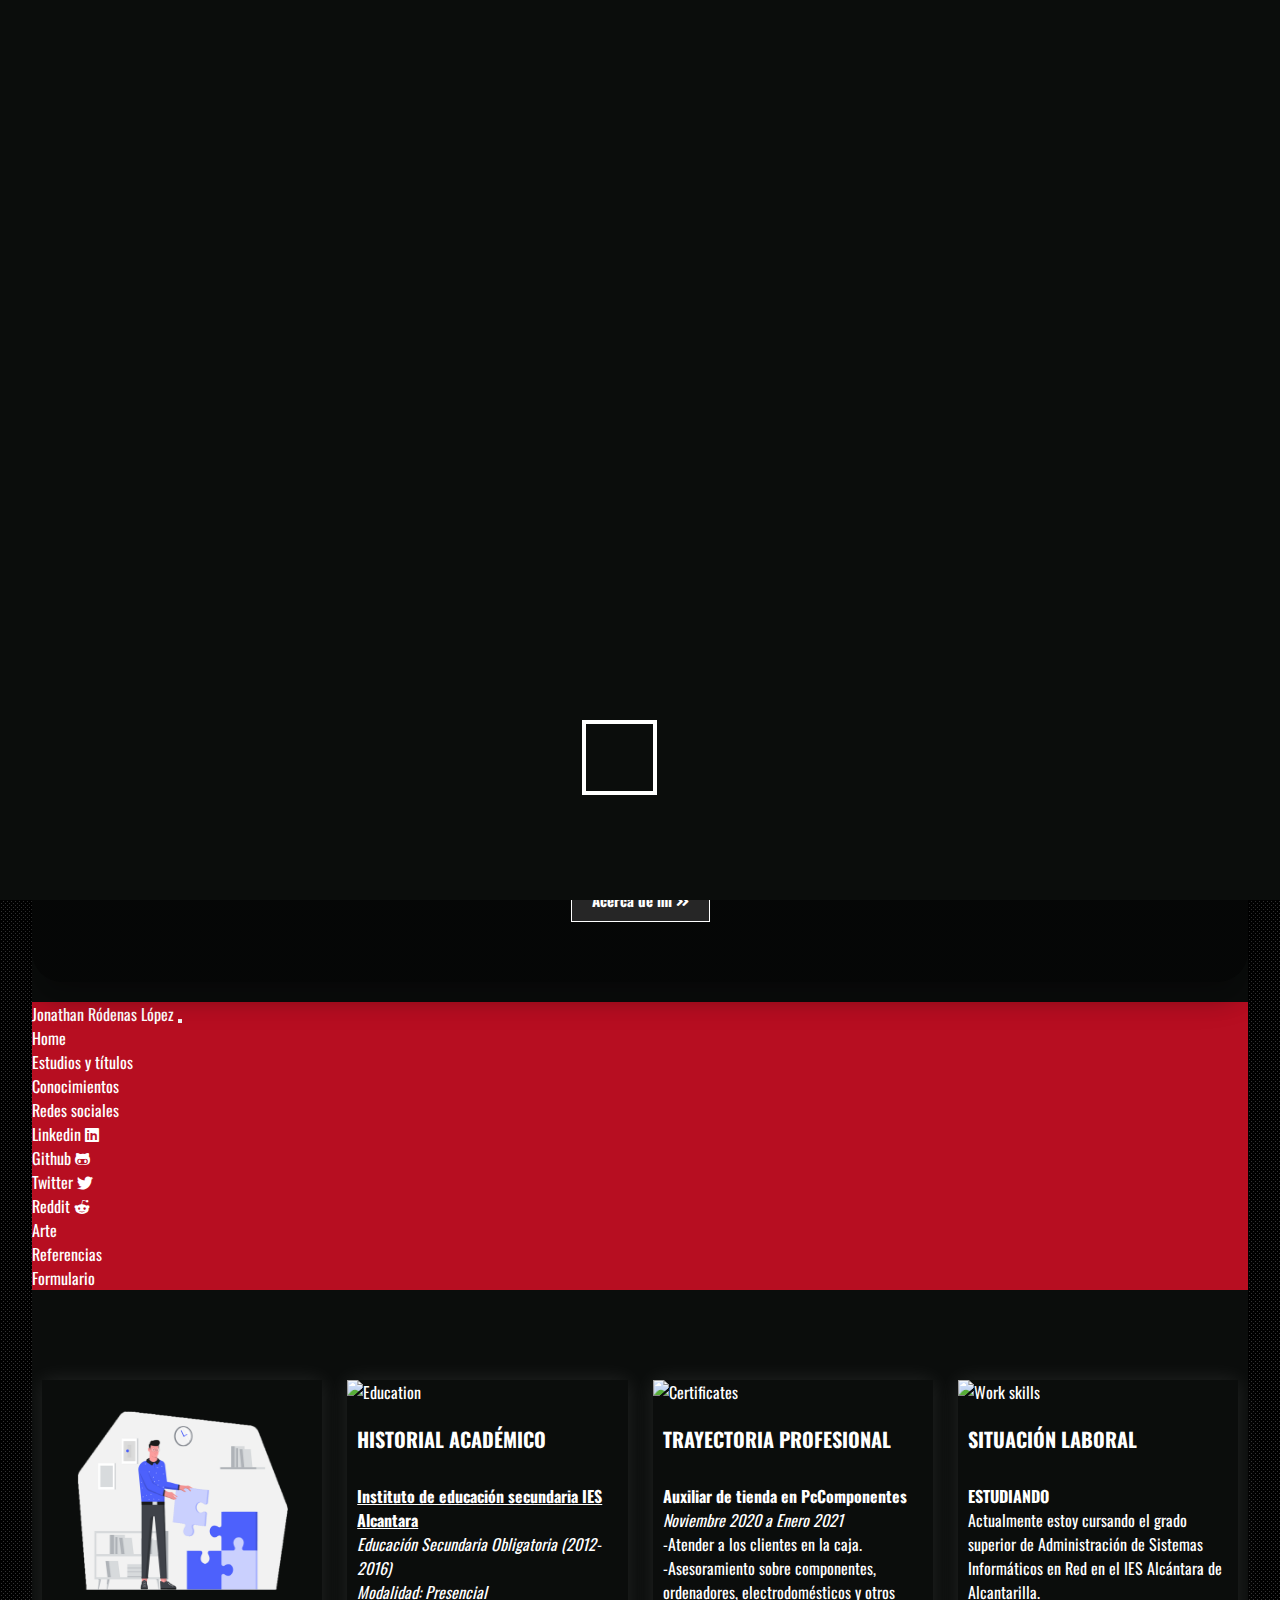
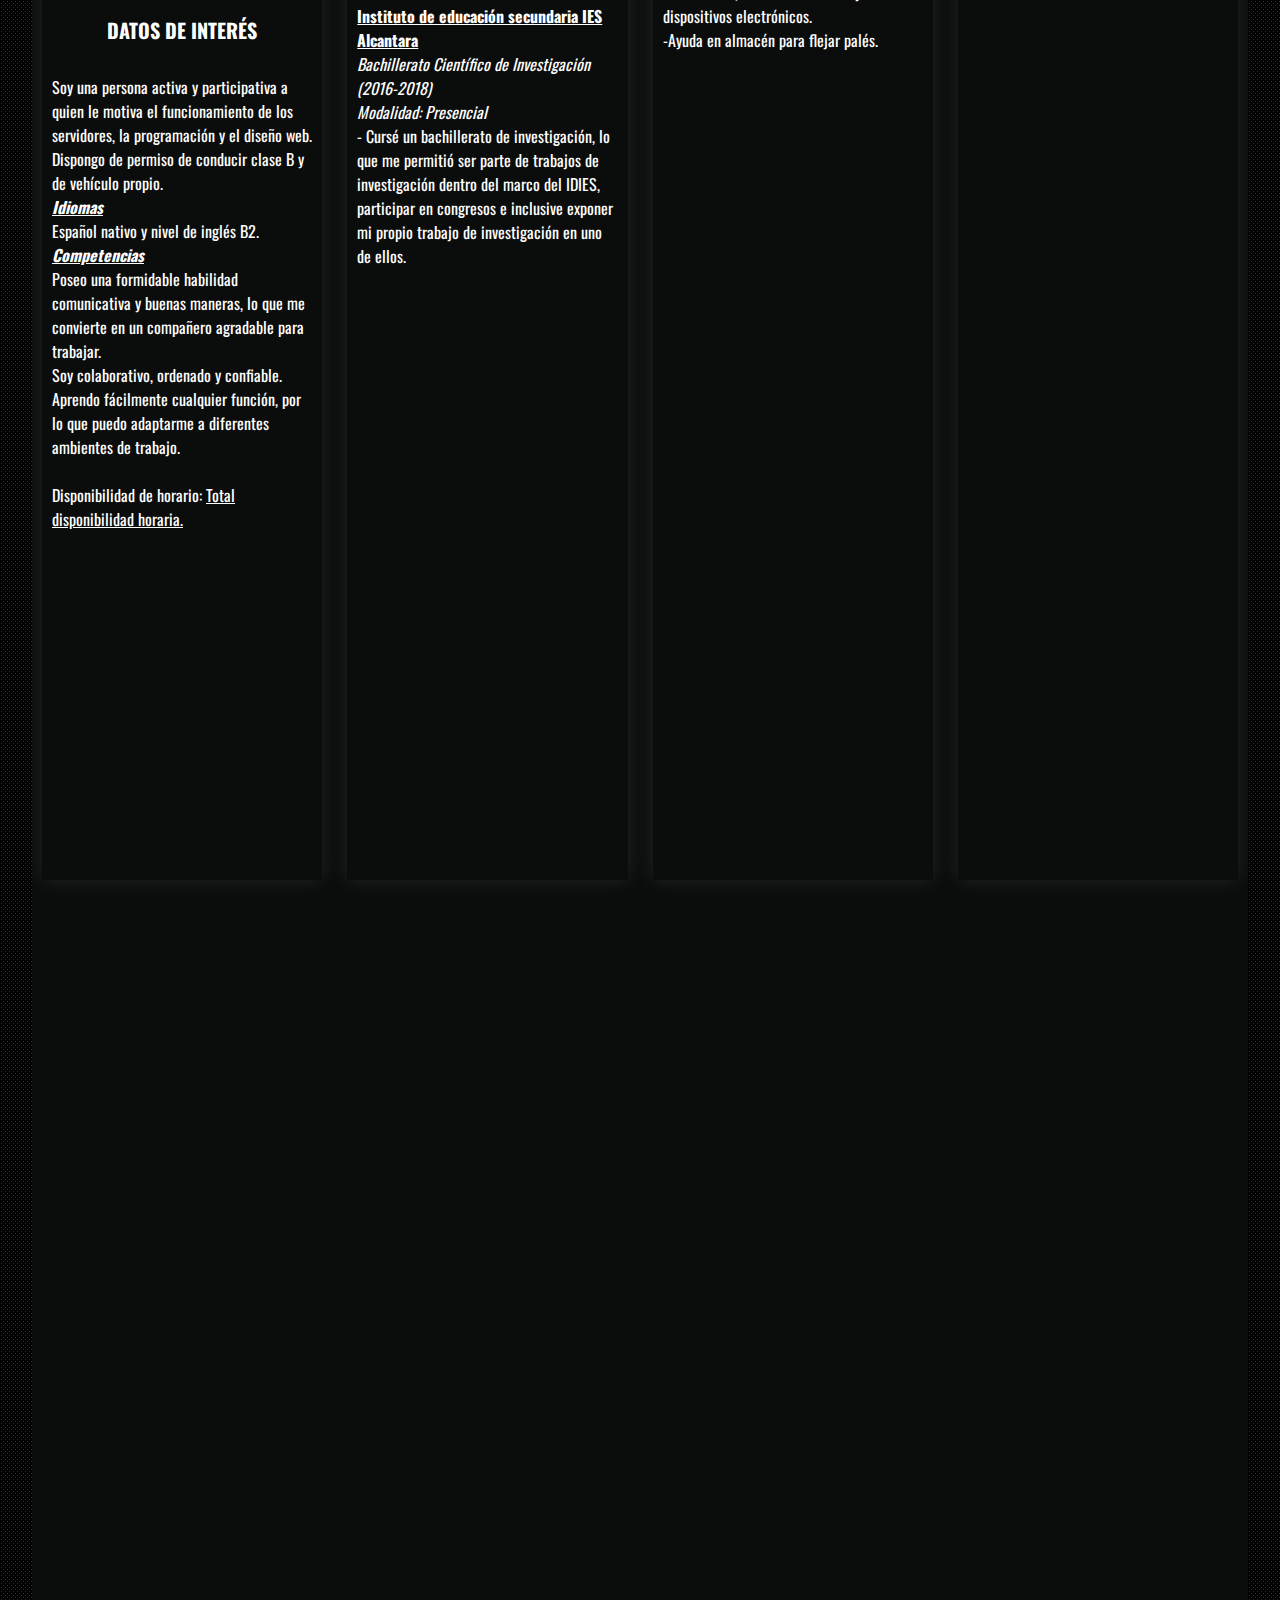
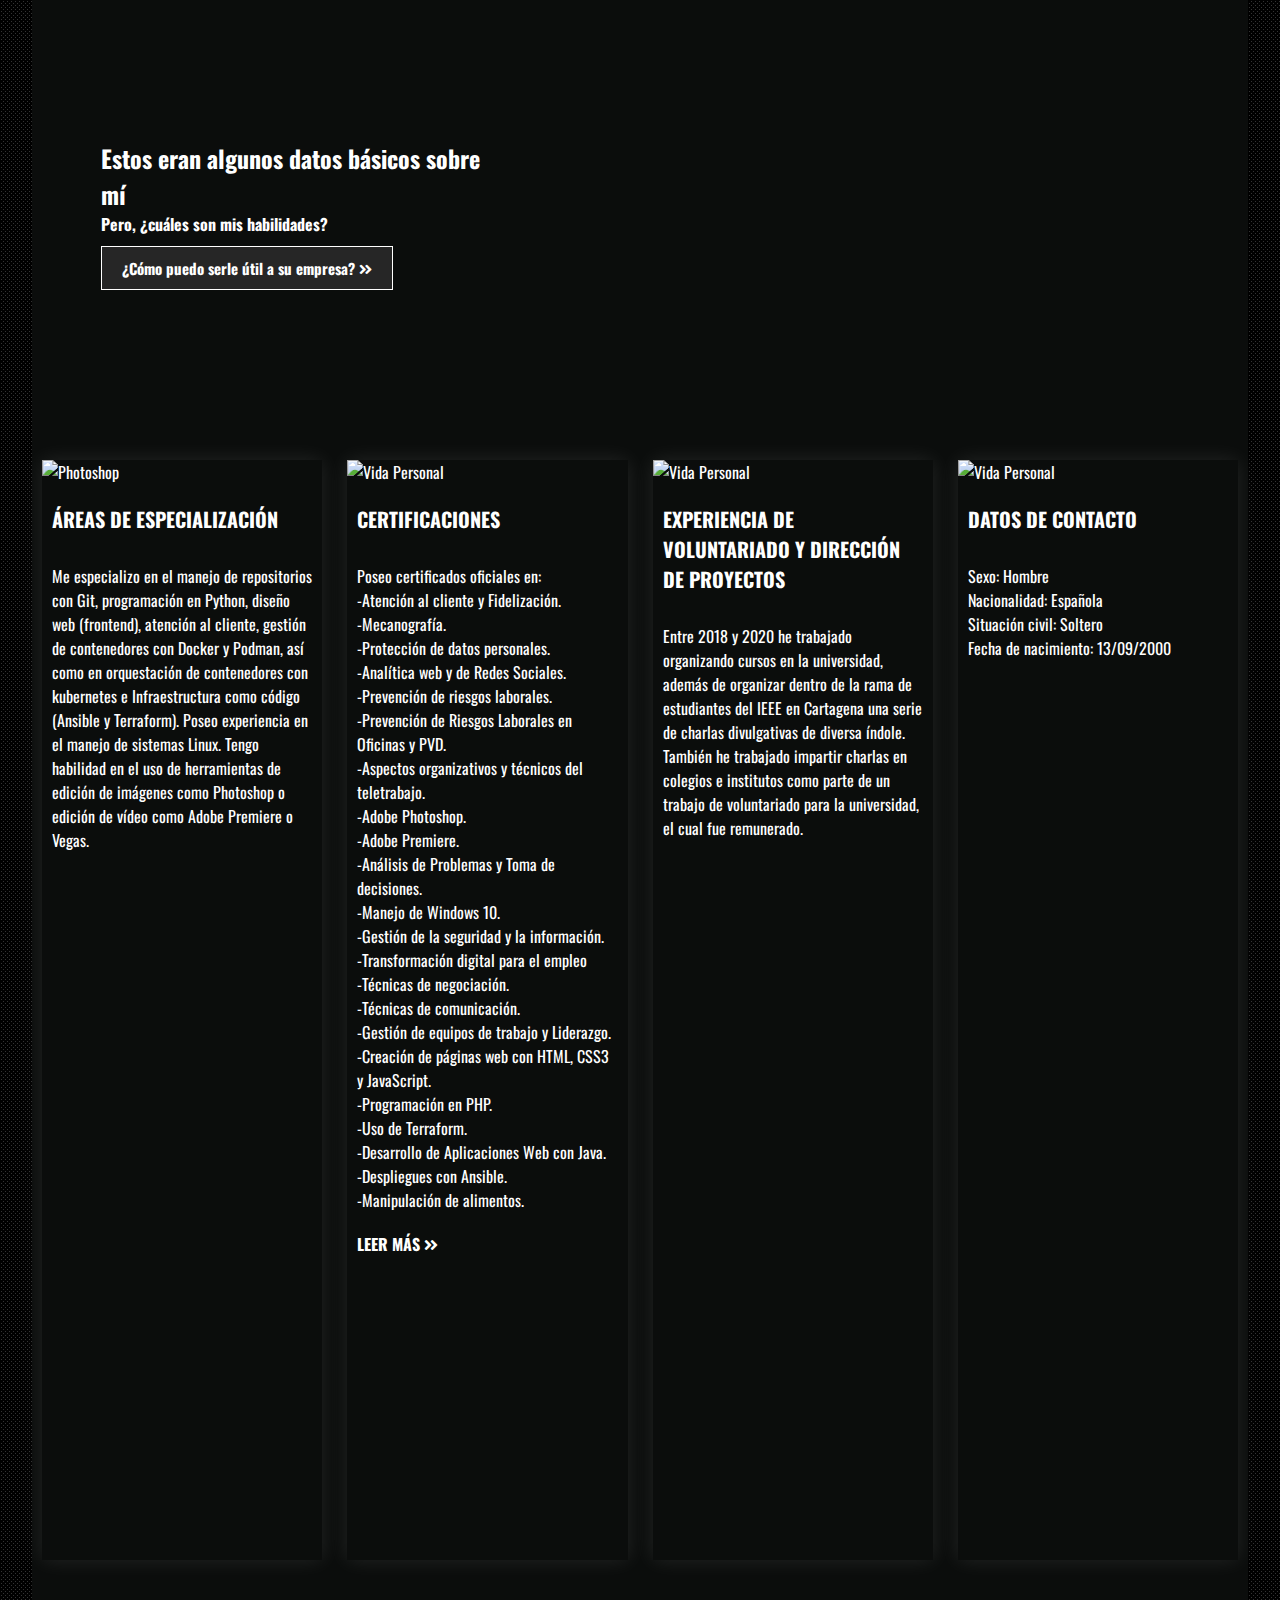
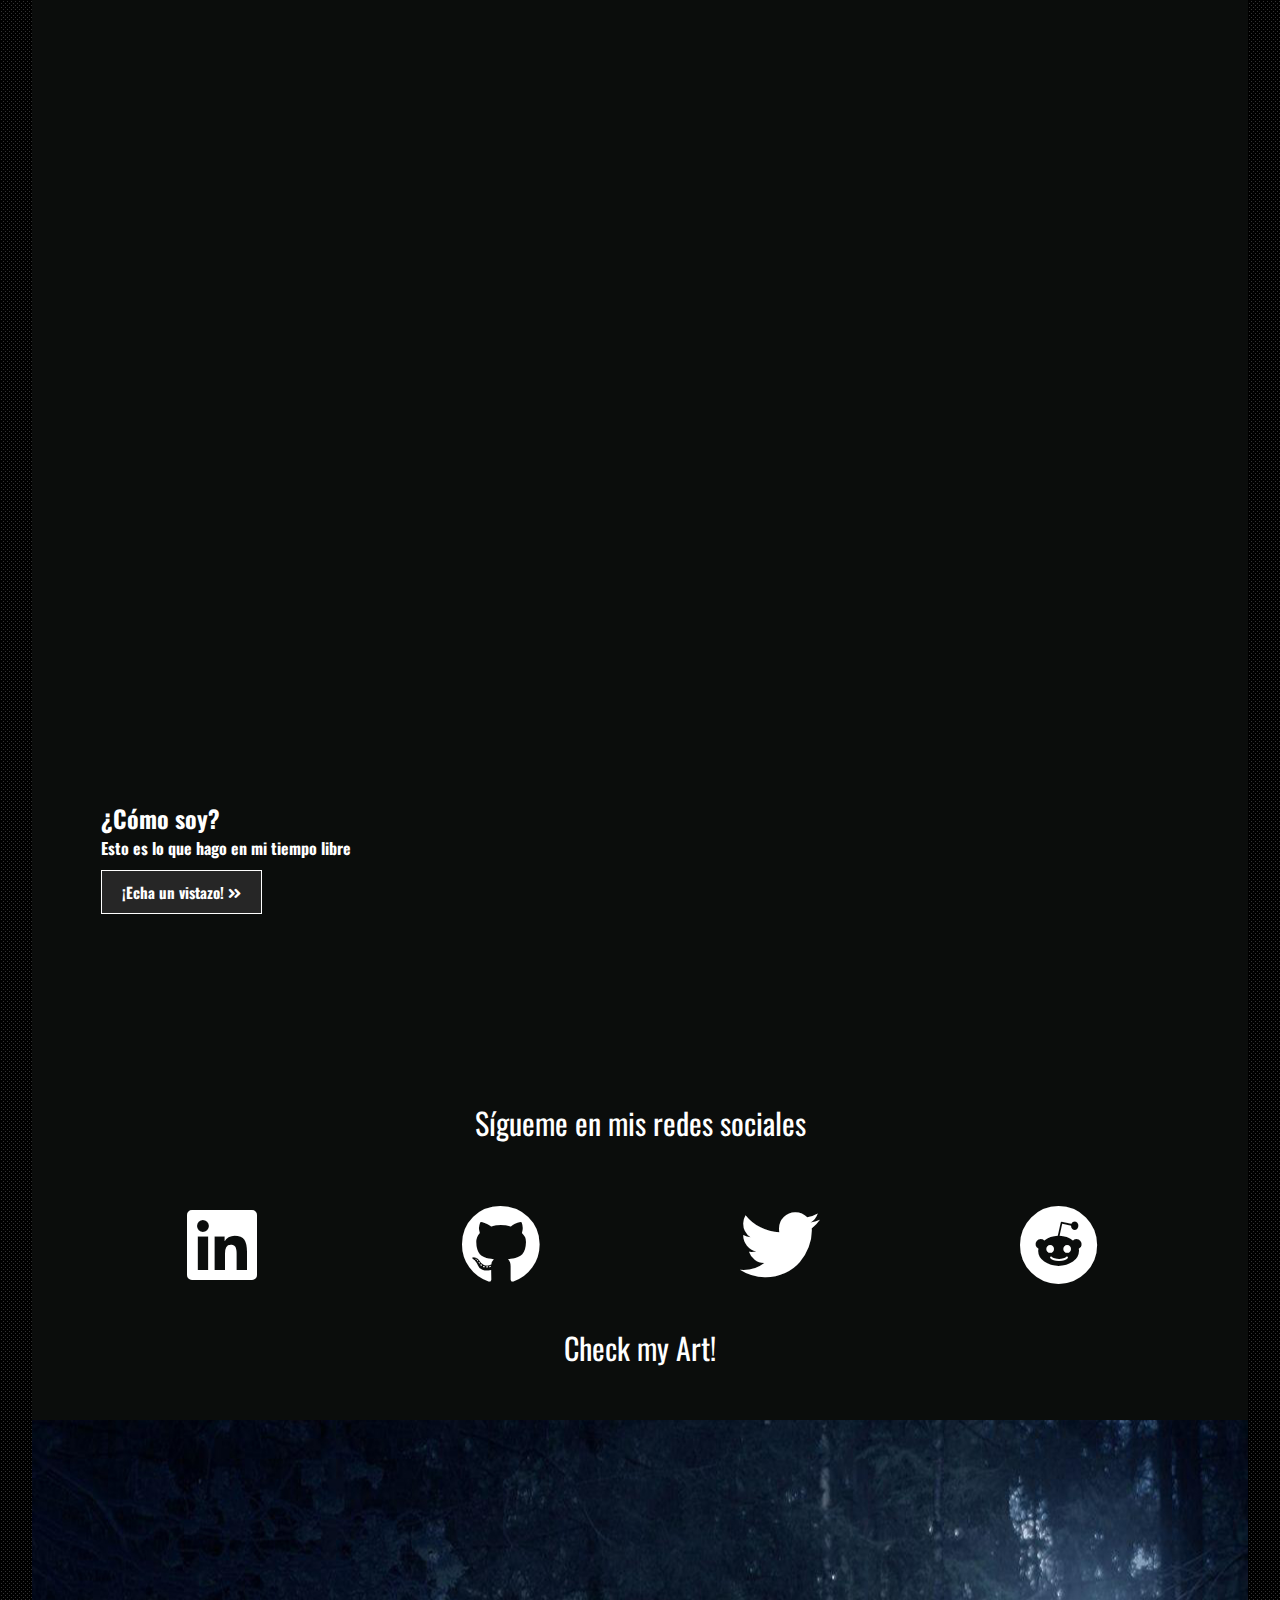
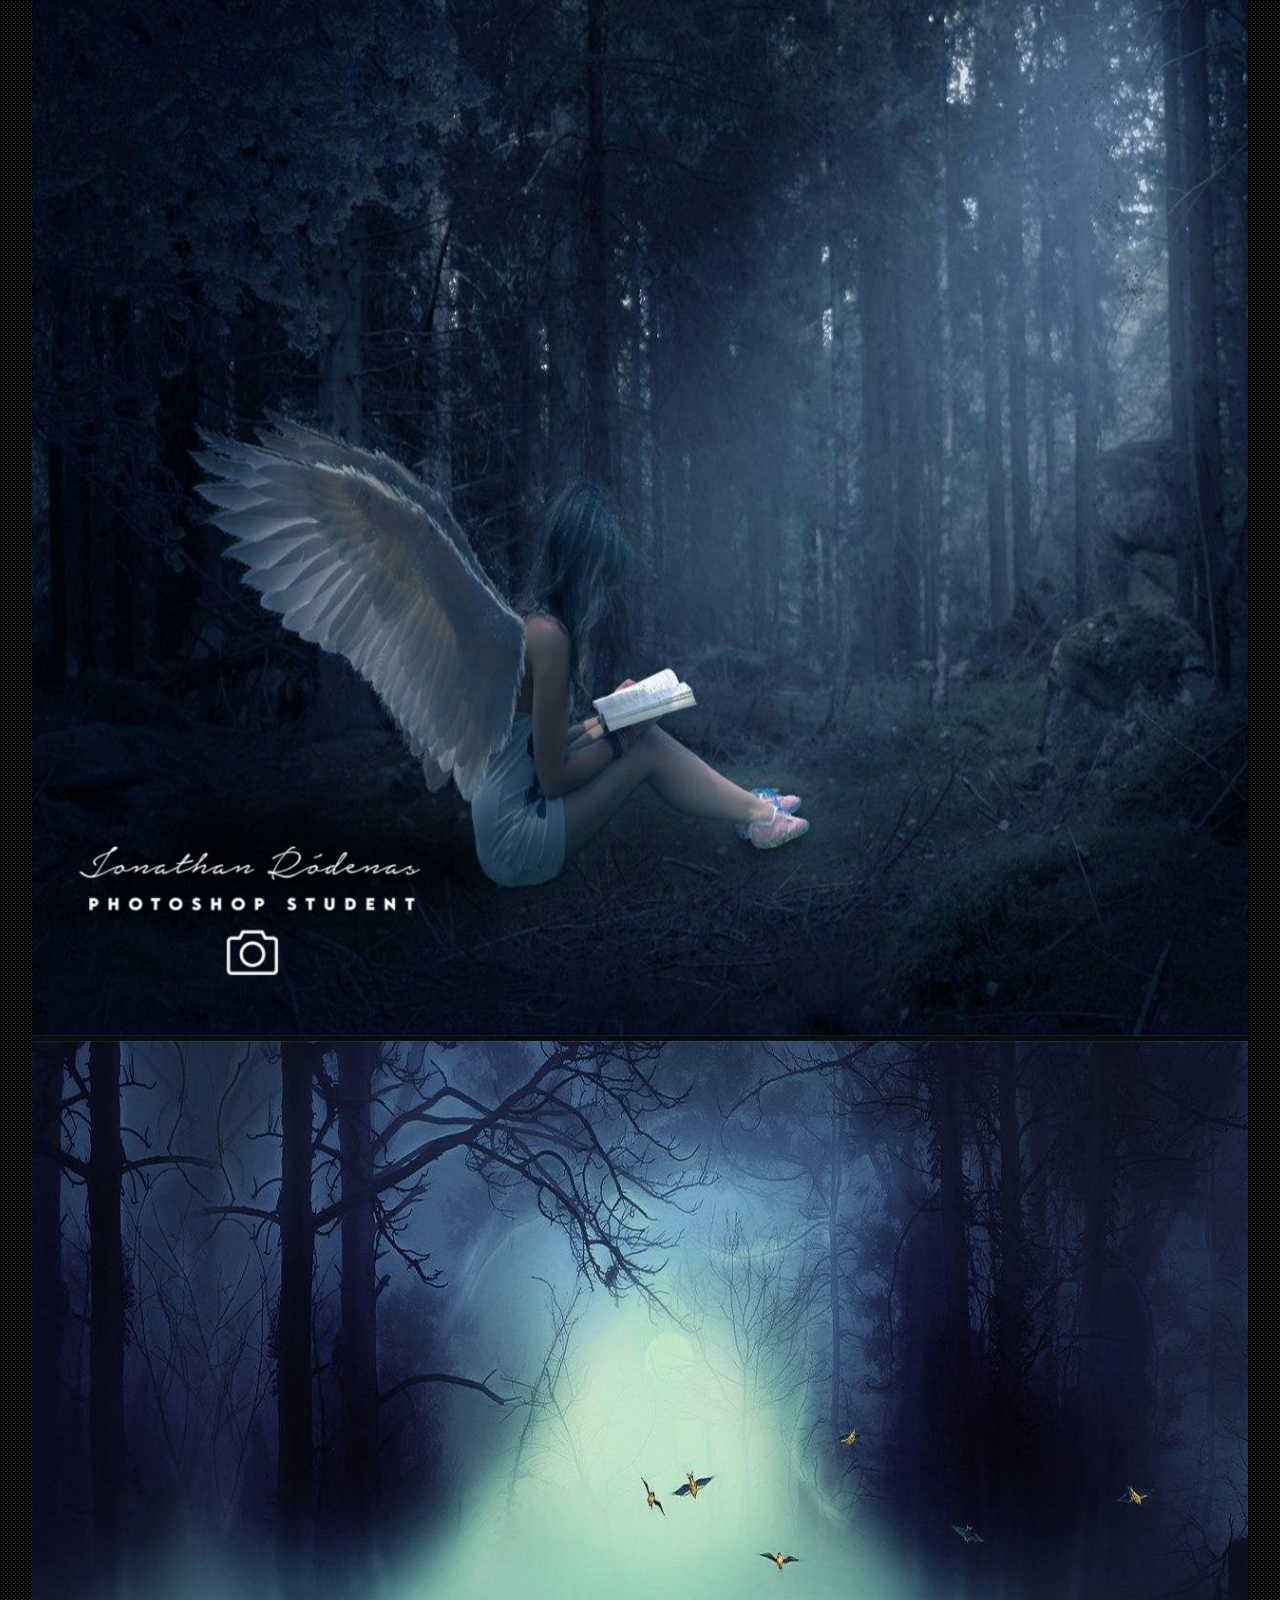
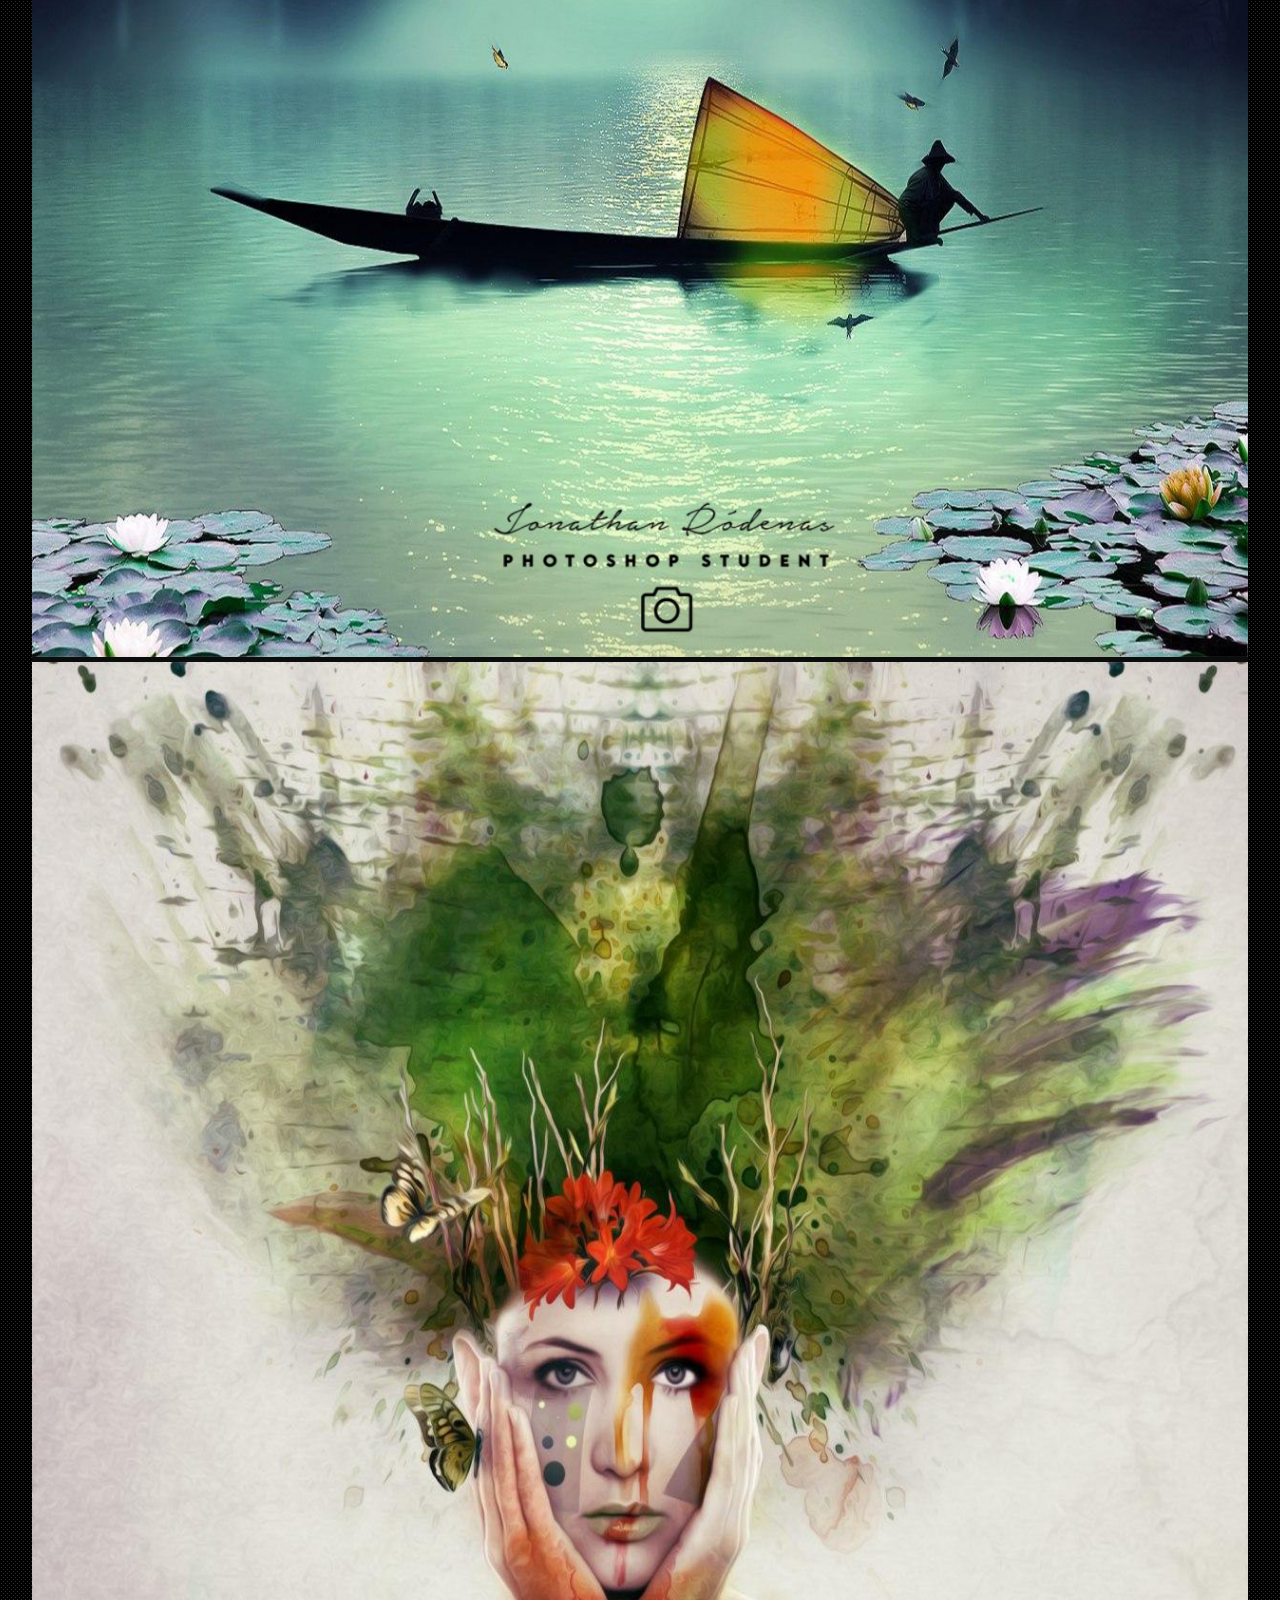
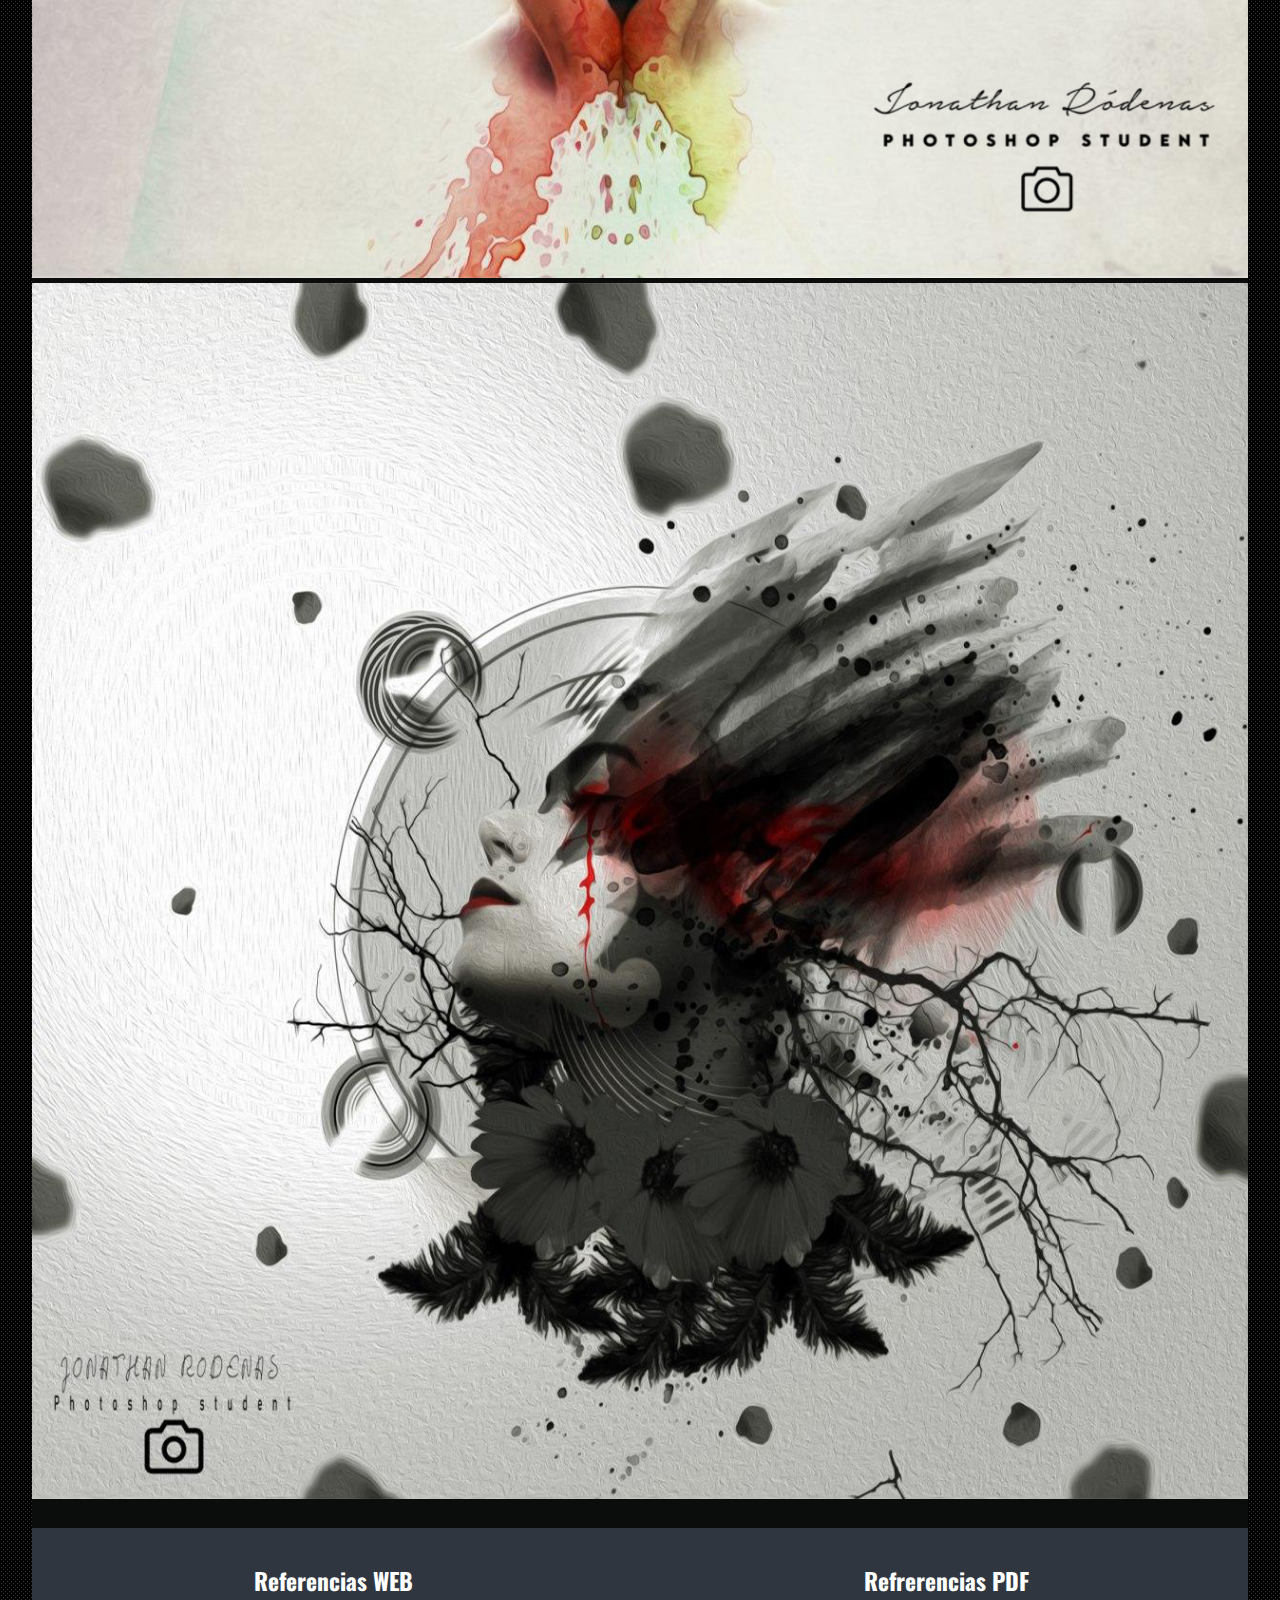
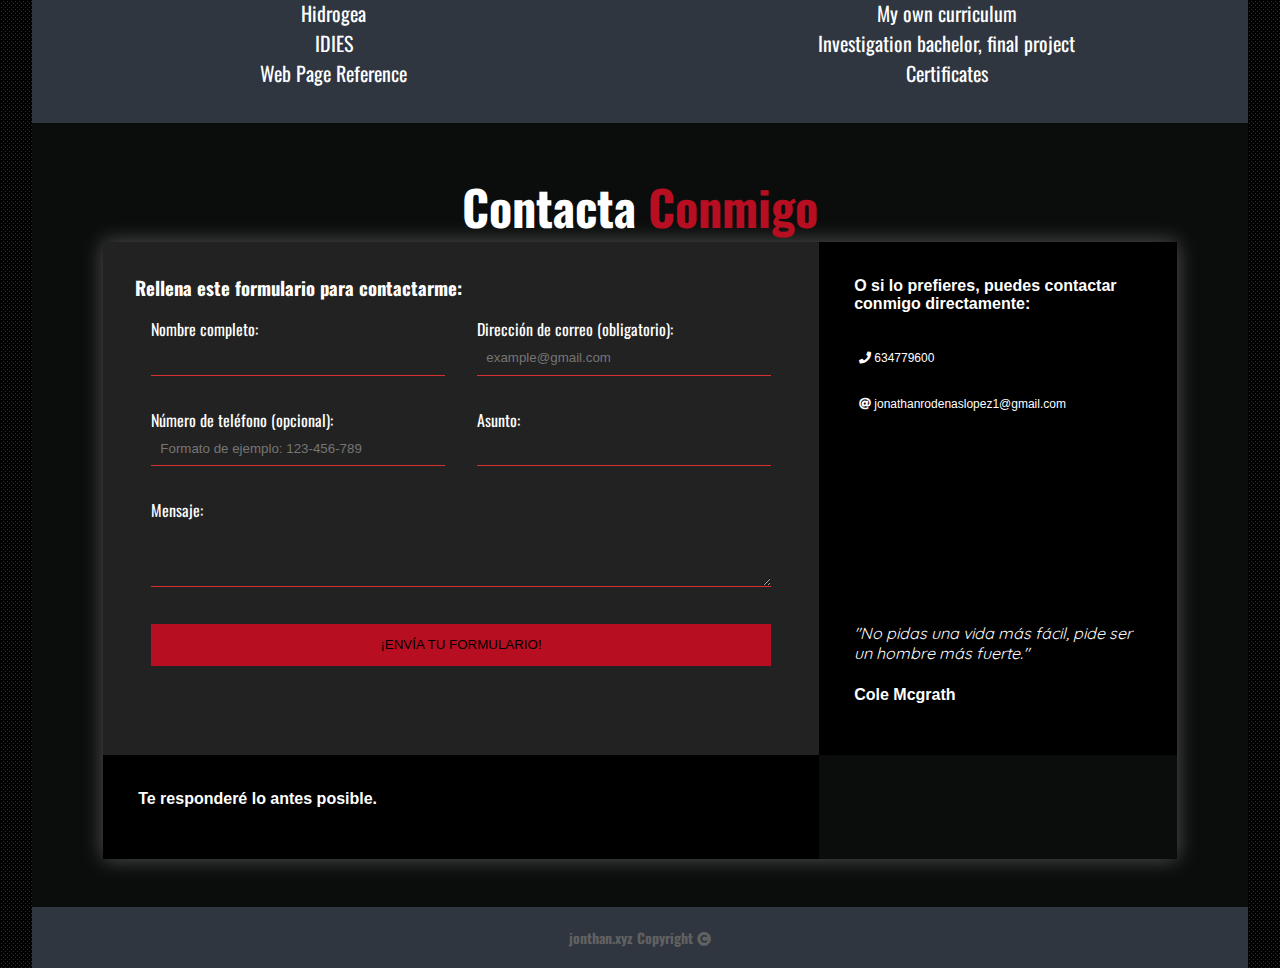
==== index.html @ abaa5170 "Life info changes" ====
<!DOCTYPE html>
<html lang="en" class="notranslate" translate="no"> <!--This disable translation-->
<head>
    <meta charset="UTF-8">
    <meta name="viewport" content="width=device-width, initial-scale=1">
    <meta http-equiv="X-UA-Compatible" content="ie=edge" />
    <meta name="apple-mobile-web-app-capable" content="yes" />
    <meta http-equiv="Content-Security-Policy" content="upgrade-insecure-requests"> <!--This upgrades http requests to https -->
    <meta name="google" content="notranslate" /> <!--This disable translation from Google Translate -->
    <meta name="referrer" content="origin"> <!--This fixes form error-->
    <title>jonthan.xyz</title>
    <link rel="icon" href="https://img.icons8.com/material-outlined/24/000000/person-male.png" type="image/icon type">
    <meta name="description" content="Personal page of Jonathan Ródenas López">
    <meta name="Author" content="Jonathan Ródenas López">
    <!--FONT AWESOME-->
    <link rel="stylesheet" href="https://use.fontawesome.com/releases/v5.8.1/css/all.css" integrity="sha384-50oBUHEmvpQ+1lW4y57PTFmhCaXp0ML5d60M1M7uH2+nqUivzIebhndOJK28anvf" crossorigin="anonymous">
    <link rel="stylesheet" href="https://cdnjs.cloudflare.com/ajax/libs/font-awesome/5.15.2/css/all.min.css">
    <!--jQuery Slider-->
    <link rel="stylesheet" href="https://cdn.jsdelivr.net/bxslider/4.2.12/jquery.bxslider.css">
    <script src="https://ajax.googleapis.com/ajax/libs/jquery/3.1.1/jquery.min.js"></script>
    <script src="https://cdn.jsdelivr.net/bxslider/4.2.12/jquery.bxslider.min.js"></script>
    <!--Animate.css-->
    <link
    rel="stylesheet"
    href="https://cdnjs.cloudflare.com/ajax/libs/animate.css/4.1.1/animate.min.css"/>
    <!--Fonts-->
    
    <!--Oswald font-->
    <link rel="preconnect" href="https://fonts.gstatic.com">
    <link href="https://fonts.googleapis.com/css2?family=Oswald:wght@200&display=swap" rel="stylesheet"> 
    <!--Quicksand font-->
    <link rel="preconnect" href="https://fonts.gstatic.com">
    <link href="https://fonts.googleapis.com/css2?family=Quicksand&display=swap" rel="stylesheet"> 
    <!--Scroll Reveal-->
    <script src="https://unpkg.com/scrollreveal"></script>
    <!--CSS Custom with Bootstrap-->
    <link rel="stylesheet" href="https://cdn.jsdelivr.net/npm/bootstrap@4.6.0/dist/css/bootstrap.min.css" integrity="sha384-B0vP5xmATw1+K9KRQjQERJvTumQW0nPEzvF6L/Z6nronJ3oUOFUFpCjEUQouq2+l" crossorigin="anonymous">
<script src="https://cdn.jsdelivr.net/npm/bootstrap@5.0.0-beta3/dist/js/bootstrap.bundle.min.js" integrity="sha384-JEW9xMcG8R+pH31jmWH6WWP0WintQrMb4s7ZOdauHnUtxwoG2vI5DkLtS3qm9Ekf" crossorigin="anonymous"></script>

    <link rel="stylesheet" href="style.css">   
</head>
<body>
    <!--LOADER-->
    <!--Credits to Tashfeen for his creation (Square). This is my loader, with svg animation for the letters-->
    <div class="loader-wrapper">
        <div id="logo">
            <svg id="LetterJ" width="67" height="113" viewBox="0 0 67 113" fill="none" xmlns="http://www.w3.org/2000/svg">
                <path d="M64.132 5.63199V3.13199H61.632H48.384H45.884V5.63199V79.792C45.884 83.8315 44.8221 86.9864 42.8508 89.4387C41.0615 91.5758 38.2271 92.844 33.84 92.844C29.5123 92.844 26.6175 91.5175 24.7071 89.1777C22.7266 86.6328 21.5954 83.2192 21.5075 78.735L21.4595 76.284H19.008H5.90399H3.40399V78.784C3.40399 88.0317 6.11422 95.6338 11.7682 101.288L11.7766 101.296L11.7851 101.305C17.4257 106.839 24.8671 109.508 33.84 109.508C42.7121 109.508 50.096 106.89 55.7334 101.465L55.7422 101.457L55.7508 101.449C61.3945 95.9113 64.132 88.604 64.132 79.792V5.63199Z" stroke="white" stroke-width="5"/>
            </svg>
            <svg id="LetterO" width="111" height="114" viewBox="0 0 111 114" fill="none" xmlns="http://www.w3.org/2000/svg">
                <path d="M28.8578 103.695L28.8681 103.701L28.8784 103.707C36.954 108.249 45.8759 110.508 55.592 110.508C65.3993 110.508 74.3701 108.252 82.4497 103.707L82.46 103.701L82.4702 103.695C90.541 99.0546 96.9077 92.6349 101.542 84.4746C106.194 76.2834 108.492 67.0179 108.492 56.744C108.492 46.47 106.194 37.2045 101.542 29.0134C96.907 20.8519 90.5372 14.4767 82.4599 9.93082C74.3798 5.28717 65.4051 2.97998 55.592 2.97998C45.87 2.97998 36.9442 5.28946 28.868 9.93084C20.7877 14.4784 14.3743 20.9012 9.64704 29.1488L9.64702 29.1488L9.64211 29.1574C4.99245 37.3449 2.69202 46.5614 2.69202 56.744C2.69202 66.9269 4.99252 76.1862 9.63566 84.4631L9.64455 84.479L9.65367 84.4947C14.3823 92.6441 20.7918 99.0573 28.8578 103.695ZM73.2078 89.5699L73.1997 89.5745L73.1917 89.5792C68.0397 92.5994 62.1949 94.132 55.592 94.132C48.9929 94.132 43.0953 92.6009 37.8402 89.5745C32.7007 86.5597 28.6024 82.2571 25.5434 76.5943C22.5967 70.9626 21.084 64.3693 21.084 56.744C21.084 49.0127 22.6005 42.4255 25.5395 36.901C28.6005 31.2316 32.7028 26.9251 37.8483 23.9087C42.995 20.8917 48.8865 19.356 55.592 19.356C62.2976 19.356 68.189 20.8917 73.3357 23.9087C78.4761 26.9221 82.5255 31.2216 85.4894 36.88L85.5005 36.9011L85.512 36.9221C88.5391 42.4421 90.1 49.0212 90.1 56.744C90.1 64.3639 88.5418 70.9518 85.504 76.5807L85.4966 76.5943L85.4894 76.608C82.5313 82.2553 78.442 86.5536 73.2078 89.5699Z" stroke="white" stroke-width="5"/>
            </svg> 
            <svg id="LetterN1" width="89" height="111" viewBox="0 0 89 111" fill="none" xmlns="http://www.w3.org/2000/svg">
                <path d="M84 108.5H86.5V106V5.48801V2.98801H84H70.896H68.396V5.48801V76.9445L20.2779 4.10996L19.5367 2.98801H18.192H5.08801H2.58801V5.48801V106V108.5H5.08801H18.192H20.692V106V34.4121L68.809 107.376L69.55 108.5H70.896H84Z" stroke="white" stroke-width="5"/>
            </svg> 
            <svg id="LetterA1" width="103" height="110" viewBox="0 0 103 110" fill="none" xmlns="http://www.w3.org/2000/svg">
                <path d="M21.576 107.5H23.3309L23.9273 105.85L31.395 85.18H71.6611L79.1288 105.85L79.7251 107.5H81.48H95.304H98.8684L97.6546 104.149L61.5106 4.35665L60.9135 2.70801H59.16H44.04H42.289L41.6905 4.35365L5.40253 104.146L4.18276 107.5H7.75201H21.576ZM36.9342 69.524L51.528 28.7541L66.1218 69.524H36.9342Z" stroke="white" stroke-width="5"/>
            </svg>
            <svg id="LetterT" width="79" height="111" viewBox="0 0 79 111" fill="none" xmlns="http://www.w3.org/2000/svg">
                <path d="M76.364 5.63199V3.13199H73.864H5.896H3.396V5.63199V16.288V18.788H5.896H30.9V106V108.5H33.4H46.504H49.004V106V18.788H73.864H76.364V16.288V5.63199Z" stroke="white" stroke-width="5"/>
            </svg>
            <svg id="LetterH" width="88" height="111" viewBox="0 0 88 111" fill="none" xmlns="http://www.w3.org/2000/svg">
                <path d="M84.916 5.63199V3.13199H82.416H69.312H66.812V5.63199V47.196H20.692V5.63199V3.13199H18.192H5.08801H2.58801V5.63199V106V108.5H5.08801H18.192H20.692V106V62.996H66.812V106V108.5H69.312H82.416H84.916V106V5.63199Z" stroke="white" stroke-width="5"/>
            </svg>
            <svg id="LetterA2"width="103" height="110" viewBox="0 0 103 110" fill="none" xmlns="http://www.w3.org/2000/svg">
                <path d="M21.576 107.5H23.3309L23.9273 105.85L31.395 85.18H71.6611L79.1288 105.85L79.7251 107.5H81.48H95.304H98.8684L97.6546 104.149L61.5106 4.35665L60.9135 2.70801H59.16H44.04H42.289L41.6905 4.35365L5.40253 104.146L4.18276 107.5H7.75201H21.576ZM36.9342 69.524L51.528 28.7541L66.1218 69.524H36.9342Z" stroke="white" stroke-width="5"/>
            </svg>
            <svg id="LetterN2"width="89" height="111" viewBox="0 0 89 111" fill="none" xmlns="http://www.w3.org/2000/svg">
                <path d="M84 108.5H86.5V106V5.48801V2.98801H84H70.896H68.396V5.48801V76.9445L20.2779 4.10996L19.5367 2.98801H18.192H5.08801H2.58801V5.48801V106V108.5H5.08801H18.192H20.692V106V34.4121L68.809 107.376L69.55 108.5H70.896H84Z" stroke="white" stroke-width="5"/>
            </svg> 
        </div>
        <!-- Loading square for loader -->
        <span class="loader"><span class="loader-inner"></span></span>
    </div>

    

    <!-- My Web page-->    
    <!--Main container I did all the webpage inside a container because I wanted a cool pattern to be my webpage background-->
    <div class="ccontainer" id="ccont">
        <hr>
        <!--Avatar-->
        <!--Main header-->
        <header class="showcase">
            <div class="card">
                <img src="/Images/Jonathan.jpg" alt="Avatar" class="avatar"> 
                <h2 class="title">Jonathan Ródenas López</h2>
                <p class="dono">Este es mi hueco de internet. Desde aquí podrás ver un resumen de mis datos de interés como diseñador web y programador.</p>
                <img src = "Images/dark.png" onclick="Light(this)" id="imgClickAndChange" class="follow" alt="toggle">
                <!--<button onclick="Light()">Toggle dark mode</button>-->
                <a href="#Life" class="btn">Acerca de m&iacute; <i class="fas fa-angle-double-right"></i></a>
            </div>
            
        </header>
        <!--Bootstrap navbar-->
        
        <nav class="navbar sticky-top smart-scroll navbar-expand-lg navbar-dark" id="nav1">
            <div class="container-fluid">
                
              <a class="navbar-brand" href="#">Jonathan R&oacutedenas L&oacutepez</a>
              <button class="navbar-toggler" type="button" data-bs-toggle="collapse" data-bs-target="#navbarNavDropdown" aria-controls="navbarNavDropdown" aria-expanded="false" aria-label="Toggle navigation">
                <span class="navbar-toggler-icon"></span>
              </button>
              <div class="collapse navbar-collapse" id="navbarNavDropdown">
                <ul class="navbar-nav">
                  <li class="nav-item">
                    <span><a class="nav-link"  href="#">Home</a></span>
                  </li>
                  <li class="nav-item">
                    <span><a class="nav-link " href="#Life">Estudios y t&iacutetulos</a></span>
                  </li>
                  <li class="nav-item">
                    <span><a class="nav-link" href="#Knowledge" data-toggle="collapse" data-target=".collapse navbar-collapse.show">Conocimientos</a></span>
                  </li>
                  <li class="nav-item dropdown">
                    <a class="nav-link dropdown-toggle" href="#" id="navbarDropdownMenuLink" role="button" data-bs-toggle="dropdown" aria-expanded="false">
                      Redes sociales
                    </a>
                    <ul class="dropdown-menu bg-dark" aria-labelledby="navbarDropdownMenuLink">
                      <li><a class="dropdown-item" href="https://www.linkedin.com/in/jonathan-r%C3%B3denas-l%C3%B3pez-45400115a/">Linkedin <i class="fab fa-linkedin"></i></a></li>
                      <li><a class="dropdown-item" href="https://github.com/Baronhez">Github <i class="fab fa-github-alt"></i></a></li>
                      <li><a class="dropdown-item" href="https://twitter.com/Baronhez1">Twitter <i class="fab fa-twitter"></i></a></li>
                      <li><a class="dropdown-item" href="https://www.reddit.com/user/Baronhez">Reddit <i class="fab fa-reddit-alien"></i></a></li>
                    </ul>
                  </li>
                  <li class="nav-item">
                    <span><a class="nav-link" href="#slide-wrap">Arte</a></span>
                  </li>
                  <li class="nav-item">
                    <span><a class="nav-link" href="#footerc">Referencias</a></span>
                  </li>
                  <li class="nav-item">
                    <span><a class="nav-link" href="#mailform">Formulario</a></span>
                  </li>
                </ul>
              </div>
            </div>
          </nav>
        <!--Life sections-->
        <section id="LifeId">
            <div class="life-cards" id="Life">
                <!--Personal data-->
                <div  id="card1" class="individual-card">
                    <img src="./Images/Solving problems.png" alt="Personal data">
                    <h3 id="PersonalData" class="lifecardcontent">DATOS DE INTERÉS</h3>
                    <p class="lifecardcontent">Soy una persona activa y participativa a quien le motiva el funcionamiento de los servidores, la programaci&oacuten y el diseño web. <br> Dispongo de permiso de conducir clase B y de veh&iacuteculo propio. <br> <u><b><i>Idiomas</i></b></u> <br> Español nativo y nivel de ingl&eacutes B2. <br> <u><b><i>Competencias</i></b></u> <br> Poseo una formidable habilidad comunicativa y buenas maneras, lo que me convierte en un compañero agradable para trabajar. <br> Soy colaborativo, ordenado y confiable. <br> Aprendo fácilmente cualquier función, por lo que puedo adaptarme a diferentes ambientes de trabajo. <br><br>Disponibilidad de horario: <u>Total disponibilidad horaria.</u> </p>
                </div>
                <!--Education-->
                <div id="card2" class="individual-card">
                    <img src="./Images/Graduation 2020.png" alt="Education">
                    <h3 class="lifecardcontent">HISTORIAL ACADÉMICO</h3>
                    <p class="lifecardcontent"><span style="font-weight: bold; "><u>Instituto de educación secundaria IES Alcantara</u></span><br><i>Educación Secundaria Obligatoria (2012-2016)</i> <br> <i>Modalidad: Presencial</i> <br> <span style="font-weight: bold;"> <u>Instituto de educación    secundaria IES Alcantara </u> </span> <br> <i>Bachillerato Científico de Investigación (2016-2018)</i> <br> <i>Modalidad: Presencial</i> <br> - Cursé un bachillerato de investigación, lo que me permitió ser parte de trabajos de investigación dentro del marco del IDIES, participar en congresos e inclusive exponer mi propio trabajo de investigación en uno de ellos.
                </div>
                <!--Work experience-->
                <div id="card3" class="individual-card">
                    <img src="./Images/Successful completion of project.png" alt="Certificates">
                    <h3 class="lifecardcontent">TRAYECTORIA PROFESIONAL</h3>
                    <p class="lifecardcontent"> <b>Auxiliar de tienda en PcComponentes</b> <br> <i>Noviembre 2020 a Enero 2021</i> <br> -Atender a los clientes en la caja. <br> -Asesoramiento sobre componentes, ordenadores, electrodomésticos y otros dispositivos electrónicos. <br> -Ayuda en almacén para flejar palés.</p>
                </div>
                <!--Work situation-->
                <div id="card4" class="individual-card">
                    <img src="./Images/Design collaboration.png" alt="Work skills">
                    <h3 class="lifecardcontent">SITUACIÓN LABORAL</h3>
                    <p class="lifecardcontent"> <b>ESTUDIANDO</b> <br> Actualmente estoy cursando el grado superior de Administración de Sistemas Informáticos en Red en el IES Alcántara de Alcantarilla.</p>
                </div>
            
            
            </div>
             <!--Banner for presentation-->
             <section class="cards-banner-one">
                <div class="content">
                    <h2>Estos eran algunos datos básicos sobre mí</h2>
                    <p>Pero, ¿cuáles son mis habilidades?</p>
                    <a href="#Knowledge" class="btn">¿Cómo puedo serle útil a su empresa? <i class="fas fa-angle-double-right"></i></a>
                </div>
                
             </section>
             <section id="Knowledge"></section>
                <div class="life-cards" >
                    <!--What can I do for the company-->
                    <!--Photoshop-->
                    <div id="card5" class="individual-card">
                        <img src="./Images/In-House Finance Professional.png" alt="Photoshop">
                        <h3 class="lifecardcontent">ÁREAS DE ESPECIALIZACIÓN</h3>
                        <p class="lifecardcontent">Me especializo en el manejo de repositorios con Git, programación en Python, diseño web (frontend), atención al cliente, gestión de contenedores con Docker y Podman, así como en orquestación de contenedores con kubernetes e Infraestructura como código (Ansible y Terraform). Poseo experiencia en el manejo de sistemas Linux. Tengo habilidad en el uso de herramientas de edición de imágenes como Photoshop o edición de vídeo como Adobe Premiere o Vegas.</p>
                    </div>
                    <!--Certificates-->
                    <div id="card6" class="individual-card">
                        <img src="./Images/Document Collaboration.png" alt="Vida Personal">
                        <h3 class="lifecardcontent">CERTIFICACIONES</h3>
                        <p class="lifecardcontent">Poseo certificados oficiales en: <br>-Atención al cliente y Fidelización. <br> -Mecanografía. <br>-Protección de datos personales.<br>-Analítica web y de Redes Sociales.<br>-Prevención de riesgos laborales. <br>-Prevención de Riesgos Laborales en Oficinas y PVD.<br>-Aspectos organizativos y técnicos del teletrabajo.<br>-Adobe Photoshop.<br>-Adobe Premiere.<br>-Análisis de Problemas y Toma de decisiones.<br>-Manejo de Windows 10.<br>-Gestión de la seguridad y la información.<br>-Transformación digital para el empleo<br>-Técnicas de negociación.<br>-Técnicas de comunicación.<br>-Gestión de equipos de trabajo y Liderazgo.<br>-Creación de páginas web con HTML, CSS3 y JavaScript.<br>-Programación en PHP.<br>-Uso de Terraform.<br>-Desarrollo de Aplicaciones Web con Java.<br>-Despliegues con Ansible.<br>-Manipulación de alimentos.</p>
                        <a href="https://drive.google.com/drive/folders/1oG7_Debc87Ttzl4H-7hZ0V9WCrYge0mq?usp=sharing" id="cardbutton1" class="life-cardsa">Leer más <i class="fas fa-angle-double-right"></i></a>
                    </div>
                    <!--Direction skills-->
                    <div id="card7" class="individual-card">
                        <img src="./Images/Writing a Blog.png" alt="Vida Personal">
                        <h3 class="lifecardcontent">EXPERIENCIA DE VOLUNTARIADO Y DIRECCIÓN DE PROYECTOS</h3>
                        <p class="lifecardcontent">Entre 2018 y 2020 he trabajado organizando cursos en la universidad, además de organizar dentro de la rama de estudiantes del IEEE en Cartagena una serie de charlas divulgativas de diversa índole. También he trabajado impartir charlas en colegios e institutos como parte de un trabajo de voluntariado para la universidad, el cual fue remunerado.</p>
                    </div>
                    <!--Contact data-->
                    <div id="card8" class="individual-card">
                        <img src="./Images/Code Version Control.png" alt="Vida Personal">
                        <h3 class="lifecardcontent">DATOS DE CONTACTO</h3>
                        <p class="lifecardcontent">Sexo: Hombre <br> Nacionalidad: Española <br>Situación civil: Soltero <br> Fecha de nacimiento: 13/09/2000</p>
                        
                    </div>
                </div>
            <section class="cards-banner-two">
                <div class="content">
                    <h2>¿Cómo soy?</h2>
                    <p>Esto es lo que hago en mi tiempo libre</p>
                    <a href="#SocialMedia" class="btn">¡Echa un vistazo! <i class="fas fa-angle-double-right"></i></a>
                </div>
            </section>
            <div id="soci">
                <section id="SocialMedia" class="social">
                    <p>Sígueme en mis redes sociales</p>
                    <div class="columns-links">
        
                        <div id="linkedinlogo" class="links">
                            <a id="linkedin" href="https://www.linkedin.com/in/jonathan-r%C3%B3denas-l%C3%B3pez-45400115a/">
                                <i class="fab fa-linkedin"></i>
                            </a>
                        </div>
                        <div id="githublogo" class="links">
                            <a id="github" href="https://github.com/Baronhez">
                                <i class="fab fa-github"></i>
                            </a>
                        </div>
                        <div id="twitterlogo" class="links">
                            <span >
                                <a id="twitter" href="https://twitter.com/Baronhez1" class="twit">
                                    <i class="fab fa-twitter"></i>
                                </a>
                            </span>
                            
                        </div>
                        <div id="redditlogo" class="links">
                            <a id="reddit" href="https://www.reddit.com/user/Baronhez">
                                <i class="fab fa-reddit"></i>
                            </a>
                        </div>
                    </div>
                    <p>Check my Art!</p>
                </section>
            
            </div>
        </section>
        

        <!-- SLIDER -->
        <div id="slide-wrap">
            <section class="slider">
                <ul class="slider1">
                    <li class="align-img"><img src="Images/sliders/Ángeldelbosqueajustado.jpg" alt=""></li>
                    <li class="align-img"><img src="Images/sliders/Barqueroenlanocheajustado.jpg" alt=""></li>
                    <li class="align-img"><img src="Images/sliders/Druidaajustado.jpg" alt=""></li>
                    <li class="align-img"><img src="Images/sliders/Bustoajustado.jpg" alt=""></li>
                    <li><img src="Images/sliders/Alicia.jpg" alt=""></li>
                </ul>
            </section>
        </div>
        <!--Footerlinks-->

        <div class="footerlinks" id="footerc">
            <div class="footercontainer">
            
                <ul>
                    <li>
                        <h3>Referencias WEB</h3>  
                    </li>
                    <li>
                        <a href="https://twitter.com/hidrogea/status/940940506808373248">Hidrogea</a>
                    </li>
                    <li>
                        <a href="https://investigacionalcantara.wordpress.com/2017/07/01/iv-congreso-idies/">IDIES</a>
                    </li>
                    
                    <li>
                        <a href="#">Web Page Reference</a>
                    </li>
                </ul>
                <ul>
                    <li>
                        <h3>Refrerencias PDF</h3>
                    </li>
                    <li>
                        <a href="./Jonathan Ródenas López Alta Calidad.pdf">My own curriculum</a>
                    </li>
                    <li>
                        <a href="./Alfonso X el Sabio, el rey de las estrellas.pdf">Investigation bachelor, final project</a>
                    </li>
                    <li>
                        <a href="https://drive.google.com/drive/folders/1oG7_Debc87Ttzl4H-7hZ0V9WCrYge0mq?usp=sharing">Certificates</a>
                    </li>
                    
                </ul>
            </div>
        </div>     
        <!--Contact form-->
        <div class="form" id="mailform">
            <h1 class="contact" id="Contact-title">Contacta <span id="me">Conmigo</span></h1>
            <div class="contact-wrapper" id="contactw">
                <div class="contact-form" id="contactf">
                    <h3>Rellena este formulario para contactarme:</h3>
                    <form action="https://formsubmit.co/fdfa98cfdd231f777ebe31fb0a613a82" method="POST">
                        <input type="hidden" name="_subject" value="New submission from the webpage!">
                        <input type="hidden" name="_autoresponse" value="Gracias por ponerte en contacto conmigo a través de mi página web. Me pondré en contacto contigo lo antes posible!">
                        <input type="hidden" name="_template" value="box">
                        <p>
                            <label for="fullname">Nombre completo:</label>
                            <input type="text" name="fullname" id="fullname">
                        </p>
                        <p>
                            <label>Direcci&oacute;n de correo (obligatorio):</label>
                            <input type="email" name="email" placeholder="example@gmail.com" required>
                        </p>
                        <p>
                            <label for="phone">N&uacute;mero de teléfono (opcional):</label>
                            <input type="tel" id="phone" name="phone" pattern="[0-9]{3}[0-9]{3}[0-9]{3}" placeholder="Formato de ejemplo: 123-456-789">
                            
                        </p>
                        <p>
                            <label>Asunto:</label>
                            <input type="text" name="affair">
                        </p>
                        <p class="block">
                            <label>Mensaje:</label>
                            <textarea name="message" rows="3"></textarea>
                        </p>
                        <p class="block">
                            <button type="submit">
                                ¡Envía tu formulario!
                            </button>
                        </p>
                    </form>
                </div>
                <div class="contact-info">
                    <h4>O si lo prefieres, puedes contactar conmigo directamente:</h4>
                    <ul>
            
                        <li><i class="fas fa-phone"></i> 634779600</li>
                        <li><i class="fas fa-at"></i> jonathanrodenaslopez1@gmail.com</li>
                    </ul>
                    <p id="Cita">"No pidas una vida m&aacute;s f&aacute;cil, pide ser un hombre m&aacute;s fuerte."</p>
                    <p id="Nombre_Cita">Cole Mcgrath</p>
                </div>
                <div class="contact-info">
                    <h4>Te responder&eacute; lo antes posible.</h4>
                </div>
            </div>
        </div>
        <!--Video on scroll (Not a good idea, too much efford for the processor)-->
        <!--
        <div class="intro">
            <h1 class="textinscroll">Do you want to contact me?</h1>
            <video src="Presentation.mp4"></video>
        </div>
        <section class="tex">
            <h1>REVOLUTIONARRY</h1>
        </section>
        -->
        
        
        
        

        <!--Copyright footer-->
        <footer class="footer">
            <h3>jonthan.xyz Copyright <i class="fas fa-copyright"></i></h3>
        </footer> 
        <!--Scroll magic libraries (Not a good idea, to much efford for the processor)-->
        <!--
            <script
                src="https://cdnjs.cloudflare.com/ajax/libs/ScrollMagic/2.0.7/ScrollMagic.min.js"
                integrity="sha256-2p2tRZlPowp3P/04Pw2rqVCSbhyV/IB7ZEVUglrDS/c="
                crossorigin="anonymous"
            ></script>
            <script
            src="https://cdnjs.cloudflare.com/ajax/libs/ScrollMagic/2.0.7/plugins/animation.gsap.js"
            integrity="sha256-peenofh8a9TIqKdPKIeQE7mJvuwh+J0To7nslvpj1jI="
            crossorigin="anonymous"
            ></script>
            <script
            src="https://cdnjs.cloudflare.com/ajax/libs/ScrollMagic/2.0.7/plugins/debug.addIndicators.js"
            integrity="sha256-31FC/OT6XpfjAhj9FuXjw5/wPXXawCAjJQ29E23/XPk="
            crossorigin="anonymous"
            ></script>
            <script
            src="https://cdnjs.cloudflare.com/ajax/libs/gsap/2.1.3/TweenMax.min.js"
            integrity="sha256-lPE3wjN2a7ABWHbGz7+MKBJaykyzqCbU96BJWjio86U="
            crossorigin="anonymous"
            ></script>
        -->
    
        <!--Main Javascript-->
        <script src="main.js"></script>
        
        <!-- SCRIPTS SLIDER -->
        <script>
            $(document).ready(function(){
            $('.slider1').bxSlider({
                mode: 'fade',
            });
            $('.slider2').bxSlider({
                mode: 'fade',
            });
            $('.slider3').bxSlider({
                mode: 'fade',
            });
            $('.slider4').bxSlider({
                mode: 'fade',
            });
            $('.slider5').bxSlider({
                mode: 'fade',
            });
            });
        </script>
        <!--GoUp Button-->
        <div class="elementToFadeInAndOut">
            <button onclick="topFunction()" id="myBtn" title="Go to top"><span>Up!</span></button> 
        </div>
        <!--Loader script-->
        <script>
            $(window).on("load",function(){
                $(".loader-wrapper").delay(2050).fadeOut("slow");
            })
        </script>
   
        <!--Hide navbar when Scroll down and when the user scrolls down 1000px from the top of the document, show the button-->
        <script>
            $(document).ready(function(){
            $(document).scroll(function() {
                var y = $(this).scrollTop();
                var go_up = document.getElementById("myBtn");
                if (y > 1000) {
                    $('.elementToFadeInAndOut').fadeIn();
                } else {
                    $('.elementToFadeInAndOut').fadeOut(100);
                }
            }); 
            });    
    
            window.onscroll = function() {
            var currentScrollPos = window.pageYOffset;
            scrollFunction();
            };
    
            function scrollFunction() {
                var go_up = document.getElementById("myBtn");
                if (document.body.scrollTop > 650 || document.documentElement.scrollTop > 650) {
                go_up.style.display = "block";
                } else {
                   go_up.style.display = "none";
                }
            };  
    
        </script>
     
        
        <script>
            function Light(element) {
                //Change button
                element.src = element.bln ? "Images/dark.png" : "Images/light.png";
                element.bln = !element.bln;  /* assigns opposite boolean value always */
                
                //Life cards light mode
                if ( document.getElementById("card1").classList.contains('individual-card') ) {
                    document.getElementById("card1").classList.toggle('individualcardlight');
                }
                if ( document.getElementById("card2").classList.contains('individual-card') ) {
                    document.getElementById("card2").classList.toggle('individualcardlight');
                }
                if ( document.getElementById("card3").classList.contains('individual-card') ) {
                    document.getElementById("card3").classList.toggle('individualcardlight');
                }
                if ( document.getElementById("card4").classList.contains('individual-card') ) {
                    document.getElementById("card4").classList.toggle('individualcardlight');
                }
                if ( document.getElementById("card5").classList.contains('individual-card') ) {
                    document.getElementById("card5").classList.toggle('individualcardlight');
                }
                if ( document.getElementById("card6").classList.contains('individual-card') ) {
                    document.getElementById("card6").classList.toggle('individualcardlight');
                }
                if ( document.getElementById("card7").classList.contains('individual-card') ) {
                    document.getElementById("card7").classList.toggle('individualcardlight');
                }
                if ( document.getElementById("card8").classList.contains('individual-card') ) {
                    document.getElementById("card8").classList.toggle('individualcardlight');
                }
                //Life cards button Light Mode
                if ( document.getElementById("cardbutton1").classList.contains('life-cardsa') ) {
                    document.getElementById("cardbutton1").classList.toggle('life-cardsa-light');
                }
                //Social Media Icons Light Mode
                if ( document.getElementById("linkedinlogo").classList.contains('links') ) {
                    document.getElementById("linkedinlogo").classList.toggle('linkslight');
                }
                if ( document.getElementById("githublogo").classList.contains('links') ) {
                    document.getElementById("githublogo").classList.toggle('linkslight');
                }
                if ( document.getElementById("twitterlogo").classList.contains('links') ) {
                    document.getElementById("twitterlogo").classList.toggle('linkslight');
                }
                if ( document.getElementById("redditlogo").classList.contains('links') ) {
                    document.getElementById("redditlogo").classList.toggle('linkslight');
                }
                
                //Container Light Mode
            var element0 = document.getElementById("ccont");
            element0.classList.toggle("light-mode-body");   
            //Background Pattern Light Mode
            var element1 = document.body
            element1.classList.toggle("light-mode-bodybackground");
            //Form Light Mode
            var element2 = document.getElementById("mailform");
            element2.classList.toggle("light-mode-mailform");
            //Shadow of form Light Mode
            var element3 = document.getElementById("contactw");
            element3.classList.toggle("light-mode-contact-wrapper");
            //Title of Form Light Mode
            var element4 = document.getElementById("Contact-title");
            element4.classList.toggle("light-mode-Contact-title");
            //Inner elements of form Light Mode
            var element5 = document.getElementById("contactf");
            element5.classList.toggle("light-mode-contactf");
            //External elements of form Light Mode
            var element6 = document.getElementById("contactinfo");
            element6.classList.toggle("light-mode-contactinfo");
            }
        </script>     
          
    </div> 



    <!--Easter Egg: Epilectic Worm-->
    <!--
        <iframe src="http://www.staggeringbeauty.com/" id="epilepticworm"></iframe>
    <button id="wormButton" onclick="epilecticworm()">Open for a surprise</button>
    -->
    
    <!--Script for displaying Worm--> 
    <!--   
    <script>
        function epilecticworm() {
            var worm = document.getElementById("epilepticworm");
            var displaySetting = worm.style.display;
            var wormButton = document.getElementById('wormButton');
            document.getElementById("epilepticworm").style.display = "block" 
              // now toggle the button text, depending on current state
            if (displaySetting == 'block') {
            // clock is visible. hide it
            worm.style.display = 'none';
            // change button text
            wormButton.innerHTML = 'Open for a surprise';
            } else {
            // clock is hidden. show it
            worm.style.display = 'block';
            // change button text
            wormButton.innerHTML = 'It needs dusteb';
            }   
        };  
    </script>
    --> 
</body>
</html>
---- style.css ----
/*The beginning of my CSS file*/
* {
    box-sizing: border-box;
    margin: 0;
    padding: 0;
}

/*LOADER
Credits to Tashfeen for his creation*/


.loader-wrapper{
    width: 100%;
    height: 100%;
    position: fixed;
    text-align: center;
    background-color: #0b0d0c;
    z-index: 50001;
    top: 0;
}

.loader {
  display: inline-block;
  width: 75px;
  height: 75px;
  position: fixed;
  border: 4px solid #Fff;
  top: 80%;
  animation: loader 2s infinite ease;
  z-index: 50001;
}

.loader-inner {
  vertical-align: top;
  display: inline-block;
  width: 100%;
  background-color: #fff;
  animation: loader-inner 0.9s infinite ease-in;
  z-index: 50001;
}

@keyframes loader {
  0% {
    transform: rotate(0deg);
    z-index: 50000;
  }
  
  25% {
    transform: rotate(180deg);
  }
  
  50% {
    transform: rotate(180deg);
  }
  
  75% {
    transform: rotate(360deg);
  }
  
  100% {
    transform: rotate(360deg);
  }
}

@keyframes loader-inner {
  0% {
    height: 0%;
  }
  
  25% {
    height: 0%;
  }
  
  50% {
    height: 100%;
  }
  
  75% {
    height: 100%;
  }
  
  100% {
    height: 0%;
  }
}

/*Logo Loader position*/
#logo{
    position: fixed;
    top: 50%;
    left: 50%;
    transform: translate(-50%,-50%);
    animation: fill 0.5s ease forwards 3.5s;
    z-index: 50000;
}
/*Letters of loader Logo*/
#LetterJ{
    stroke-dasharray: 332.84930419921875px;
    stroke-dashoffset: 332.84930419921875px;
    animation: line-anim 1s ease forwards;
    z-index: 50000;
}
#LetterO{
    stroke-dasharray: 565.9496459960938px;
    stroke-dashoffset: 565.9496459960938px;
    animation: line-anim 1s ease forwards 0.2s;
    z-index: 50000;
}
#LetterN1{
    stroke-dasharray: 606.5611572265625px;
    stroke-dashoffset: 606.5611572265625px;
    animation: line-anim 1s ease forwards 0.3s;
    z-index: 50000;
}
#LetterA1{
    stroke-dasharray:  483.3992004394531px;
    stroke-dashoffset:  483.3992004394531px;
    animation: line-anim 1s ease forwards 0.6s;
    z-index: 50000;
}
#LetterT{
    stroke-dasharray: 356.6719970703125px;
    stroke-dashoffset: 356.6719970703125px;
    animation: line-anim 1s ease forwards 0.9s;
    z-index: 50000;
}
#LetterH{
    stroke-dasharray: 554.528076171875px;
    stroke-dashoffset: 554.528076171875px;
    animation: line-anim 1s ease forwards 1.2s;
    z-index: 50000;
}
#LetterA2{
    stroke-dasharray: 483.3992004394531px;
    stroke-dashoffset: 483.3992004394531px;
    animation: line-anim 1s ease forwards 1.5s;
    z-index: 50000;
}
#LetterN2{
    stroke-dasharray: 606.5611572265625px;
    stroke-dashoffset: 606.5611572265625px;
    animation: line-anim 1s ease forwards 1.8s;
    z-index: 50000;
}
/*The animation itself*/
@keyframes line-anim{
    to{
        stroke-dashoffset: 0;
        z-index: 50000;
    }
}
@keyframes fill{
    from{
        fill: transparent;
        z-index: 50000;
    }
    to{
        fill: white;
    }
}




/*My own CSS*/
/*Makes movement around the webpage more smooth*/
html {
  scroll-behavior: smooth;
}

/*The body of my webpage. By default it is in dark mode, which is the most confortable mode for me. You can switch between dark mode and light mode*/
body{
    position: relative;
    font-family: 'Oswald', sans-serif;
    color: #ffffff;
    background-color: #000000;
    background-image: url("data:image/svg+xml,%3Csvg xmlns='http://www.w3.org/2000/svg' width='4' height='4' viewBox='0 0 4 4'%3E%3Cpath fill='%23ffffff' fill-opacity='0.2' d='M1 3h1v1H1V3zm2-2h1v1H3V1z'%3E%3C/path%3E%3C/svg%3E");
    font-size: 16px;
    /*overflow-x: hidden;*/
    width: 100%;
    -webkit-box-sizing: border-box;
       -moz-box-sizing: border-box;
            box-sizing: border-box;  
    
    overflow: hidden;
    overflow-y: visible;
    -webkit-overflow-scrolling: touch;
    
}
/*Light mode*/

.light-mode-mailform {
  background-color: #ffffff;
  color: #ffffff;
  
}

.light-mode-bodybackground{
    font-family: 'Oswald', sans-serif;
    color: #ffffff;
    background-color: #ffffff;
background-image: url("data:image/svg+xml,%3Csvg xmlns='http://www.w3.org/2000/svg' width='4' height='4' viewBox='0 0 4 4'%3E%3Cpath fill='%23000000' fill-opacity='0.41' d='M1 3h1v1H1V3zm2-2h1v1H3V1z'%3E%3C/path%3E%3C/svg%3E");
    font-size: 16px;
}

.light-mode-Contact-title{
    color: #000000;
    
}
/*Button which activates Light Mode*/
#imgClickAndChange{
    height: 100px;
}




/*Avatar*/
.avatar {
  
  display: flex;
  justify-content: center;
  vertical-align: middle;
  width: 250px;
  height: auto;
  border-radius: 60%;
  margin-bottom: auto;
}

/*Links*/
a{
    color: #ffffff;
    text-decoration: none;
}
.linkslight{
    color: #000;
    text-decoration: none;
}


ul{
    list-style: none;
}

.ccontainer{
    background-color: #0b0d0c;
    width: 95%;
    margin: auto;
    border-radius: 12px;
    
}
.light-mode-body {
    background-color: #ffffff;
    color: #000000;
  }
/*Navigation*/
#nav1{
 
    background-color:#b70e21;
    
  
}
#navbarNavDropdown ul li span a{
    color: #ffffff;
}
#navbarNavDropdown ul li span a:hover{
    color: #ffffff;
    font-weight: bold;
}
#navbarDropdownMenuLink{
    color: #ffffff;
}
#navbarDropdownMenuLink:hover{
    color: #ffffff;
    font-weight: bold;
}

.dropdown-item{
    color: #ffffff;
}

/*Main header*/
hr{
    margin: 10px 0;
}
.showcase div{
    width: 100%;
    height: 960px;
    background: linear-gradient(rgba(0,0,0,0.5), rgba(0,0,0,0.5)), url(./Images/Puerta.png) no-repeat center center/cover;
    padding: 50px;
    margin-bottom: 20px;
    display: flex;
    flex-direction: column;
    text-align: center;
    align-items: center;
    justify-content: flex-end;
    color: #fff;
    z-index: 2; 
}
.showcase div h2{
    font-family: -apple-system, BlinkMacSystemFont, 'Segoe UI', Roboto, Oxygen, Ubuntu, Cantarell, 'Open Sans', 'Helvetica Neue', sans-serif;
  color: #fff;
}
/*Life cards*/

.life-cards{
    display: grid;
    grid-template-columns: repeat(4, 1fr);
    margin: 90px 10px;
    gap: 25px;
    height: 1100px;
}
.individual-card{
    background-color: #0b0d0c;
    transition: transform .2s;
    box-shadow: 0 0 20px 0 rgb(255,255,255,.1);
    
}
.individual-card:hover{
    -ms-transform: scale(1.1); /* IE 9 */
  -webkit-transform: scale(1.1); /* Safari 3-8 */
  transform: scale(1.1);
}

.lifecardcontent{
    padding: 10px;
}

.life-cards img{
    width: 100%;
    height: 210px;
    gap: 25px;
}
.life-cards h3{
    font-size: 20px;
    margin: 10px 0;
}
.life-cards a{
    padding: 10px;    
    text-transform: uppercase;
    display: inline-block;
    font-weight: bold;
}
.life-cards a:hover{
    text-decoration: underline;
}
/*Headers for my life cards*/
#PersonalData{
    text-align: center;
    font-weight: bold;
}

/*Botones*/
.btn{
    cursor: pointer;
    display: inline-block;
    border: 0;
    font-weight: bold;
    padding: 10px 20px;
    background: #262626;
    color: #ffffff;
    font-size: 15px;
    border: 1px solid #fff;
    margin: 10px 0;
} 

.btn:hover{
    opacity: .7;
    color: #ffffff;
}
.showcase h2, .showcase p{
    margin-bottom: 10px;
}

.showcase .btn {
    margin-top: 20px;
}
/*Cards banner one*/
.cards-banner-one{
    width: 100%;
    height: 1000px;
    background: url(./Images/chairs-2181960_1920.jpg) no-repeat center center/cover;
    margin-bottom: 40px;
    
}

.cards-banner-one .content{
    width: 40%;
    padding: 770px 10px 0 69px;
    color: #ffffff;
    font-weight: bolder;
}

.cards-banner-one p, .cards-banner-one h2{
    margin: 10px 0 20;
}

/*Cards banner two*/

.cards-banner-two{
    width: 100%;
    height: 1000px;
    background: url(./Images/samsung-memory-NpejFvfVjZw-unsplash.jpg) no-repeat center center/cover;
}
.cards-banner-two .content{
    width: 50%;
    padding: 750px 10px 0 69px;
    color: #ffffff;
    font-weight: bolder;
}
/*Social Networks*/
.social{
    margin: 50px;
}
.columns-links{
    display: grid;
    grid-template-columns: 1fr 1fr 1fr 1fr;

}
.social p{
    text-align: center;
    font-size: 30px;
    margin-bottom: 20px;

}


.links{
    
    display: flex;
    align-items: center;
    justify-content: center;
}
.links a{
    color: #ffffff;
    margin:10 50px;
}
.linkslight{
    
    display: flex;
    align-items: center;
    justify-content: center;
}
.linkslight a{
    color: #000;
    margin:10 50px;
}

#linkedin:hover{
    color: #0e76a8;
}


#github:hover{
    color: #2f3b4d;
}



#twitter:hover{
    color: #00acee;
}



#reddit:hover{
    color:#FF5700;
}
.links a i{
    padding: 40px;
    font-size: 5rem;
}





#myBtn {
  display: none;
  position: fixed; /* Fixed/sticky position */
  bottom: 20px; /* Place the button at the bottom of the page */
  right: 30px; /* Place the button 30px from the right */
  z-index: 99; /* Make sure it does not overlap */
  border: none; /* Remove borders */
  outline: none; /* Remove outline */
  background-color: #b70e21; /* Set a background color */
  color: white; /* Text color */
  cursor: pointer; /* Add a mouse pointer on hover */
  padding: 15px; /* Some padding */
  border-radius: 10px; /* Rounded corners */
  font-size: 18px; /* Increase font size */
  font-family: -apple-system, BlinkMacSystemFont, 'Segoe UI', Roboto, Oxygen, Ubuntu, Cantarell, 'Open Sans', 'Helvetica Neue', sans-serif;
  
}

#myBtn span{
  cursor: pointer;
  display: inline-block;
  position: relative;
  transition: 0.5s;

}

#myBtn span:after {
  font-family: "Font Awesome 5 Free";
  font-weight: 900;
  content: '\f102';
  position: absolute;
  opacity: 0;
  top: 0;
  right: -15px;
  transition: 0.5s;
}

#myBtn:hover span {
  padding-right: 25px;
}

#myBtn:hover span:after {
  opacity: 1;
  right: 0;
}

#myBtn:hover {
  background-color:  #d63031; /* Add a dark-grey background on hover */
  transition: background-color 0.5s ease-out;
}


/*Slider*/
.slider img{
    flex: 0 0 100%;
    width: 100%;
    object-fit: cover;
}

.align-img{
    width: 100%;
    height: auto;
    background-size:cover
}

@supports(object-fit: cover){
.align-img{
    height: 100%;
    object-fit: cover;
    object-position: center;
}
}

/*Footer links*/
.footerlinks{
    background: #2f3640;
    color: #616161;
    font-size: 20px;
    padding: 35px 0;
    text-align: center;
}

.footercontainer{
    display: grid;
    grid-template-columns: repeat(2, 1fr);
    gap: 10px;
    align-content: flex-start;
    justify-content: center;
}

.footercontainer ul{
    margin: 0 auto;

}
.footercontainer ul li h3{
    color: #ffffff;
    font-weight: bold;
    text-align: center;
}
.footercontainer ul li:hover{
    text-decoration: #ffffff;
    font-weight: bold;
    text-align: center;
}

.footercontainer ul li a:hover{
    color: #ffffff;
}


.footer{
    background: #2f3640;
    color: #616161;
    font-size: 12px;
    padding: 20px 0;
    text-align: center;
    padding-bottom: 20px;
}

/*Form*/
.form{
    max-width: 1170px;
    margin-left: auto;
    margin-right: auto;
    padding: 0.5em;
}
.contact{
    text-align: center;
    font-size: 3em;
}
#me{
    color:#b70e21;
}
.contact-wrapper{
    box-shadow: 0 0 20px 0 rgb(255,255,255,.3);
}
.light-mode-contact-wrapper{
    box-shadow: 0 0 20px 0 rgb(0,0,0,.7);
}
.contact-wrapper > * {
    padding: 1em;
}
.contact-form{
    background: #222222;
}


.contact-form form{
    display: grid;
    grid-template-columns: 1fr 1fr;
}

.contact-form form .block{
    grid-column: 1 / 3;
}

.contact-form form p{
    margin: 0;
    padding: 1em;
}

.contact-form form button, .contact-form form input, .contact-form form textarea{
    width: 100%;
    padding: .7em;
    border: none;
    background: none;
    border-bottom: 1px solid #d63031;
    color: #f2f2f2;
    outline: 0;
}

.contact-form form button{
    background:#b70e21;
    border: 0;
    text-transform: uppercase;
    padding: 1em;
    color: #000;
    
}

.contact-form form button:hover,.contact-form form button:focus{
    background: #d63031;
    color: #fff;
    transition: background-color 0.5s ease-out;
    outline: 0;
}

.contact-info{
    background: #000;
    text-align: center;
    justify-content: center;
    font-family: 'Lucida Sans', 'Lucida Sans Regular', 'Lucida Grande', 'Lucida Sans Unicode', Geneva, Verdana, sans-serif;
}
.contact-info h4,
.contact-info ul,
.contact-info p{
    text-align: center;
    margin: 0 0 1rem 0;
}
.contact-info ul{
    list-style: none;
    padding: 0;
}
.contact-info ul li{
    padding: 0.3rem;
}
#Cita{
    font-family: 'Quicksand', sans-serif;
    margin-top: 190px;
    font-style: italic;
}
#Nombre_Cita{
    font-family: -apple-system, BlinkMacSystemFont, 'Segoe UI', Roboto, Oxygen, Ubuntu, Cantarell, 'Open Sans', 'Helvetica Neue', sans-serif;
    font-weight: bold;
}
.scrolltoTop{
     /* Hidden by default */
  position: fixed; /* Fixed/sticky position */
  bottom: 20px; /* Place the button at the bottom of the page */
  right: 30px; /* Place the button 30px from the right */
  z-index: 99; /* Make sure it does not overlap */
  border: none; /* Remove borders */
  outline: none; /* Remove outline */
  background-color: #b70e21; /* Set a background color */
  color: white; /* Text color */
  cursor: pointer; /* Add a mouse pointer on hover */
  padding: 15px; /* Some padding */
  border-radius: 10px; /* Rounded corners */
  font-size: 18px; /* Increase font size */
  opacity: 0.7;
}
.scrolltoTop:hover {
  background-color: #d63031; /* Add a dark-grey background on hover */
}
.light-mode-soci{
    color: #000;
}

.sectioncard{
    font-family: "Poppins", sans-serif;
    min-height: 100vh;
    display: flex;
    align-items: center;
    justify-content: center;
    
    
}

.cardcontainer{
    display: flex;
    justify-content: center;
    align-items: center;
    width: 40%;
    perspective: 1500px;
    
  
}
.card{
    transform-style: preserve-3d;
    min-height: 80vh;
    width: 35rem;
    border-radius: 30px;
    padding: 0rem 5rem;
    background: white;
    box-shadow: 0 20px 20px rgba(0,0,0,0.2), 0px 0px 50px rgba(0,0,0,0.2);
}

.twitterbird {
    min-height: 35vh;
    display: flex;
    align-items: center;
    justify-content: center;
 
}

.twitterbird img{
    width: 20rem;
    z-index: 2;
    transition:all 0.75s ease-out;
}

.circle{
    width: 15rem;
    height: 15rem;
    background: linear-gradient(
        to right,
        rgba(245,70,60,0.75),
        rgba(8,83,156,0.75)
    );
    position: absolute;
    border-radius: 50%;
    z-index: 1;
}

.info h1{
    font-size:3rem;
    transition:all 0.75s ease-out;
    color: #0b0d0c;
    text-align: center;
}

.info h3{
    font-size: 1.3rem;
    padding: 2rem 0rem;
    color: #585858;
    font-weight: lighter;
    transition:all 0.75s ease-out;
    text-align: center;
}

.follow{
    margin-top: 5rem;
    transition:all 0.75s ease-out;
}
.follow button{
    width: 100%;
    padding: 1rem 0rem;
    background: #f54642;
    border: none;
    cursor: pointer;
    color: white;
    border-radius: 30px;
    font-weight: bolder;
    
}

#epilepticworm{
    display: none;
    border: none;
    width: 100%;
    height: 800px;
}

#wormButton{
    align-items: center;
    opacity: 0;
}
.individualcardlight{
    background-color: #ffffff;
    transition: transform .2s;
    box-shadow: 0 0 20px 0 rgba(128, 79, 79, 0.1);
    color: black;
}
.individualcardlight:hover{
    -ms-transform: scale(1.1); /* IE 9 */
  -webkit-transform: scale(1.1); /* Safari 3-8 */
  transform: scale(1.1);
}

.life-cardsa{
    
    color: #ffffff;      
}

.life-cardsa-light{
    color: #000000;    
}

@media (min-width: 700px){
.form{
    padding: 3rem 3rem;
}

.contact-wrapper > * {
    padding: 2em;

}

.contact-info li{
    font-size: 12px;
    
    line-height: 3em;
    
}

.contact-info h4,
.contact-info ul,
.contact-info p{
padding: .2em;
text-align: left;
    
}

.contact-wrapper{
display: grid;
grid-template-columns: 2fr 1fr;
}

/*Navbar hide*/
.smart-scroll{
    z-index: 1030;
  }
  .scrolled-down{
    transform:translateY(-100%); transition: all 0.3s ease-in-out;
  }
  .scrolled-up{
    transform:translateY(0); transition: all 0.3s ease-in-out;
  }
}
/*The end of the normal size part of CSS*/


@media (max-width: 700px){
    .smart-scroll{
        position: fixed;
        
        top: 0;
        right: 0;
        left: 0;
        z-index: 1030;
      }
      .scrolled-down{
         transform:translateY(-100%); transition: all 0.3s ease-in-out;
      }
      .scrolled-up{
         transform:translateY(0); transition: all 0.3s ease-in-out;
      }

    .menu-btn{
        display: none;
    }
    .menu-btn:hover{
        opacity: .5;
    } 
    
    .life-cards{
        grid-template-columns: repeat(2,1fr);
        height: 80%;
        
    }
    .cards-banner-two .content{
        width: 80%;
    }

    .cards-banner-two .content{
        padding: 195px 20px 0 15px;
    }
   
    .footerlinks .footercontainer{
        grid-template-columns: repeat(2,1fr);
    }
    .columns-links{
        display: grid;
        grid-template-columns: 1fr 1fr;
    }

/*Navbar Scroll Down*/

}
@media (max-width: 1050px) {

    .cards-banner-one .content{
        width: 100%;
        padding: 790px 20px 5px 10px;
        color: #ffffff;
        font-weight: bolder;
    }       
    .cards-banner-two .content {
        width: 100%;
        padding: 750px 20px;
        color: #ffffff;
        font-weight: bold;
      }
      .smart-scroll{
        position: fixed;
        position: fixed;
        top: 0;
        right: 0;
        left: 0;
        z-index: 1030;
      }
      .scrolled-down{
         transform:translateY(-100%); transition: all 0.3s ease-in-out;
      }
      .scrolled-up{
         transform:translateY(0); transition: all 0.3s ease-in-out;
      }
/*Logo Loader position*/
#logo{
    position: fixed;
    display: none;
    top: 50%;
    left: 50%;
    transform: translate(-50%,-50%);
    animation: fill 0.5s ease forwards 3.5s;
    z-index: 50000;
}
/*Letters of loader Logo*/
#LetterJ{
    stroke-dasharray: 332.84930419921875px;
    stroke-dashoffset: 332.84930419921875px;
    animation: line-anim 1s ease forwards;
    z-index: 50000;
}
#LetterO{
    stroke-dasharray: 565.9496459960938px;
    stroke-dashoffset: 565.9496459960938px;
    animation: line-anim 1s ease forwards 0.2s;
    z-index: 50000;
}
#LetterN1{
    stroke-dasharray: 606.5611572265625px;
    stroke-dashoffset: 606.5611572265625px;
    animation: line-anim 1s ease forwards 0.3s;
    z-index: 50000;
}
#LetterA1{
    stroke-dasharray:  483.3992004394531px;
    stroke-dashoffset:  483.3992004394531px;
    animation: line-anim 1s ease forwards 0.6s;
    z-index: 50000;
}
#LetterT{
    stroke-dasharray: 356.6719970703125px;
    stroke-dashoffset: 356.6719970703125px;
    animation: line-anim 1s ease forwards 0.9s;
    z-index: 50000;
}
#LetterH{
    stroke-dasharray: 554.528076171875px;
    stroke-dashoffset: 554.528076171875px;
    animation: line-anim 1s ease forwards 1.2s;
    z-index: 50000;
}
#LetterA2{
    stroke-dasharray: 483.3992004394531px;
    stroke-dashoffset: 483.3992004394531px;
    animation: line-anim 1s ease forwards 1.5s;
    z-index: 50000;
}
#LetterN2{
    stroke-dasharray: 606.5611572265625px;
    stroke-dashoffset: 606.5611572265625px;
    animation: line-anim 1s ease forwards 1.8s;
    z-index: 50000;
}
/*The animation itself*/
@keyframes line-anim{
    to{
        stroke-dashoffset: 0;
        z-index: 50000;
    }
}
@keyframes fill{
    from{
        fill: transparent;
        z-index: 50000;
    }
    to{
        fill: white;
    }
}
.loader {
    display: inline-block;
    width: 75px;
    height: 75px;
    position: center;
    border: 4px solid #Fff;
    top: 50%;
    animation: loader 2s infinite ease;
    z-index: 50000;
  } 
  .columns-links{
    display: grid;
    position: relative;
  
}  
    
}
@media (max-width: 500px) {
    .smart-scroll{
        position: fixed;
        position: fixed;
        top: 0;
        right: 0;
        left: 0;
        z-index: 1030;
    }
    .scrolled-down{
        transform:translateY(-100%); transition: all 0.3s ease-in-out;
    }
    .scrolled-up{
        transform:translateY(0); transition: all 0.3s ease-in-out;
    }
    .columns-links{
        display: grid;
        position: center;
        
        grid-template-columns: 1fr 1fr;
    }
      
#myBtn {
    display: none;
    position: fixed; /* Fixed/sticky position */
    bottom: 20px; /* Place the button at the bottom of the page */
    right: 30px; /* Place the button 30px from the right */
    z-index: 99; /* Make sure it does not overlap */
    border: none; /* Remove borders */
    outline: none; /* Remove outline */
    background-color: #b70e21; /* Set a background color */
    color: white; /* Text color */
    cursor: pointer; /* Add a mouse pointer on hover */
    padding: 15px; /* Some padding */
    border-radius: 10px; /* Rounded corners */
    font-size: 18px; /* Increase font size */
    font-family: -apple-system, BlinkMacSystemFont, 'Segoe UI', Roboto, Oxygen, Ubuntu, Cantarell, 'Open Sans', 'Helvetica Neue', sans-serif;
    
}
  
#myBtn span{
    cursor: pointer;
    display: inline-block;
    position: relative;
    transition: 0.5s;
  
}
  
#myBtn span:after {
    font-family: "Font Awesome 5 Free";
    font-weight: 900;
    content: '\f102';
    position: absolute;
    opacity: 0;
    top: 0;
    right: -15px;
    transition: 0.5s;
}
  
#myBtn:hover span {
    padding-right: 25px;
}
  
#myBtn:hover span:after {
    opacity: 1;
    right: 0;
}
  
#myBtn:hover {
    background-color:  #d63031; /* Add a dark-grey background on hover */
    transition: background-color 0.5s ease-out;
}

.life-cards {
      grid-template-columns: 1fr;
      height: 0%;
}
.life-cards img{
        height: 270px;
}
.columns-links{
        
        display: grid;
        
        grid-template-columns: 1fr 1fr;
}
.cards-banner-one .content{
        width: 100%;
        padding: 750px 20px 5px 10px;
        color: #ffffff;
}
.cards-banner-two .content {
      width: 100%;
      padding: 750px 20px;
      color: #ffffff;
      font-weight: bold;
}
.footer-links .footer-container {
      grid-template-columns: 1fr;
}
  
.footer-links .footer-container ul {
      text-align: center;
}
/*Logo Loader position*/
#logo{
    position: fixed;
    display: none;
    top: 50%;
    left: 50%;
    transform: translate(-50%,-50%);
    animation: fill 0.5s ease forwards 3.5s;
    z-index: 50000;
}
/*Letters of loader Logo*/
#LetterJ{
    stroke-dasharray: 332.84930419921875px;
    stroke-dashoffset: 332.84930419921875px;
    animation: line-anim 1s ease forwards;
    z-index: 50000;
}
#LetterO{
    stroke-dasharray: 565.9496459960938px;
    stroke-dashoffset: 565.9496459960938px;
    animation: line-anim 1s ease forwards 0.2s;
    z-index: 50000;
}
#LetterN1{
    stroke-dasharray: 606.5611572265625px;
    stroke-dashoffset: 606.5611572265625px;
    animation: line-anim 1s ease forwards 0.3s;
    z-index: 50000;
}
#LetterA1{
    stroke-dasharray:  483.3992004394531px;
    stroke-dashoffset:  483.3992004394531px;
    animation: line-anim 1s ease forwards 0.6s;
    z-index: 50000;
}
#LetterT{
    stroke-dasharray: 356.6719970703125px;
    stroke-dashoffset: 356.6719970703125px;
    animation: line-anim 1s ease forwards 0.9s;
    z-index: 50000;
}
#LetterH{
    stroke-dasharray: 554.528076171875px;
    stroke-dashoffset: 554.528076171875px;
    animation: line-anim 1s ease forwards 1.2s;
    z-index: 50000;
}
#LetterA2{
    stroke-dasharray: 483.3992004394531px;
    stroke-dashoffset: 483.3992004394531px;
    animation: line-anim 1s ease forwards 1.5s;
    z-index: 50000;
}
#LetterN2{
    stroke-dasharray: 606.5611572265625px;
    stroke-dashoffset: 606.5611572265625px;
    animation: line-anim 1s ease forwards 1.8s;
    z-index: 50000;
}
/*The animation itself*/
@keyframes line-anim{
    to{
        stroke-dashoffset: 0;
        z-index: 50000;
    }
}
@keyframes fill{
    from{
        fill: transparent;
        z-index: 50000;
    }
    to{
        fill: white;
    }
}

.loader {
    display: inline-block;
    width: 75px;
    height: 75px;
    position: relative;
    border: 4px solid #Fff;
    top: 50%;
    animation: loader 2s infinite ease;
    z-index: 50000;
  }
  
  .loader-inner {
    vertical-align: top;
    display: inline-block;
    width: 100%;
    background-color: #fff;
    animation: loader-inner 0.9s infinite ease-in;
    z-index: 50000;
  }
  
  @keyframes loader {
    0% {
      transform: rotate(0deg);
      z-index: 50000;
    }
    
    25% {
      transform: rotate(180deg);
    }
    
    50% {
      transform: rotate(180deg);
    }
    
    75% {
      transform: rotate(360deg);
    }
    
    100% {
      transform: rotate(360deg);
    }
  }
  
  @keyframes loader-inner {
    0% {
      height: 0%;
    }
    
    25% {
      height: 0%;
    }
    
    50% {
      height: 100%;
    }
    
    75% {
      height: 100%;
    }
    
    100% {
      height: 0%;
    }
  }
    
}
@media (max-width: 400px) {
    .columns-links{
        display: grid;
        position: center;
        left: -13%;
        grid-template-columns: 1fr 1fr;
    }
}
@media (max-width: 1400px){
    #logo{
        display: none;
    }
    .loader {
    margin-left: -4.5%;
    }
}

@media (max-width: 800px){
    .loader {
    margin-left: auto;
    }
}
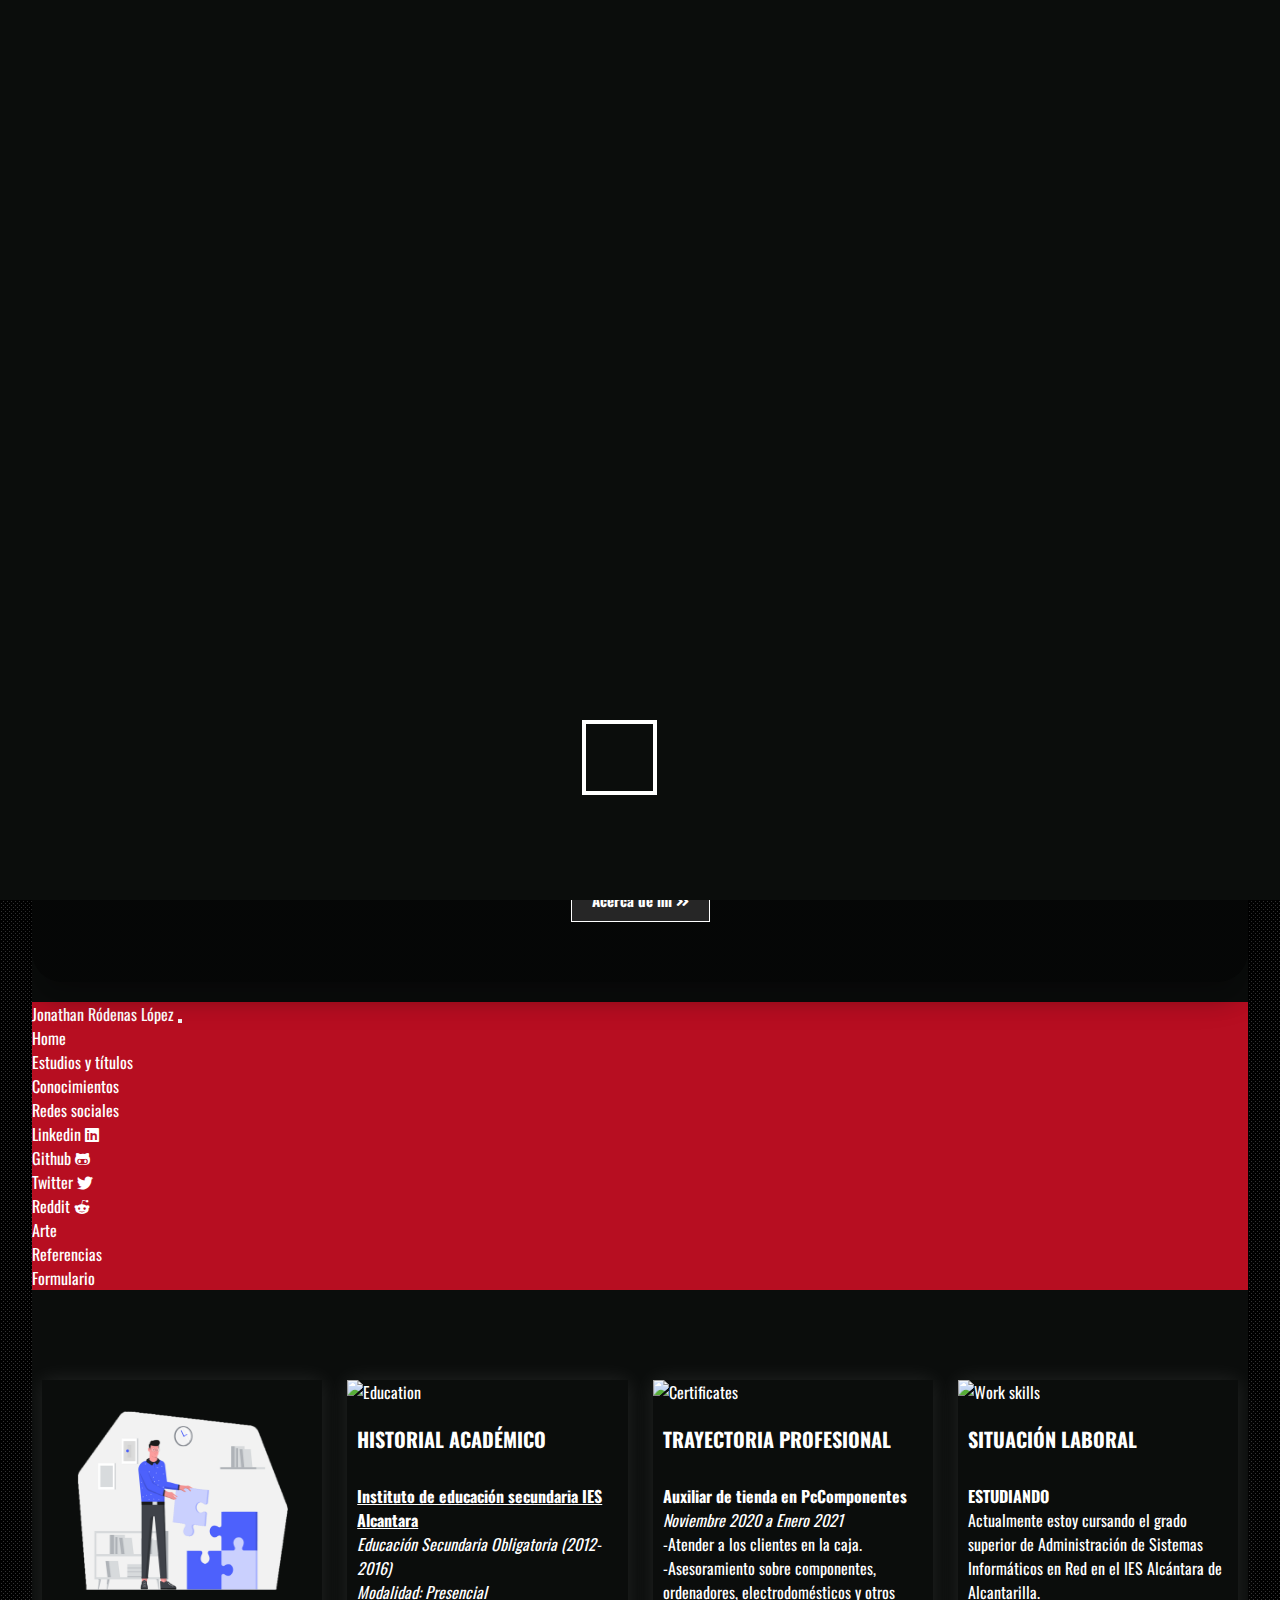
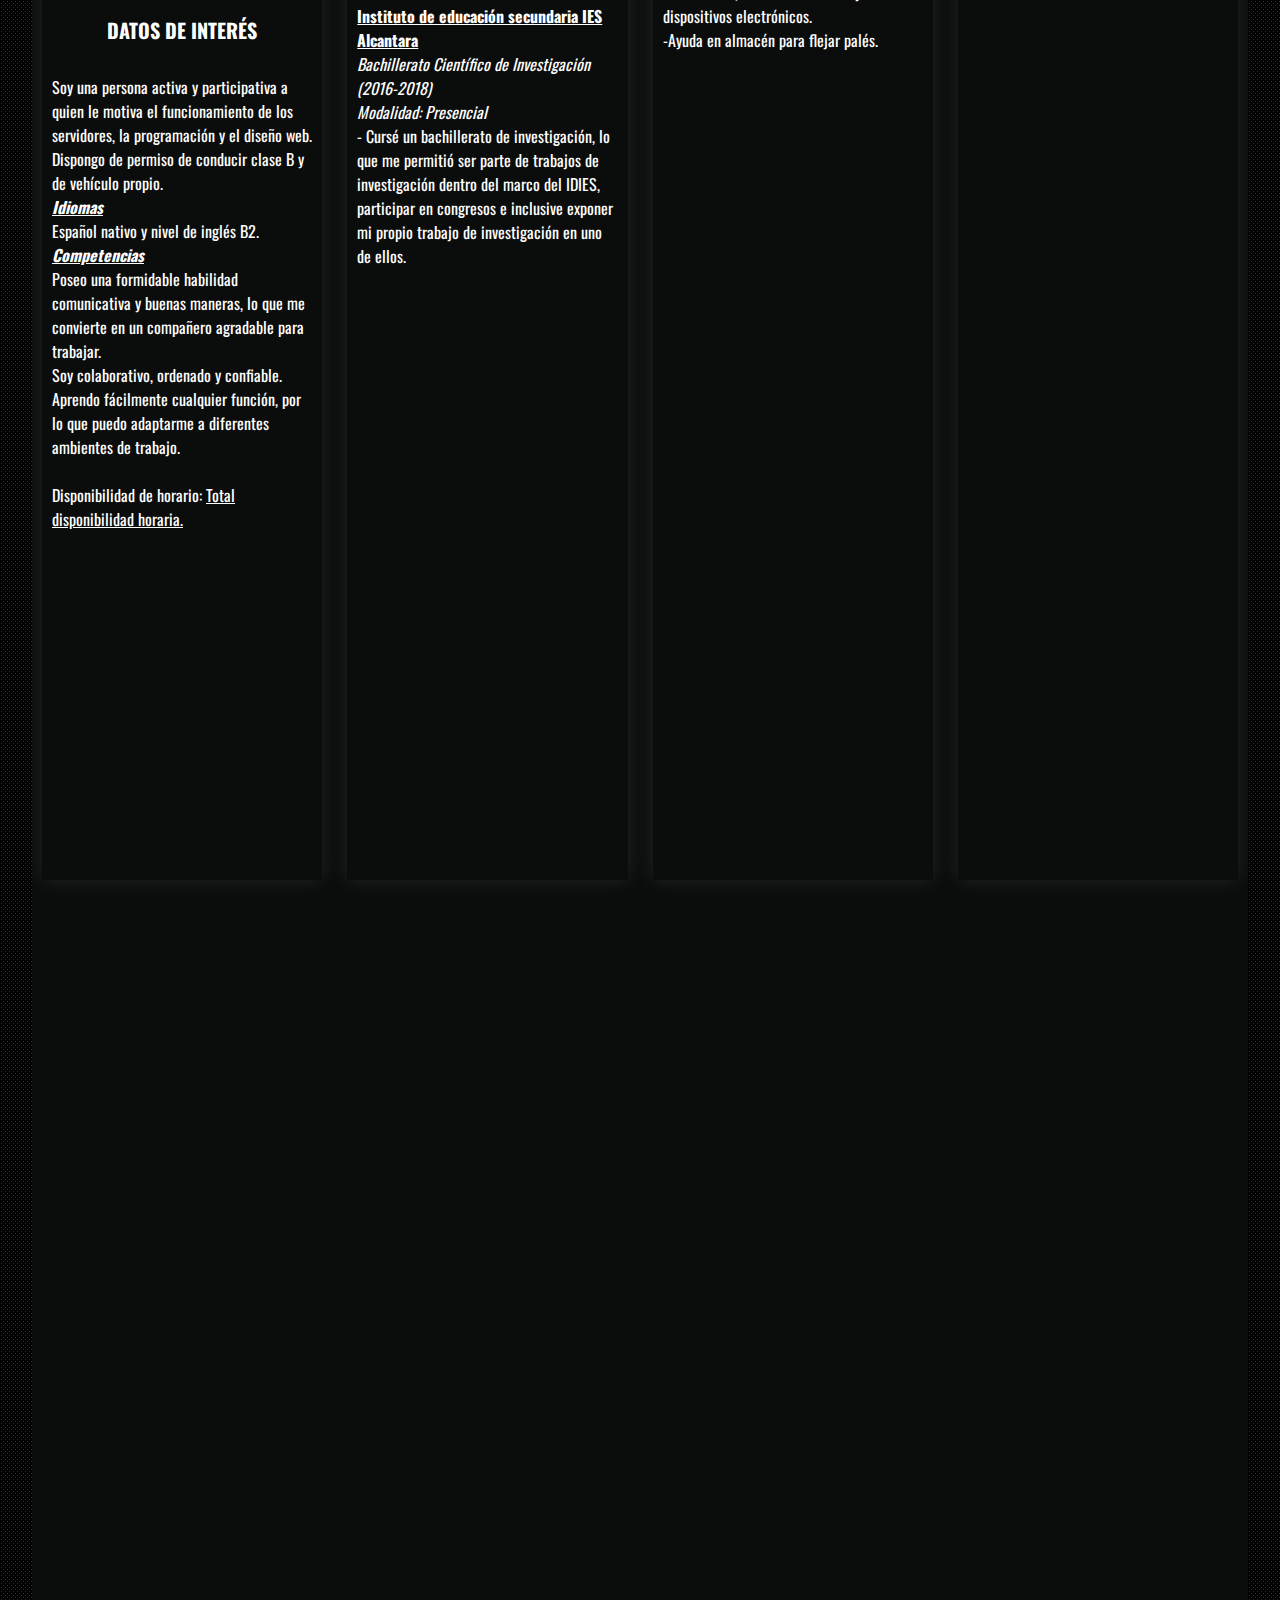
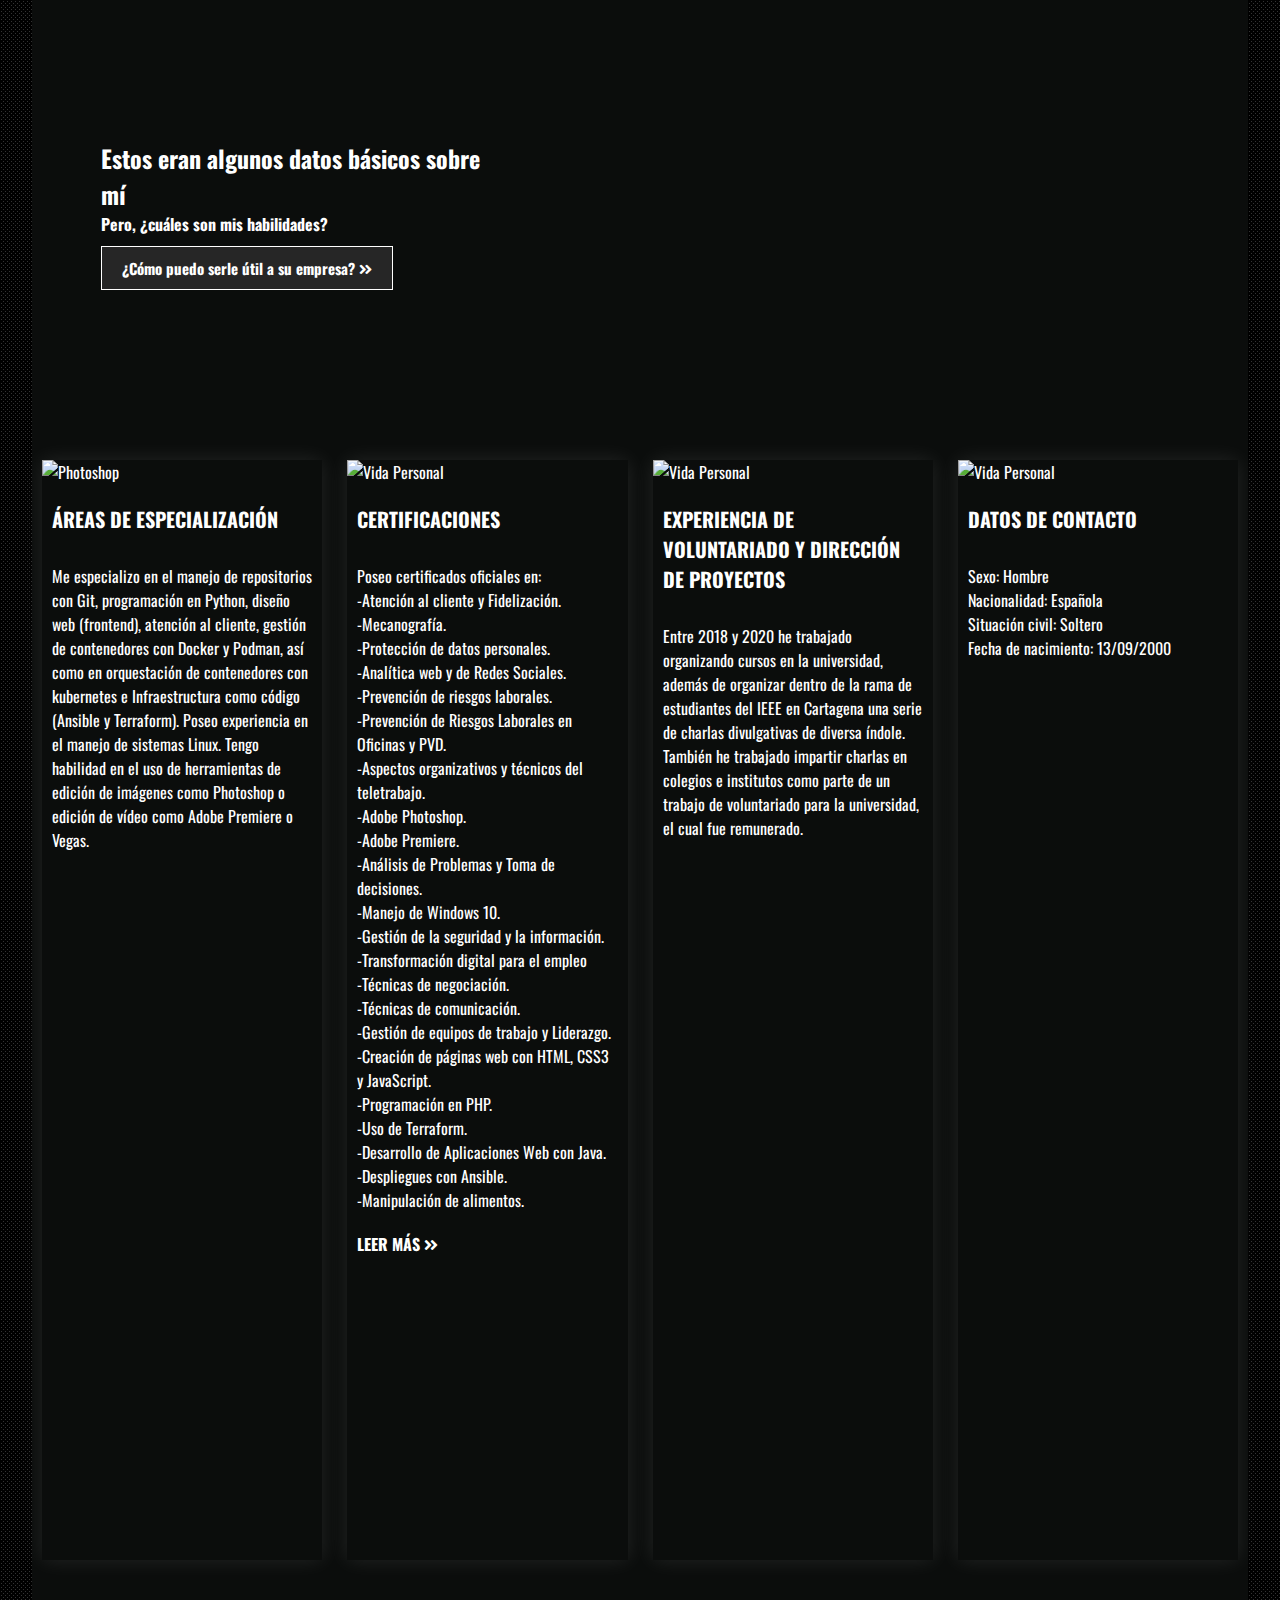
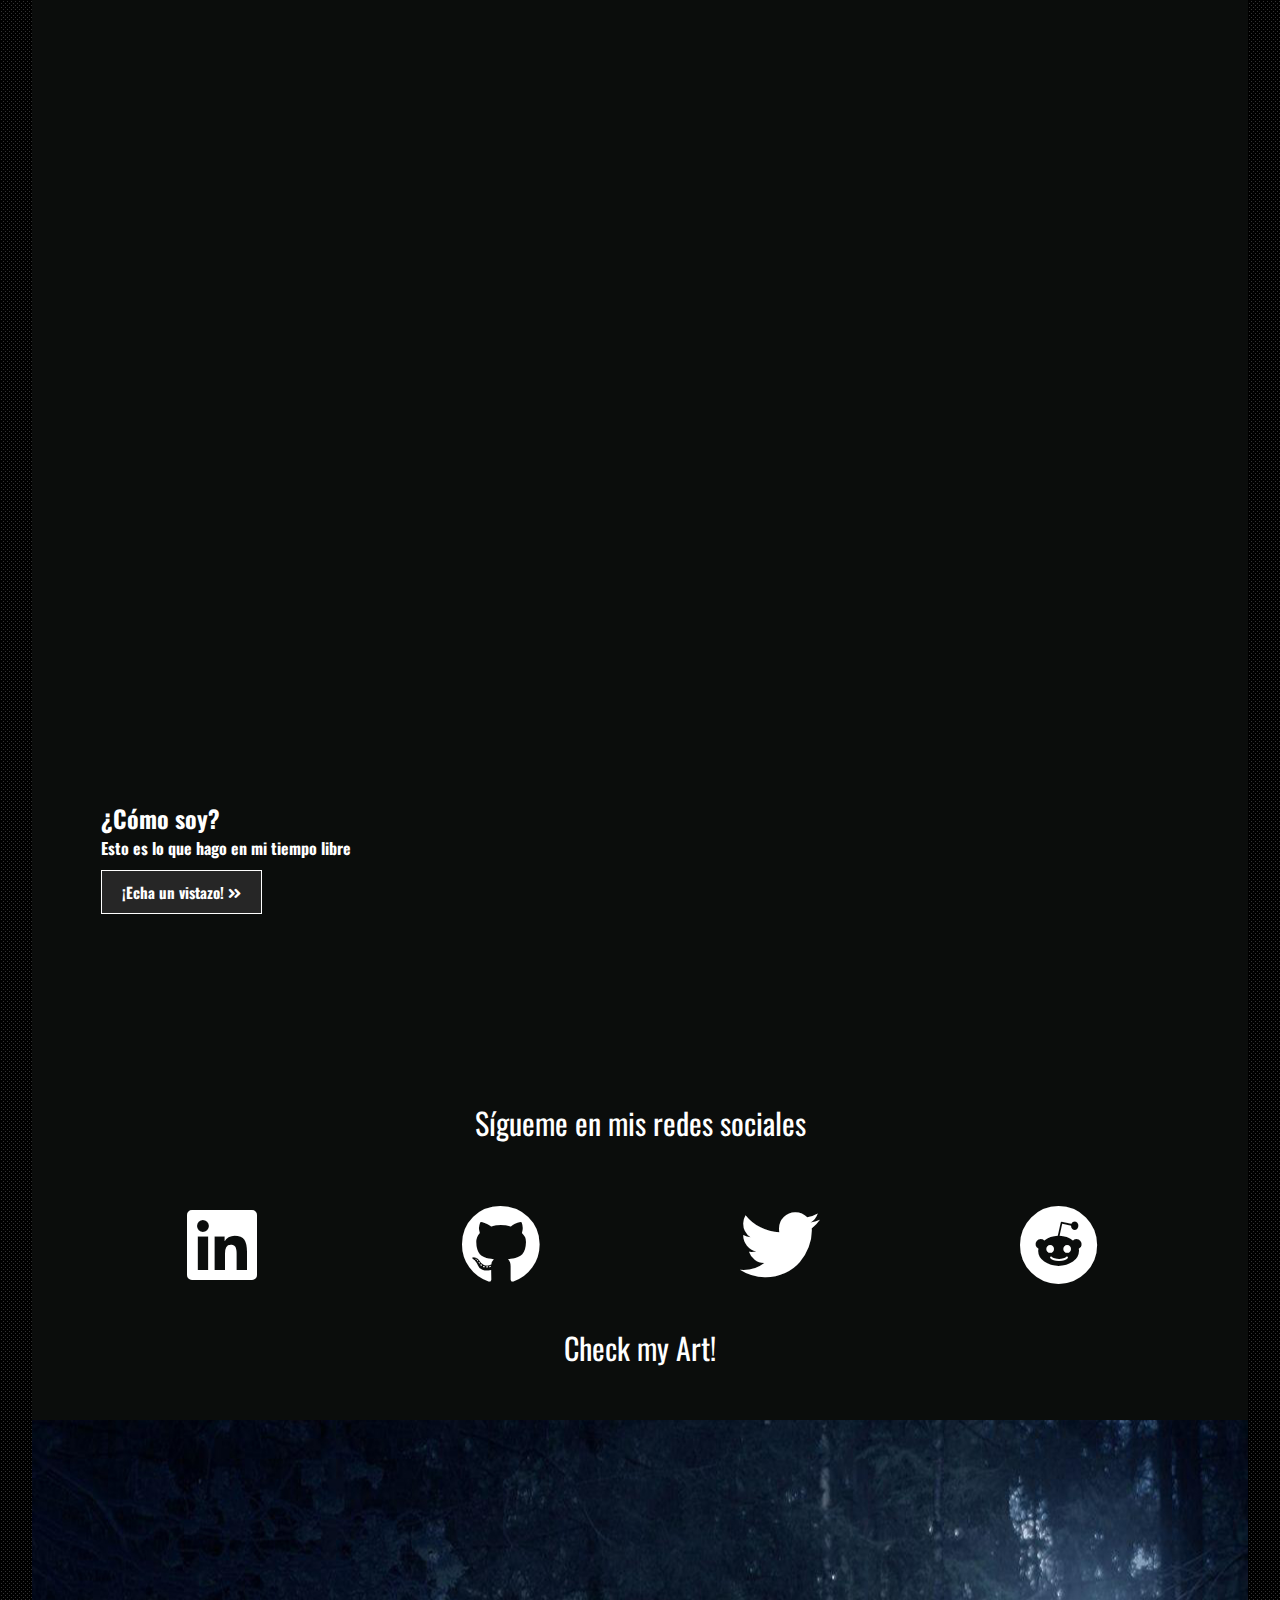
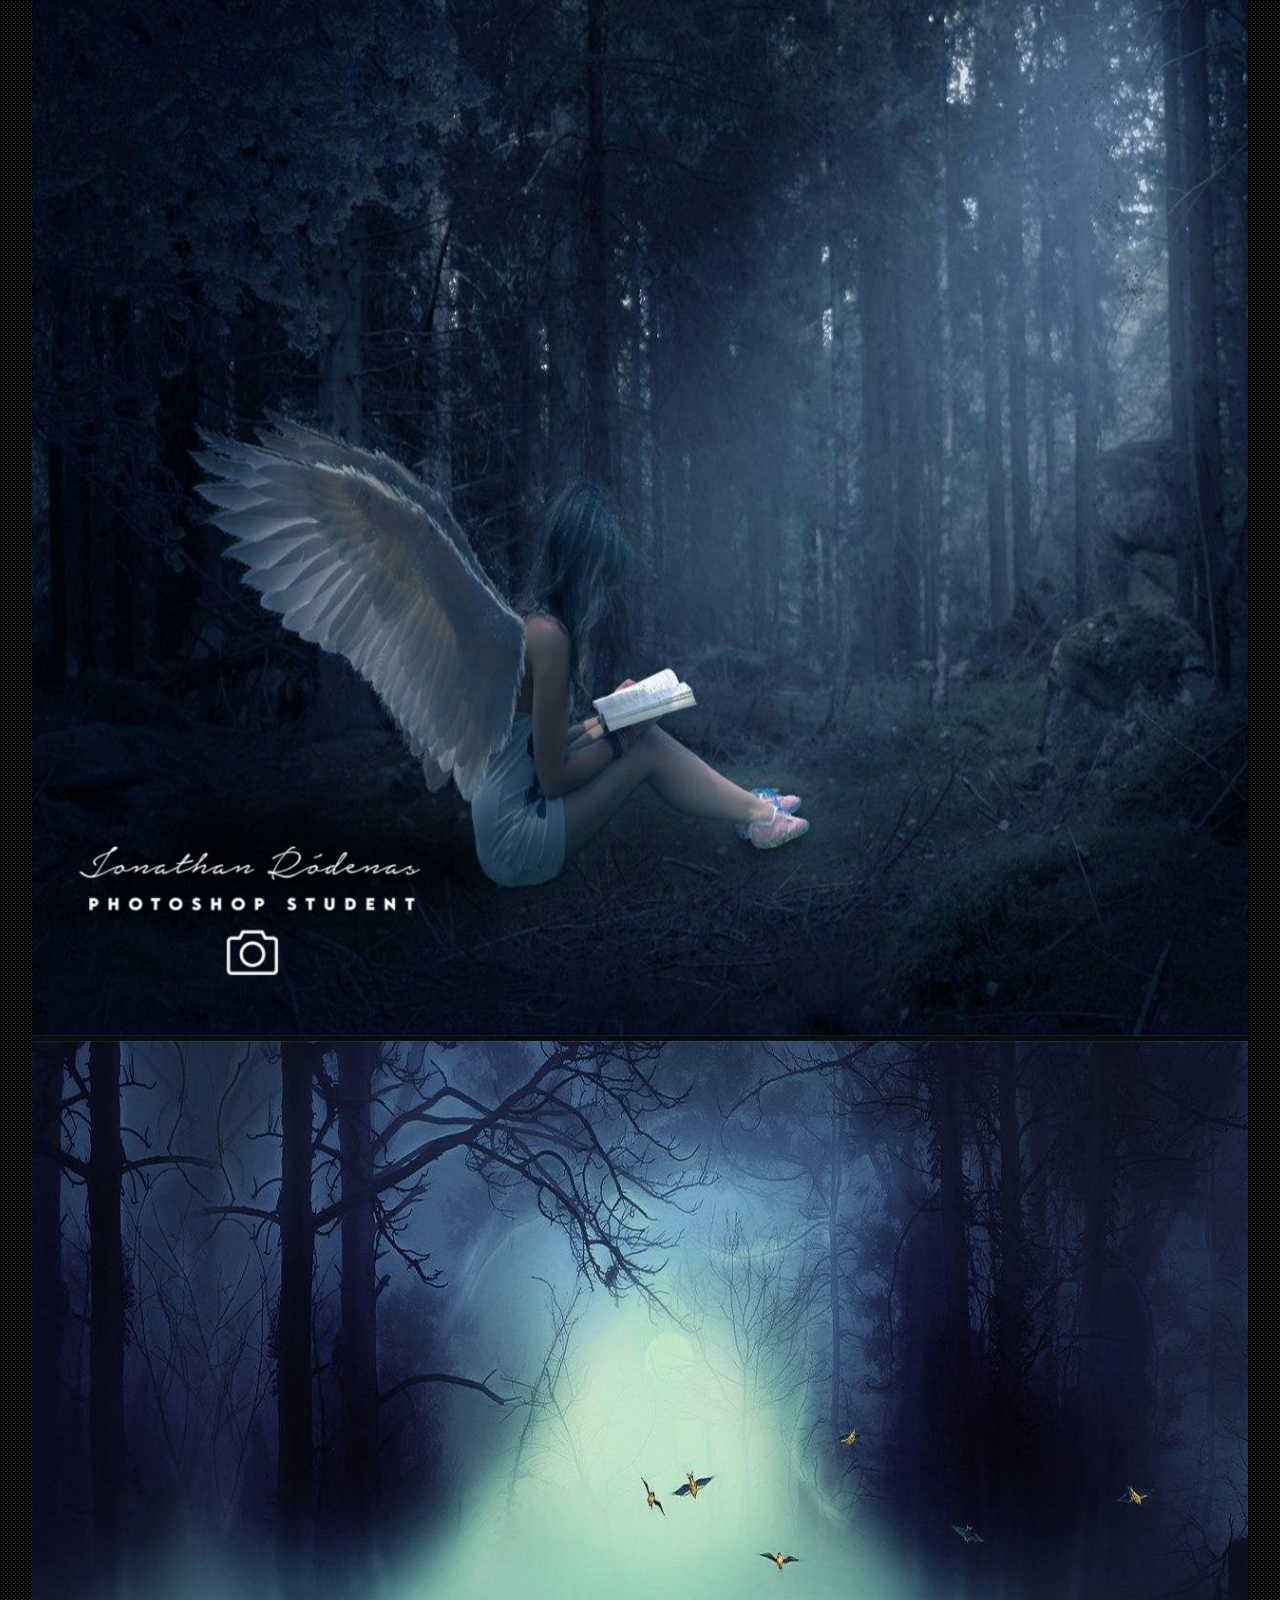
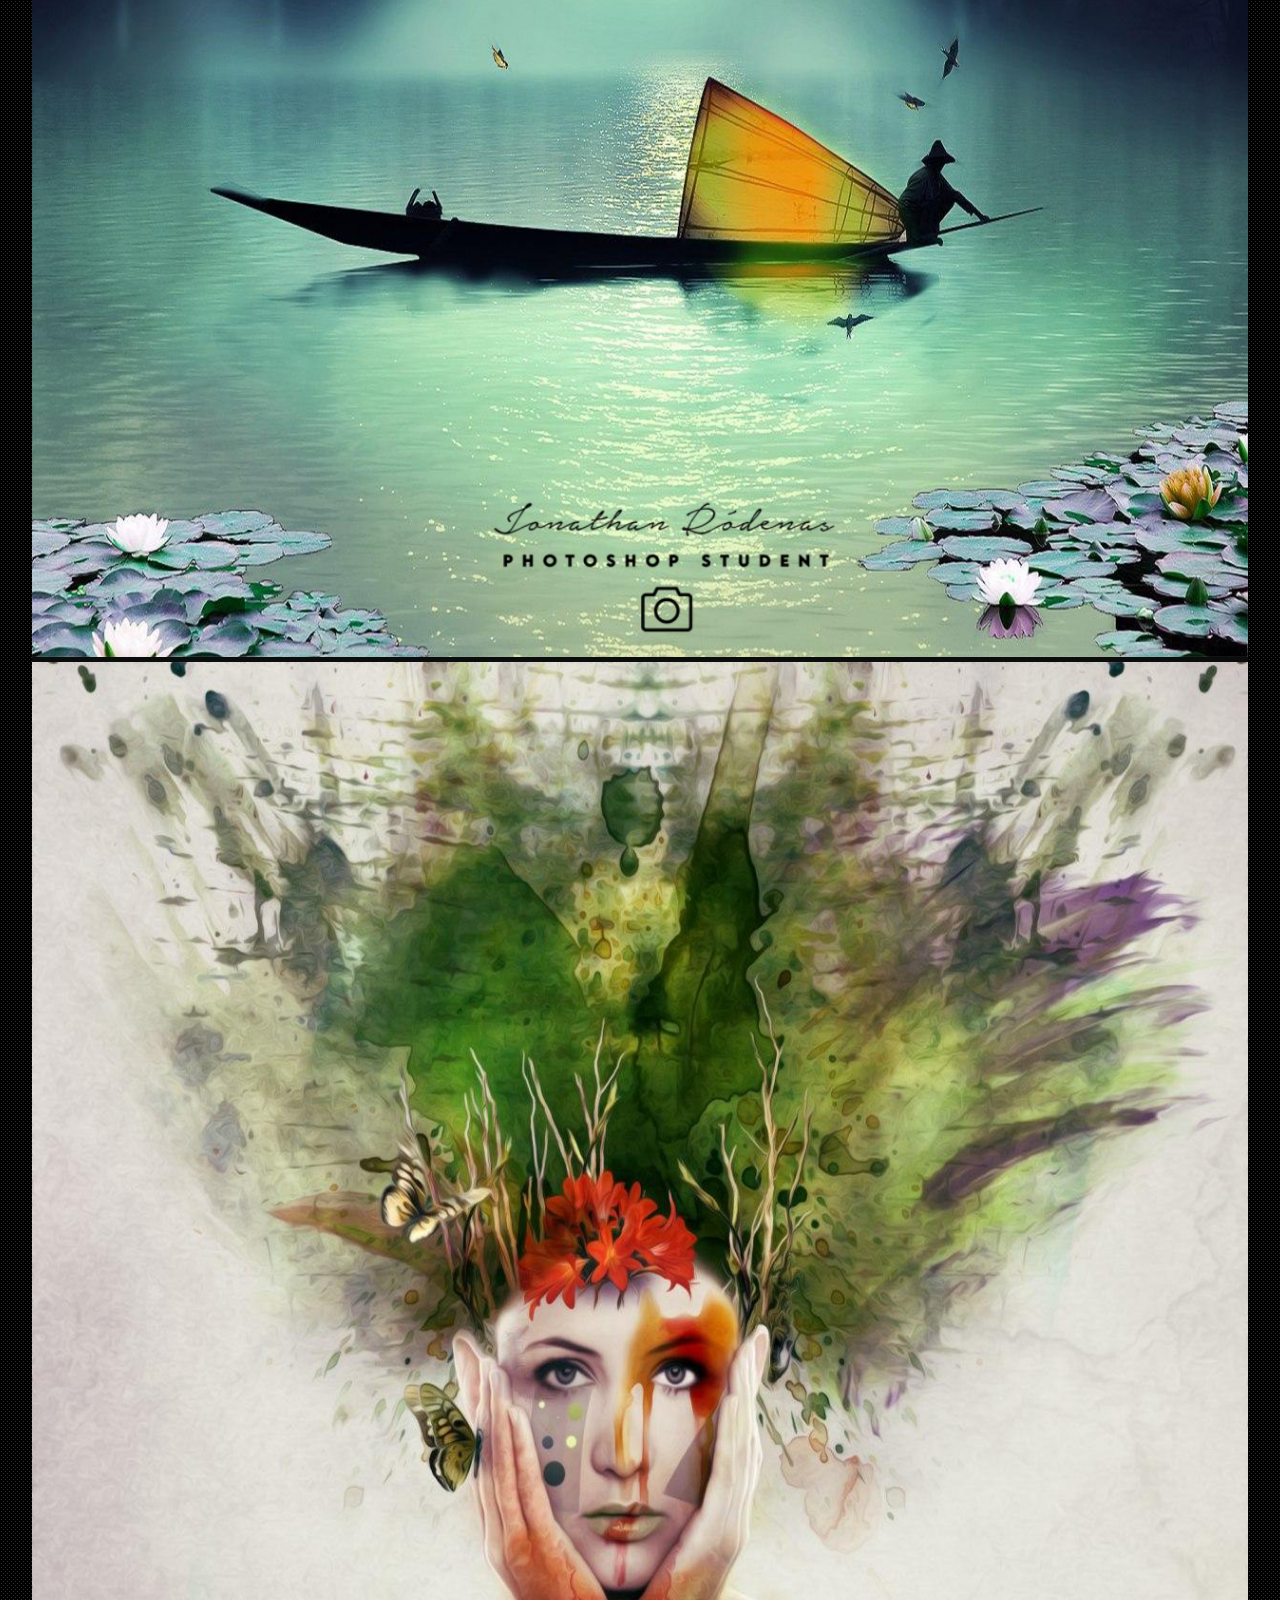
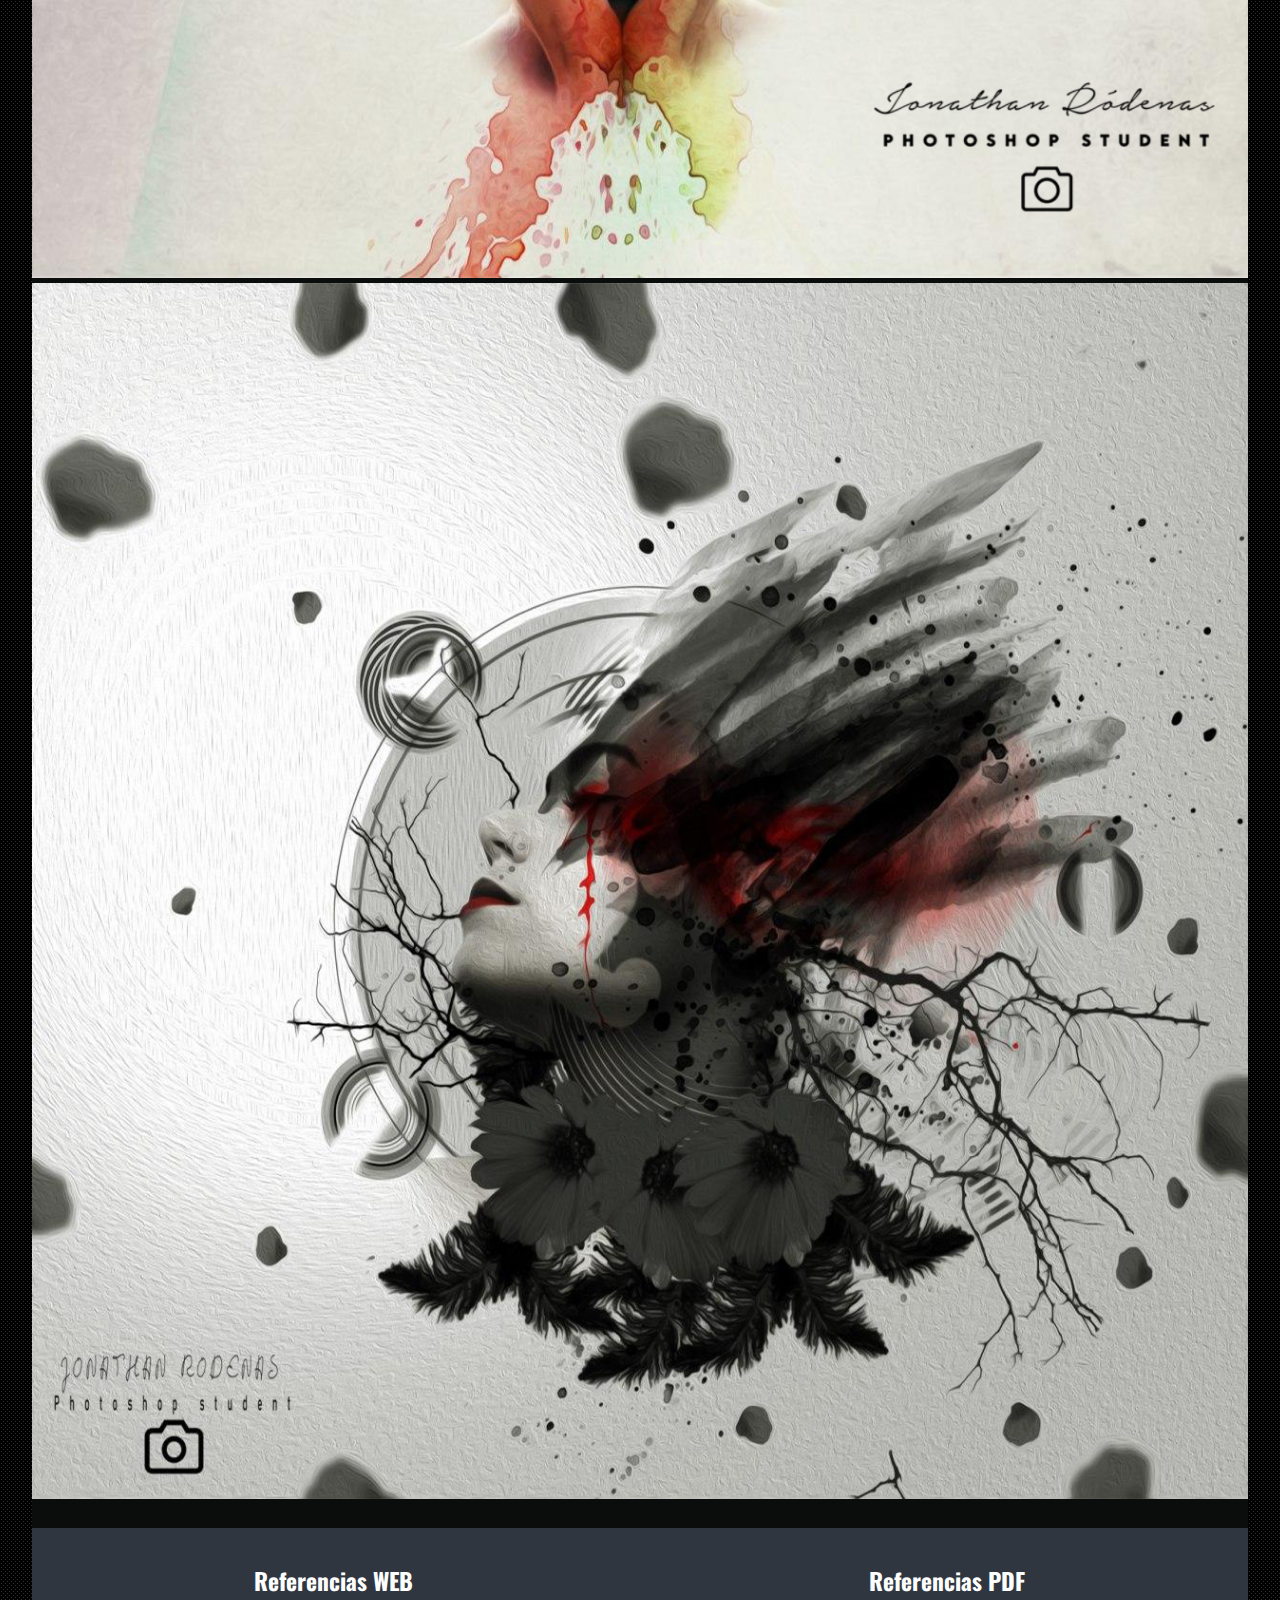
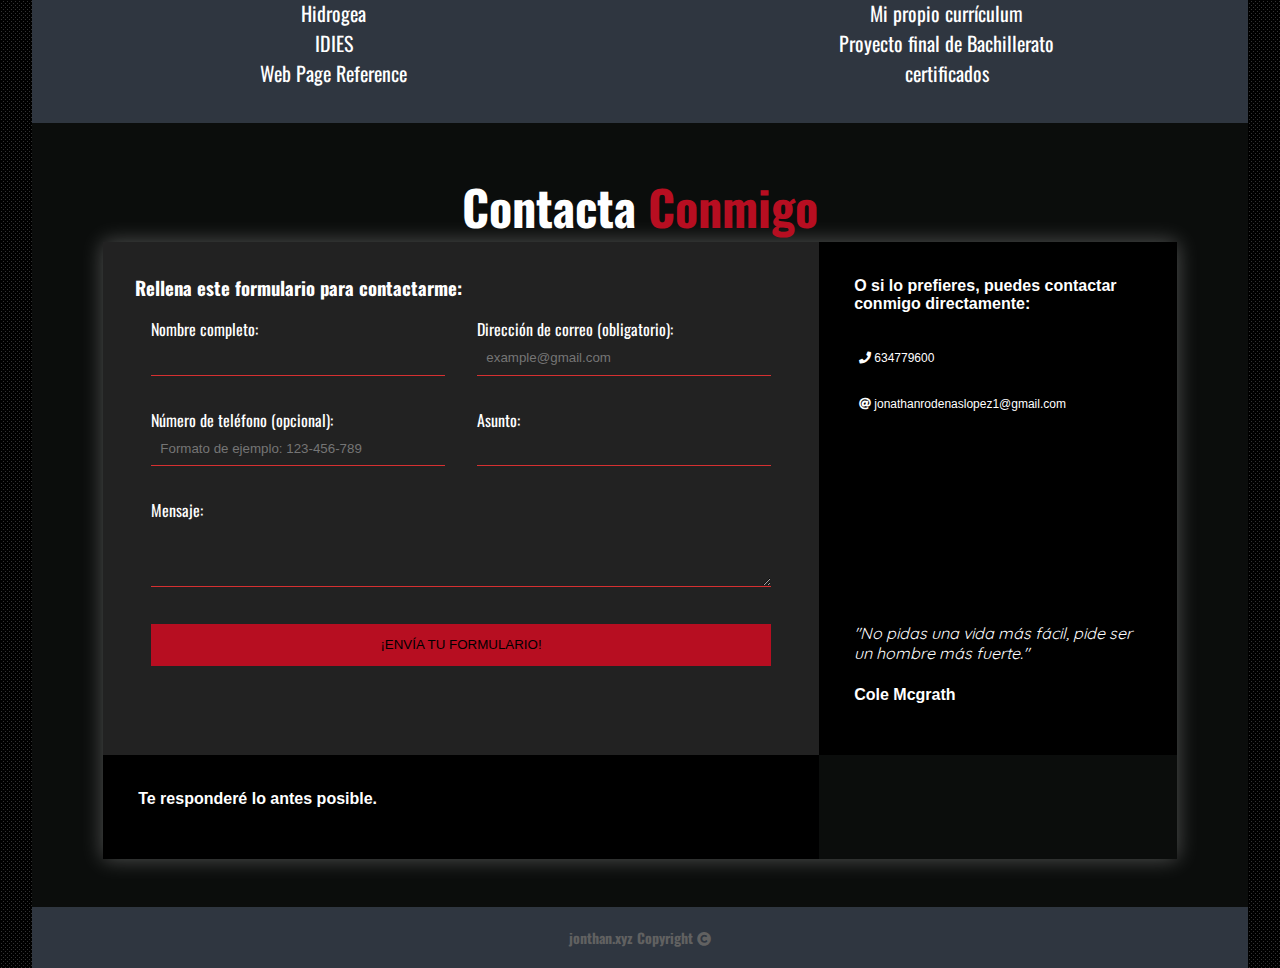
==== commit 0284c527: "Some content translation" ====
--- a/index.html
+++ b/index.html
@@ -282,16 +282,16 @@
                 </ul>
                 <ul>
                     <li>
-                        <h3>Refrerencias PDF</h3>
-                    </li>
-                    <li>
-                        <a href="./Jonathan Ródenas López Alta Calidad.pdf">My own curriculum</a>
-                    </li>
-                    <li>
-                        <a href="./Alfonso X el Sabio, el rey de las estrellas.pdf">Investigation bachelor, final project</a>
-                    </li>
-                    <li>
-                        <a href="https://drive.google.com/drive/folders/1oG7_Debc87Ttzl4H-7hZ0V9WCrYge0mq?usp=sharing">Certificates</a>
+                        <h3>Referencias PDF</h3>
+                    </li>
+                    <li>
+                        <a href="./Jonathan Ródenas López Alta Calidad.pdf">Mi propio currículum</a>
+                    </li>
+                    <li>
+                        <a href="./Alfonso X el Sabio, el rey de las estrellas.pdf">Proyecto final de Bachillerato</a>
+                    </li>
+                    <li>
+                        <a href="https://drive.google.com/drive/folders/1oG7_Debc87Ttzl4H-7hZ0V9WCrYge0mq?usp=sharing">certificados</a>
                     </li>
                     
                 </ul>
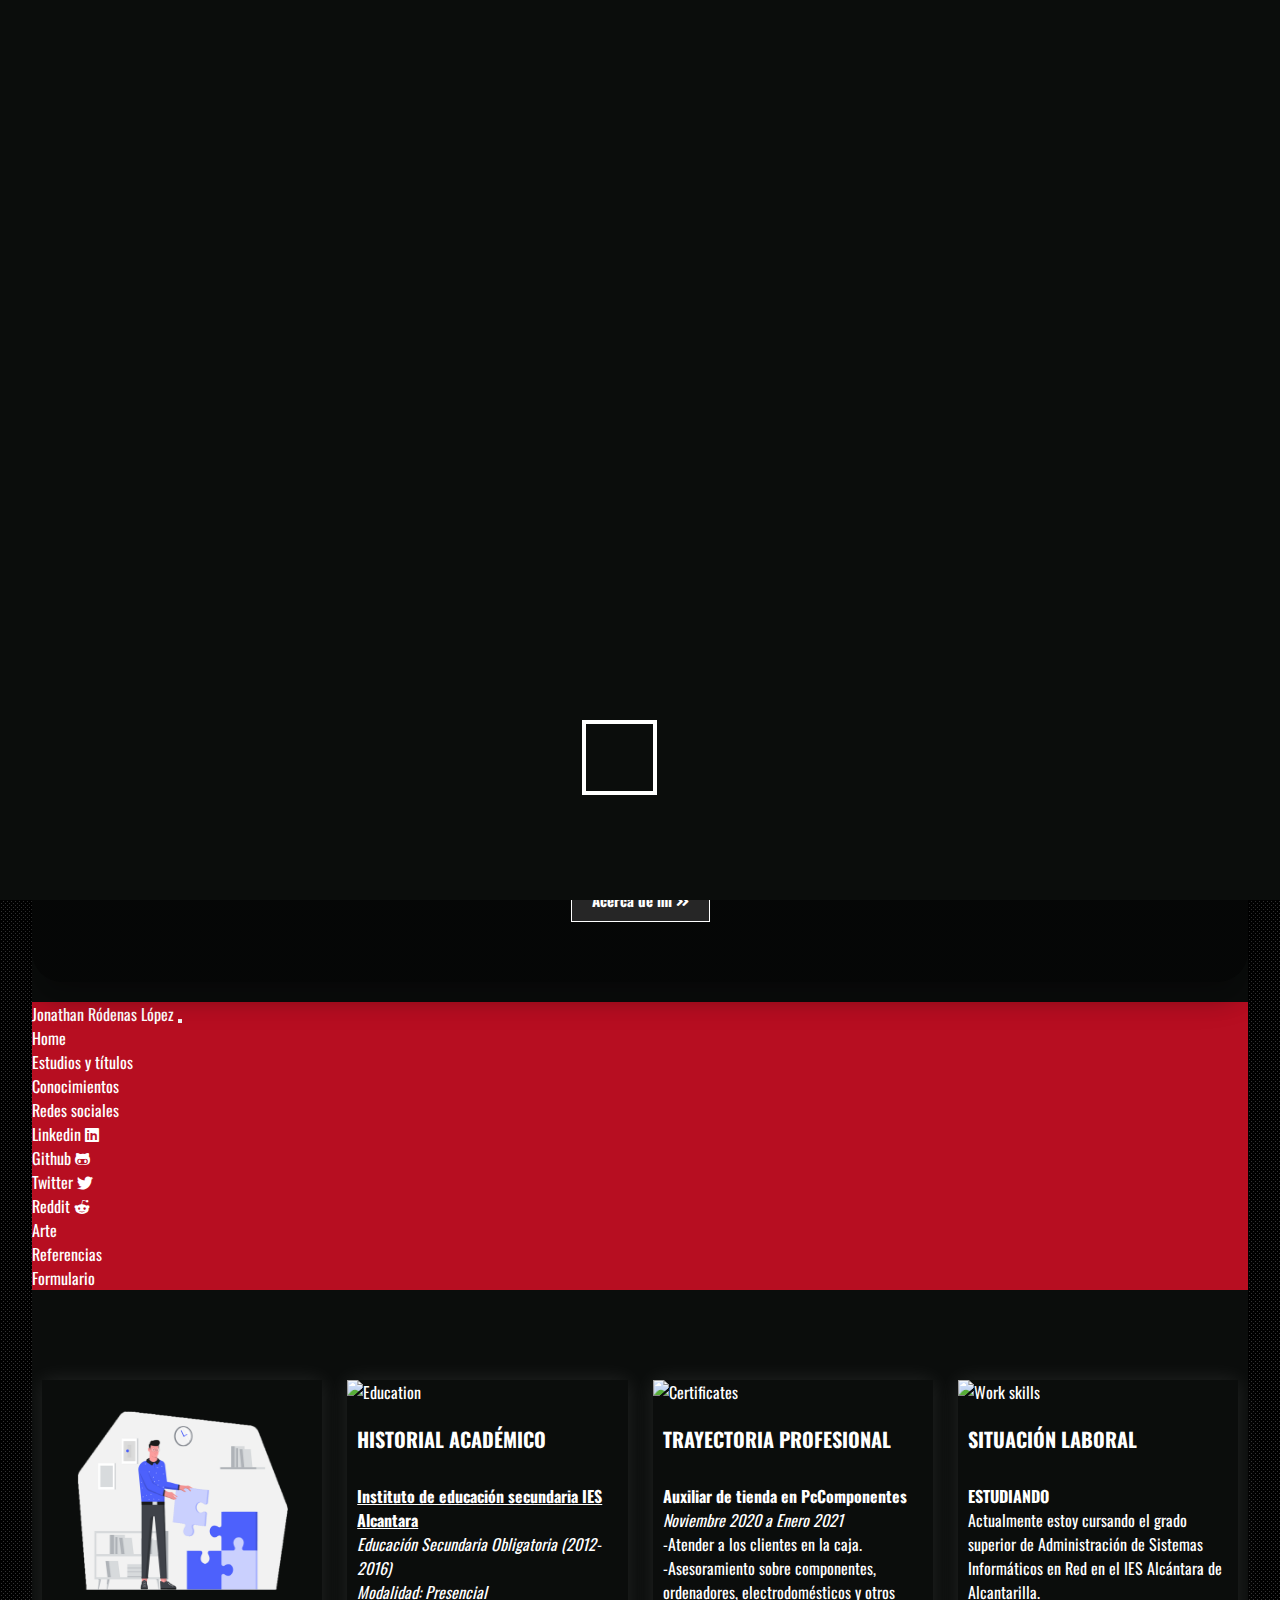
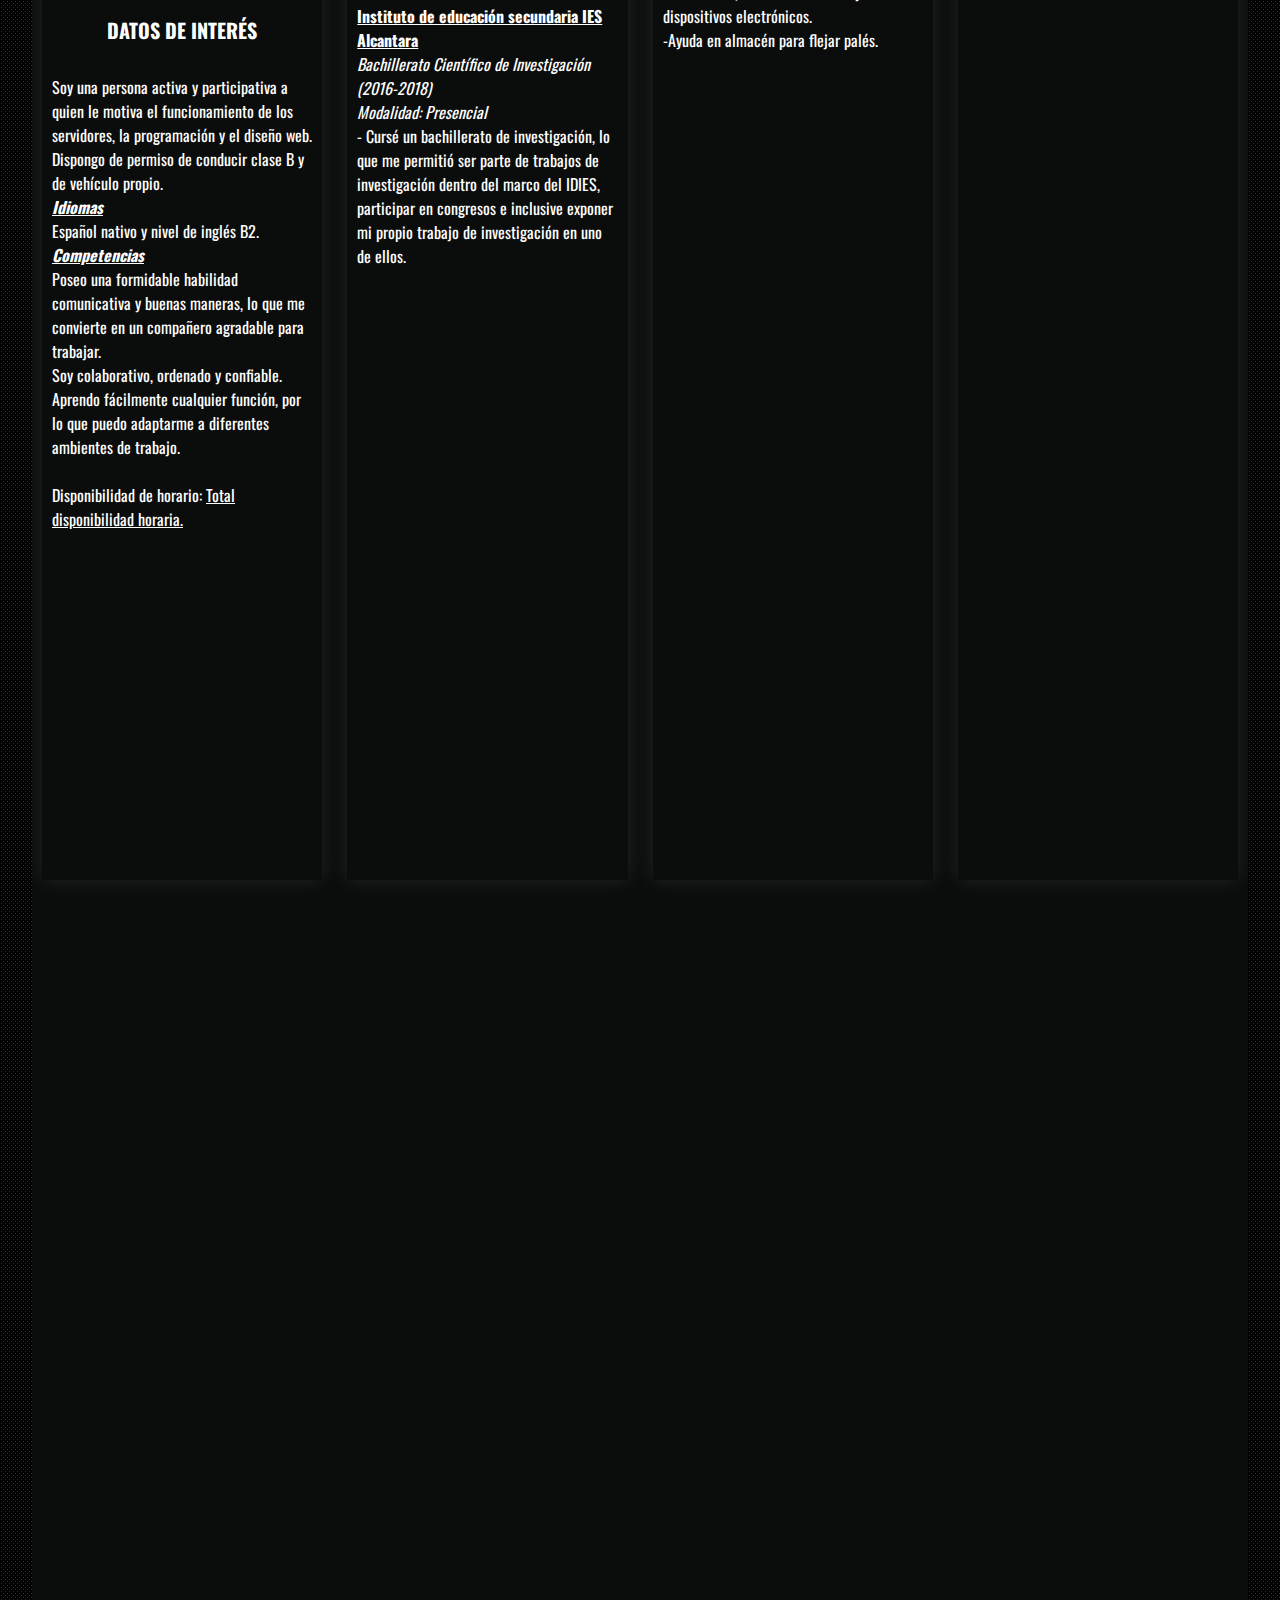
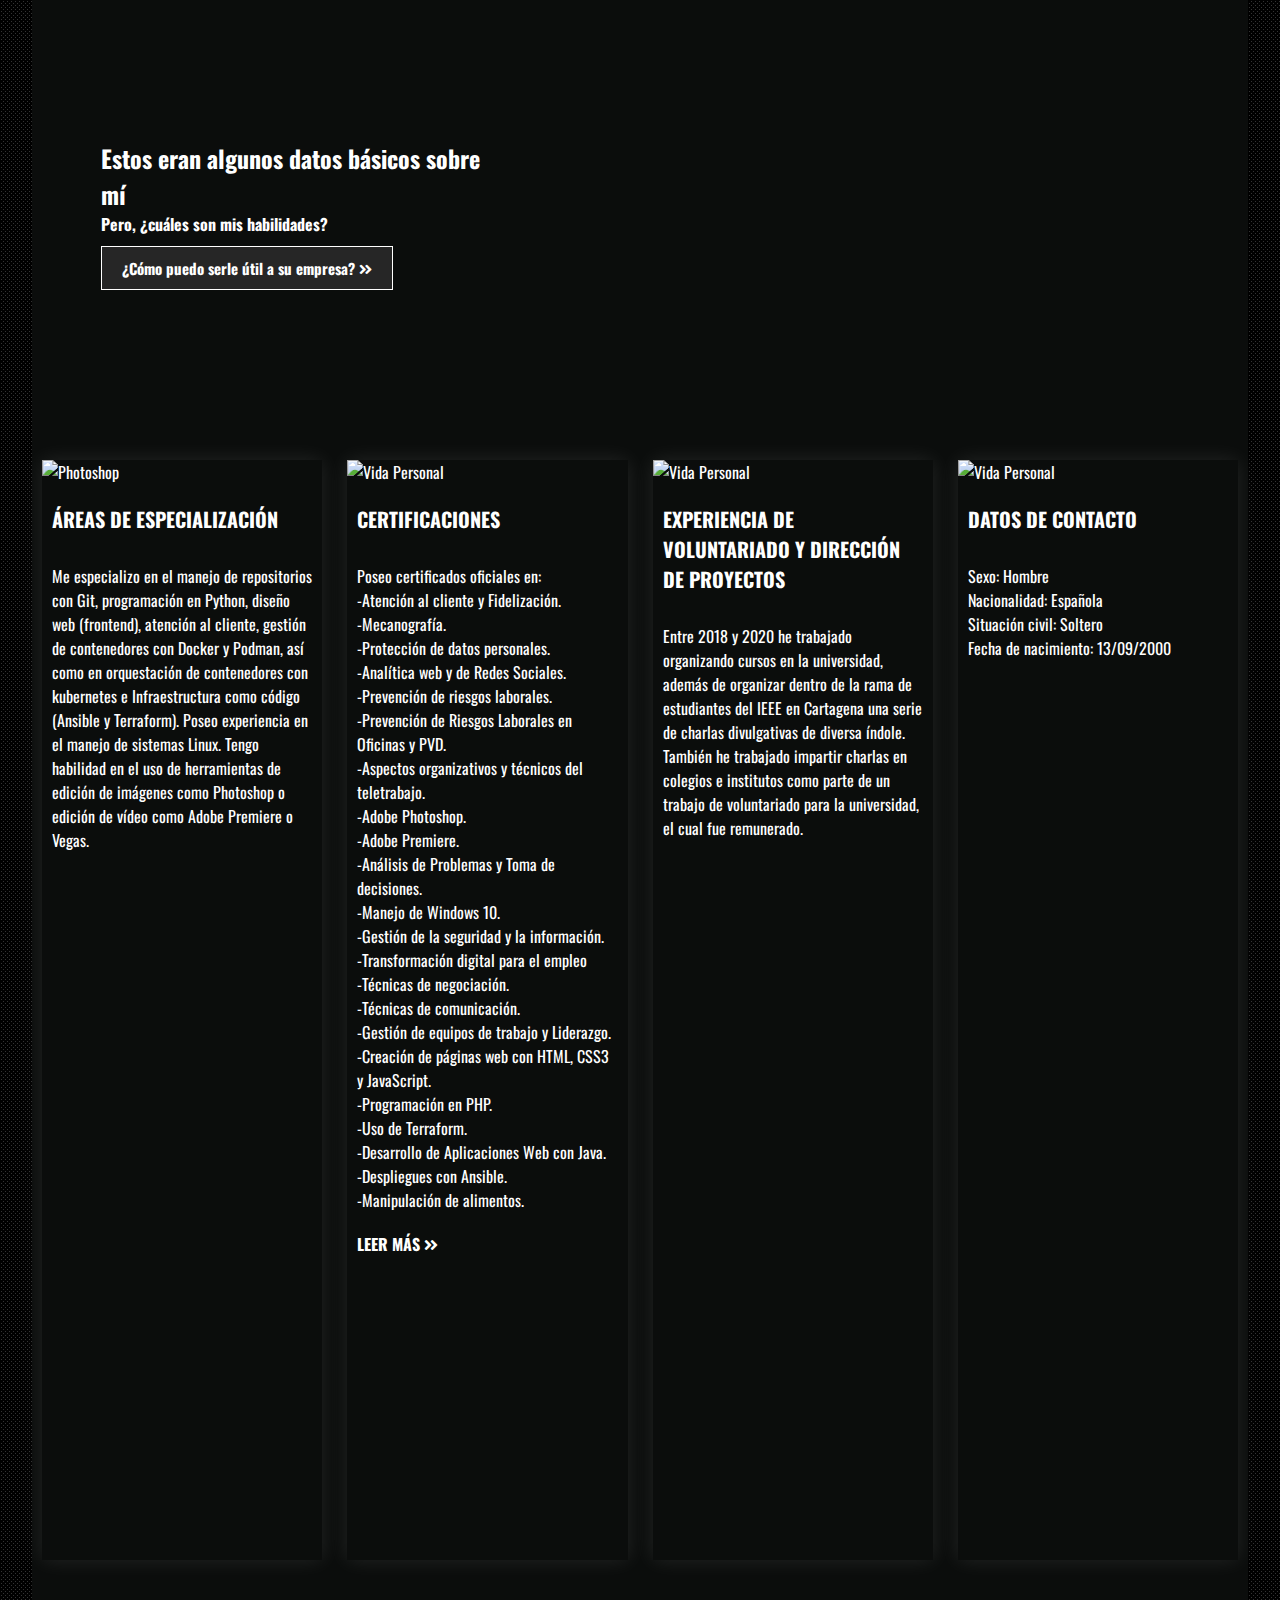
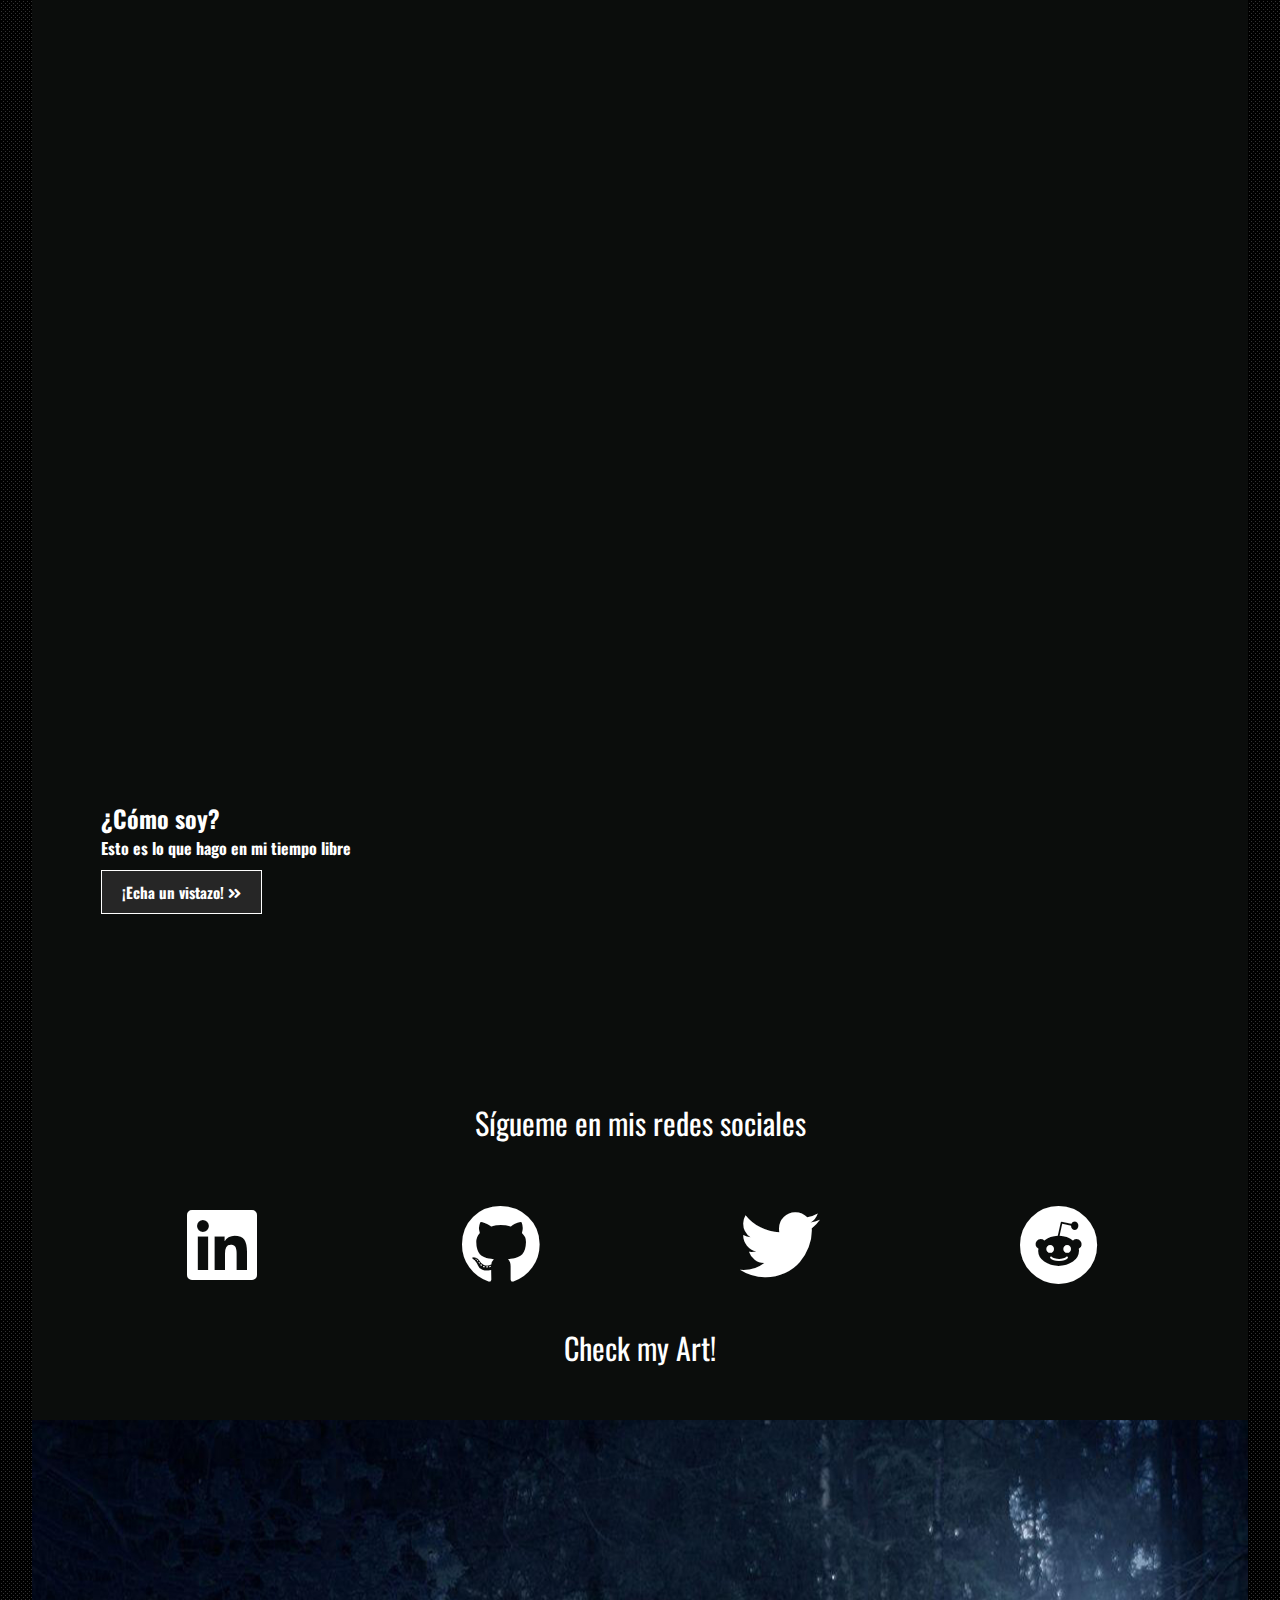
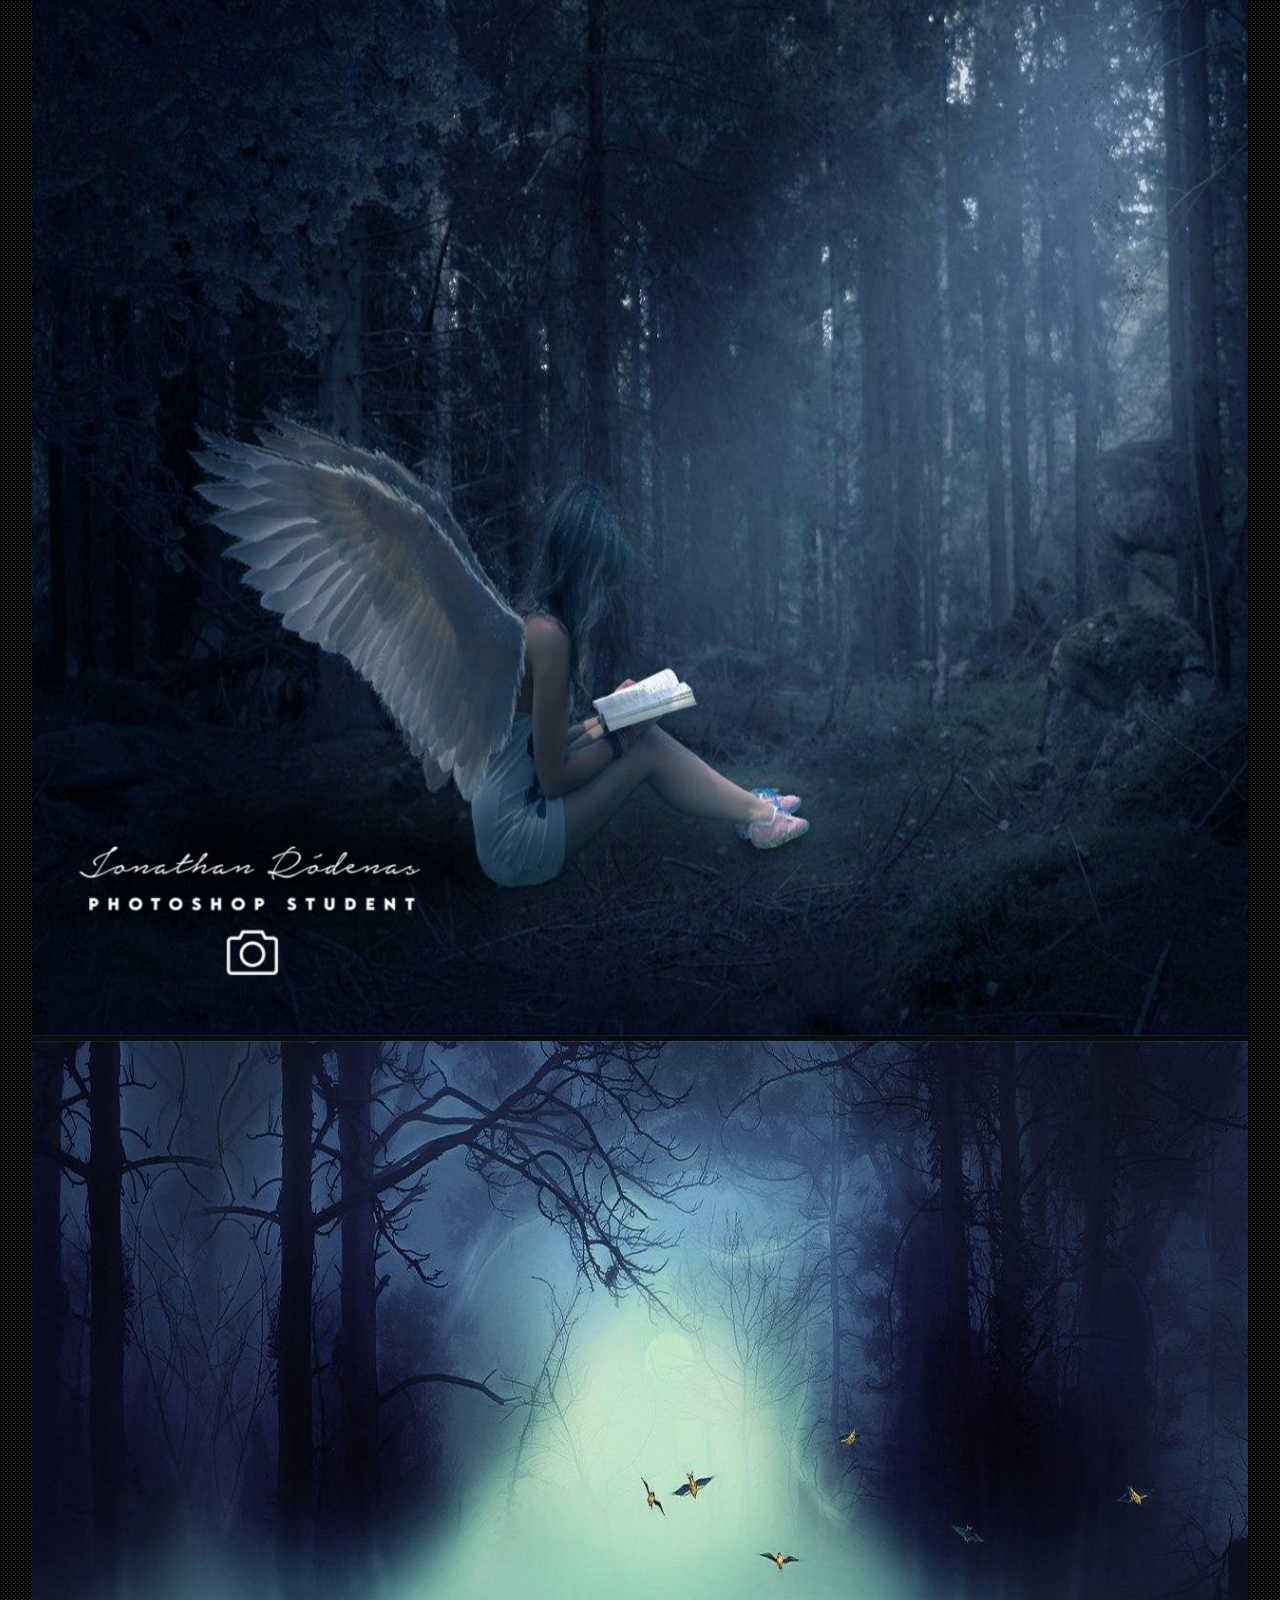
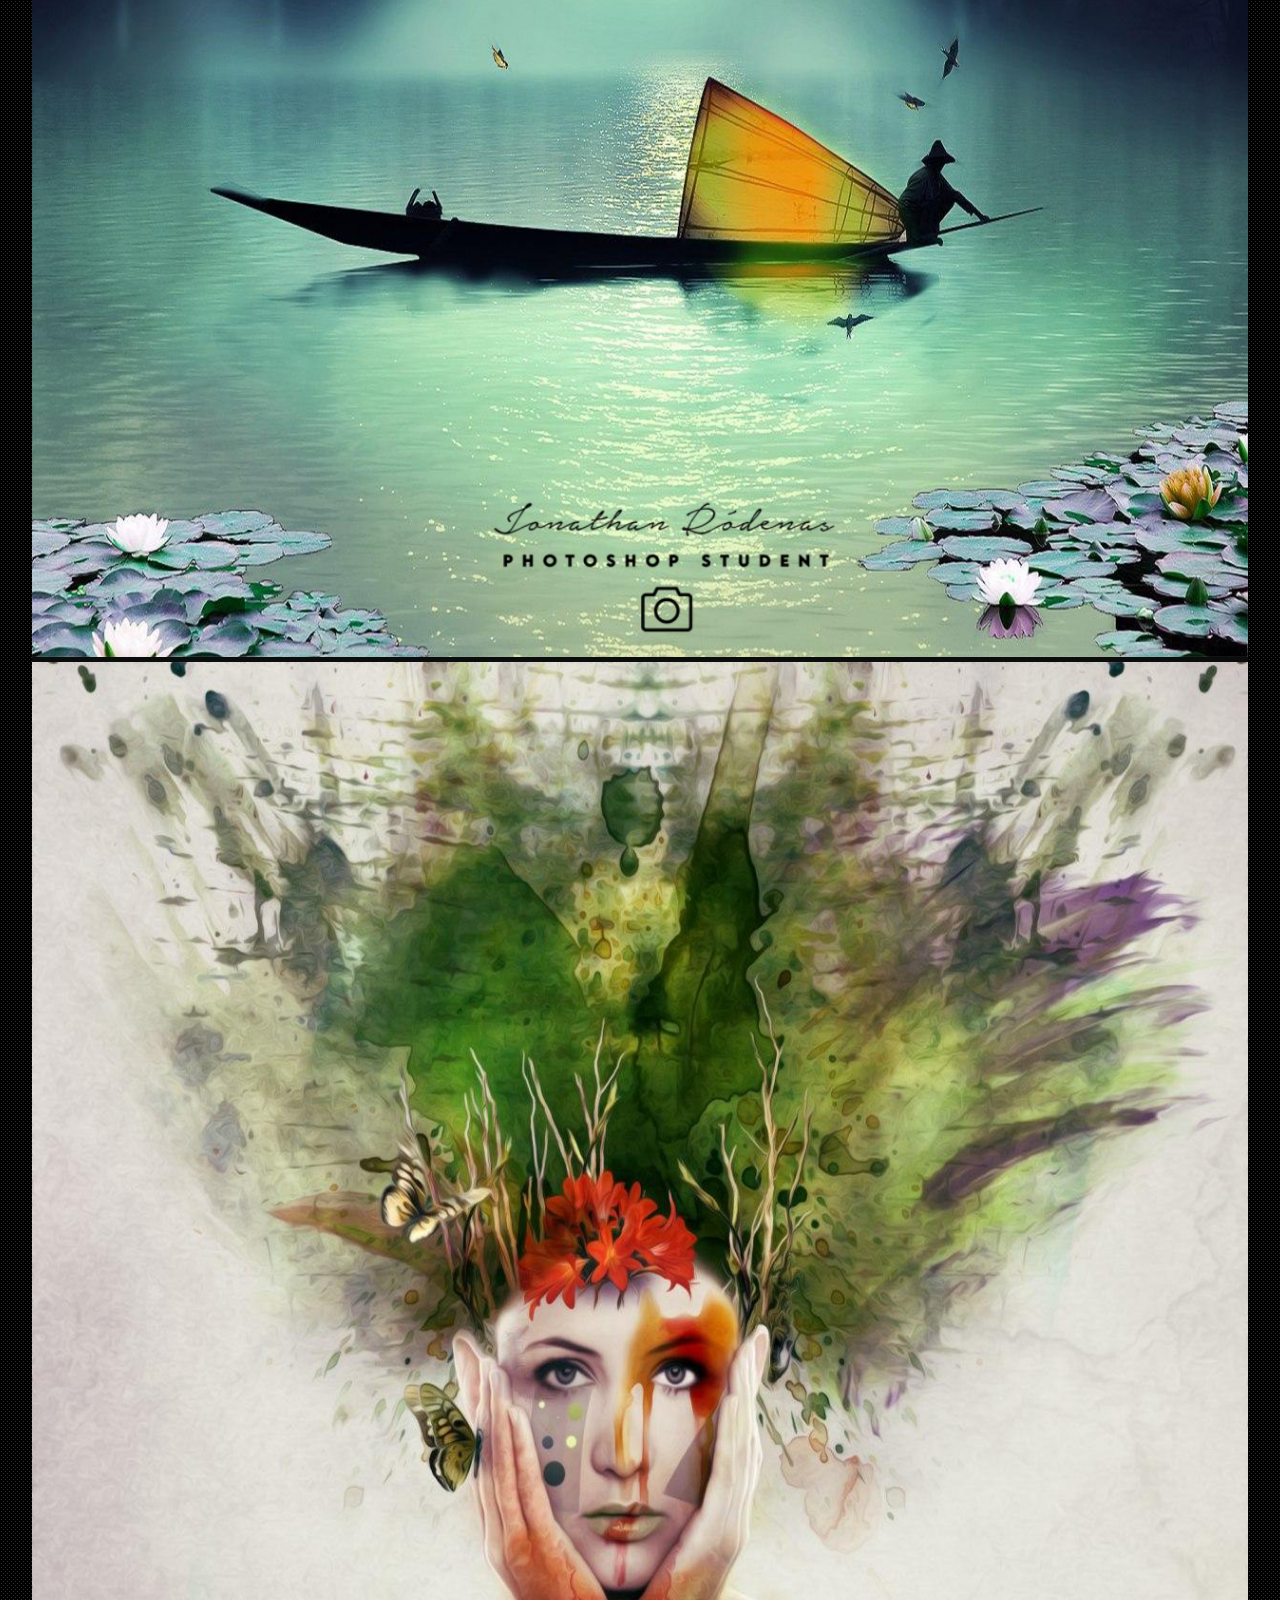
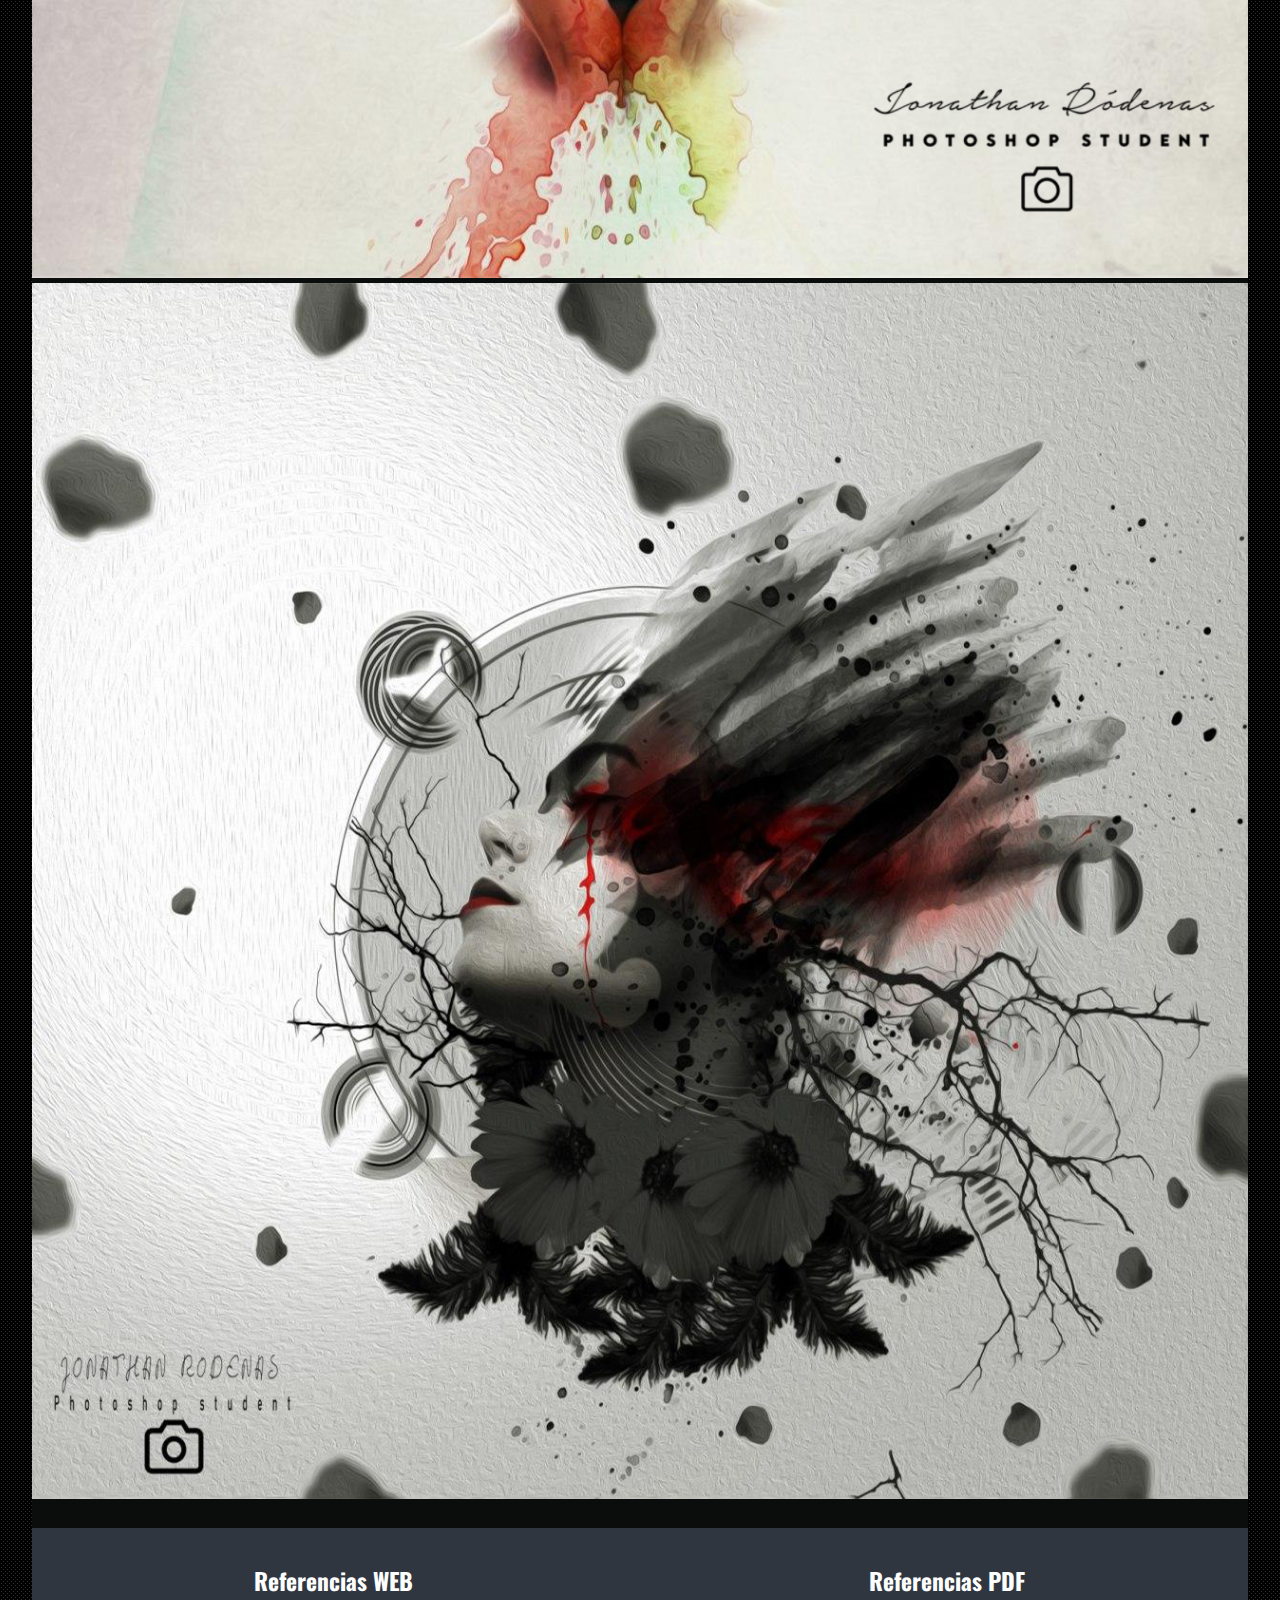
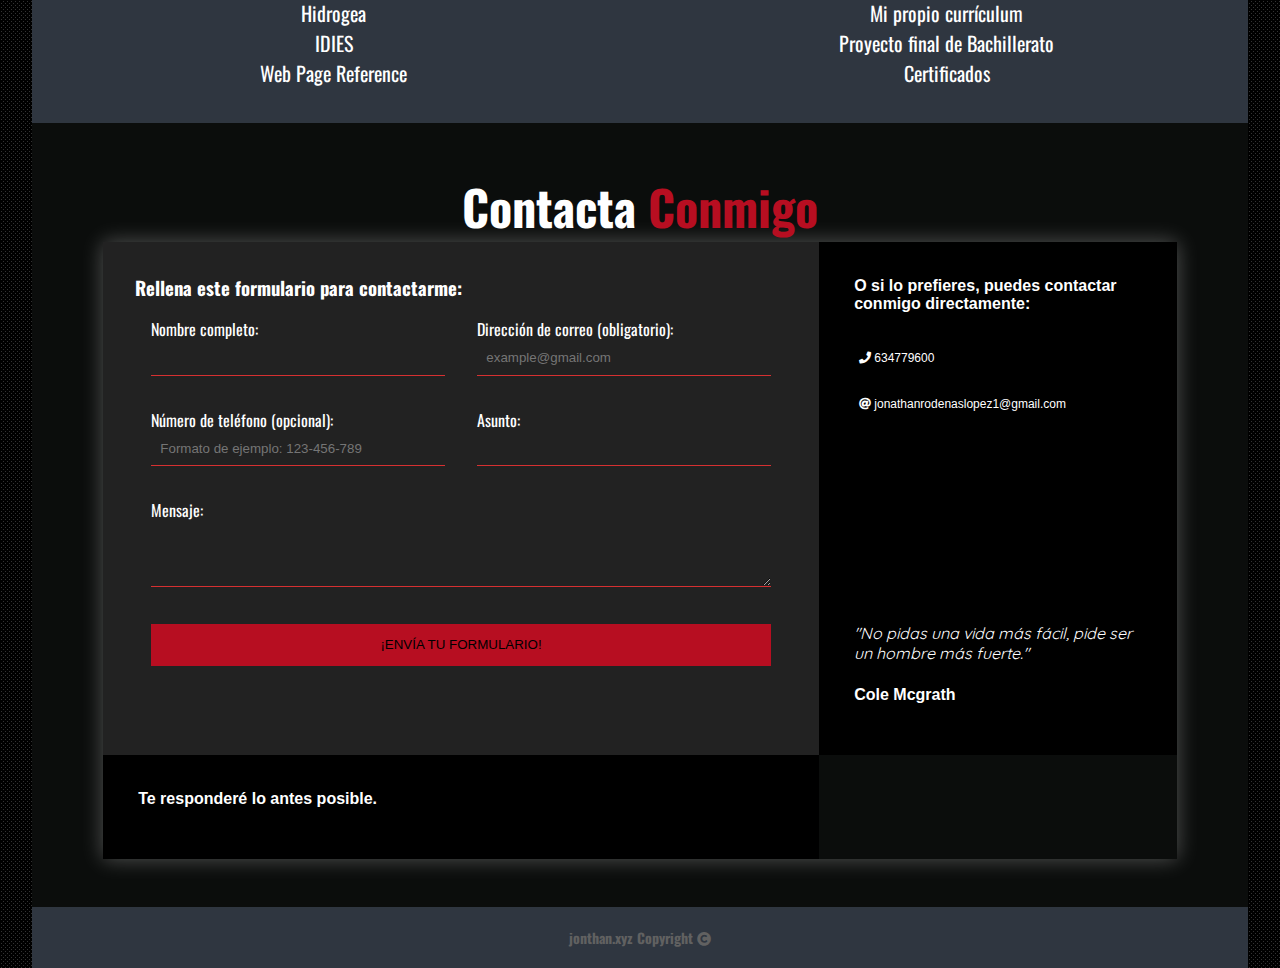
==== commit 1a656672: "Grammar mistake fixed" ====
--- a/index.html
+++ b/index.html
@@ -291,7 +291,7 @@
                         <a href="./Alfonso X el Sabio, el rey de las estrellas.pdf">Proyecto final de Bachillerato</a>
                     </li>
                     <li>
-                        <a href="https://drive.google.com/drive/folders/1oG7_Debc87Ttzl4H-7hZ0V9WCrYge0mq?usp=sharing">certificados</a>
+                        <a href="https://drive.google.com/drive/folders/1oG7_Debc87Ttzl4H-7hZ0V9WCrYge0mq?usp=sharing">Certificados</a>
                     </li>
                     
                 </ul>
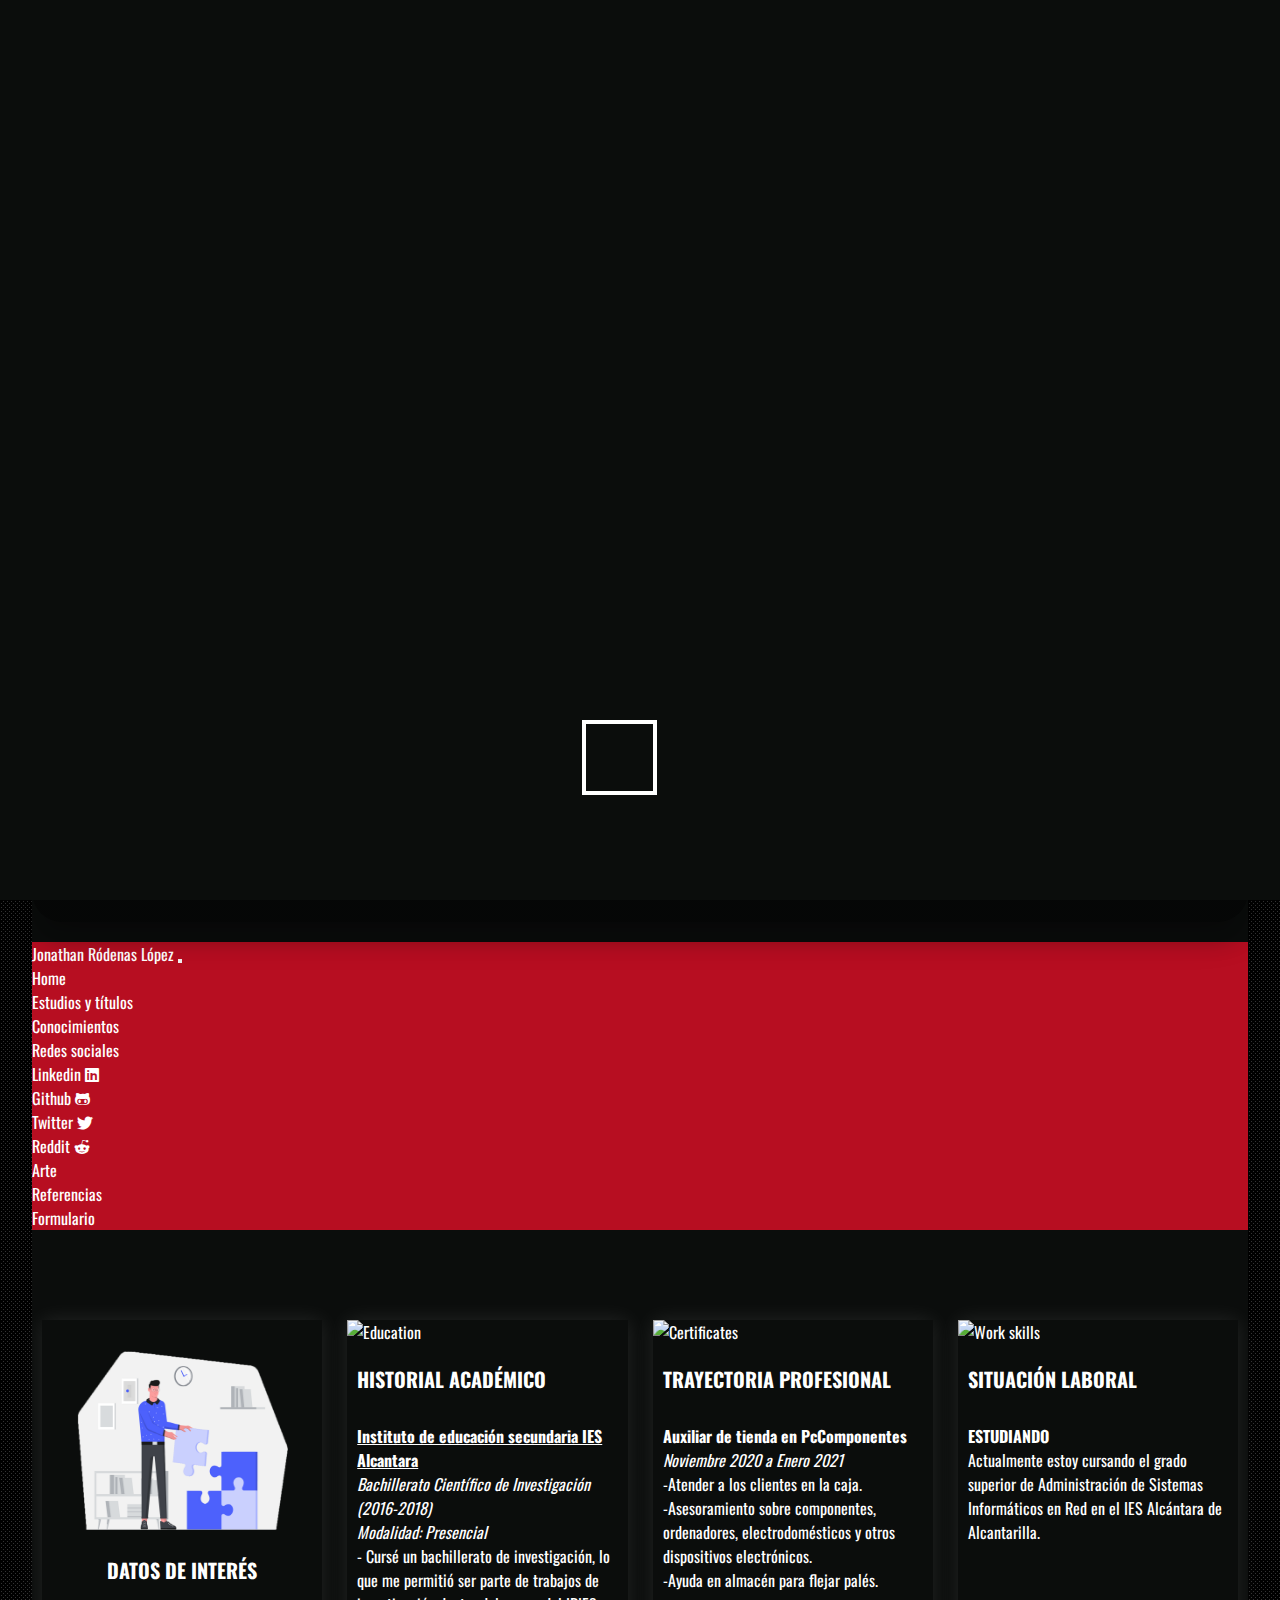
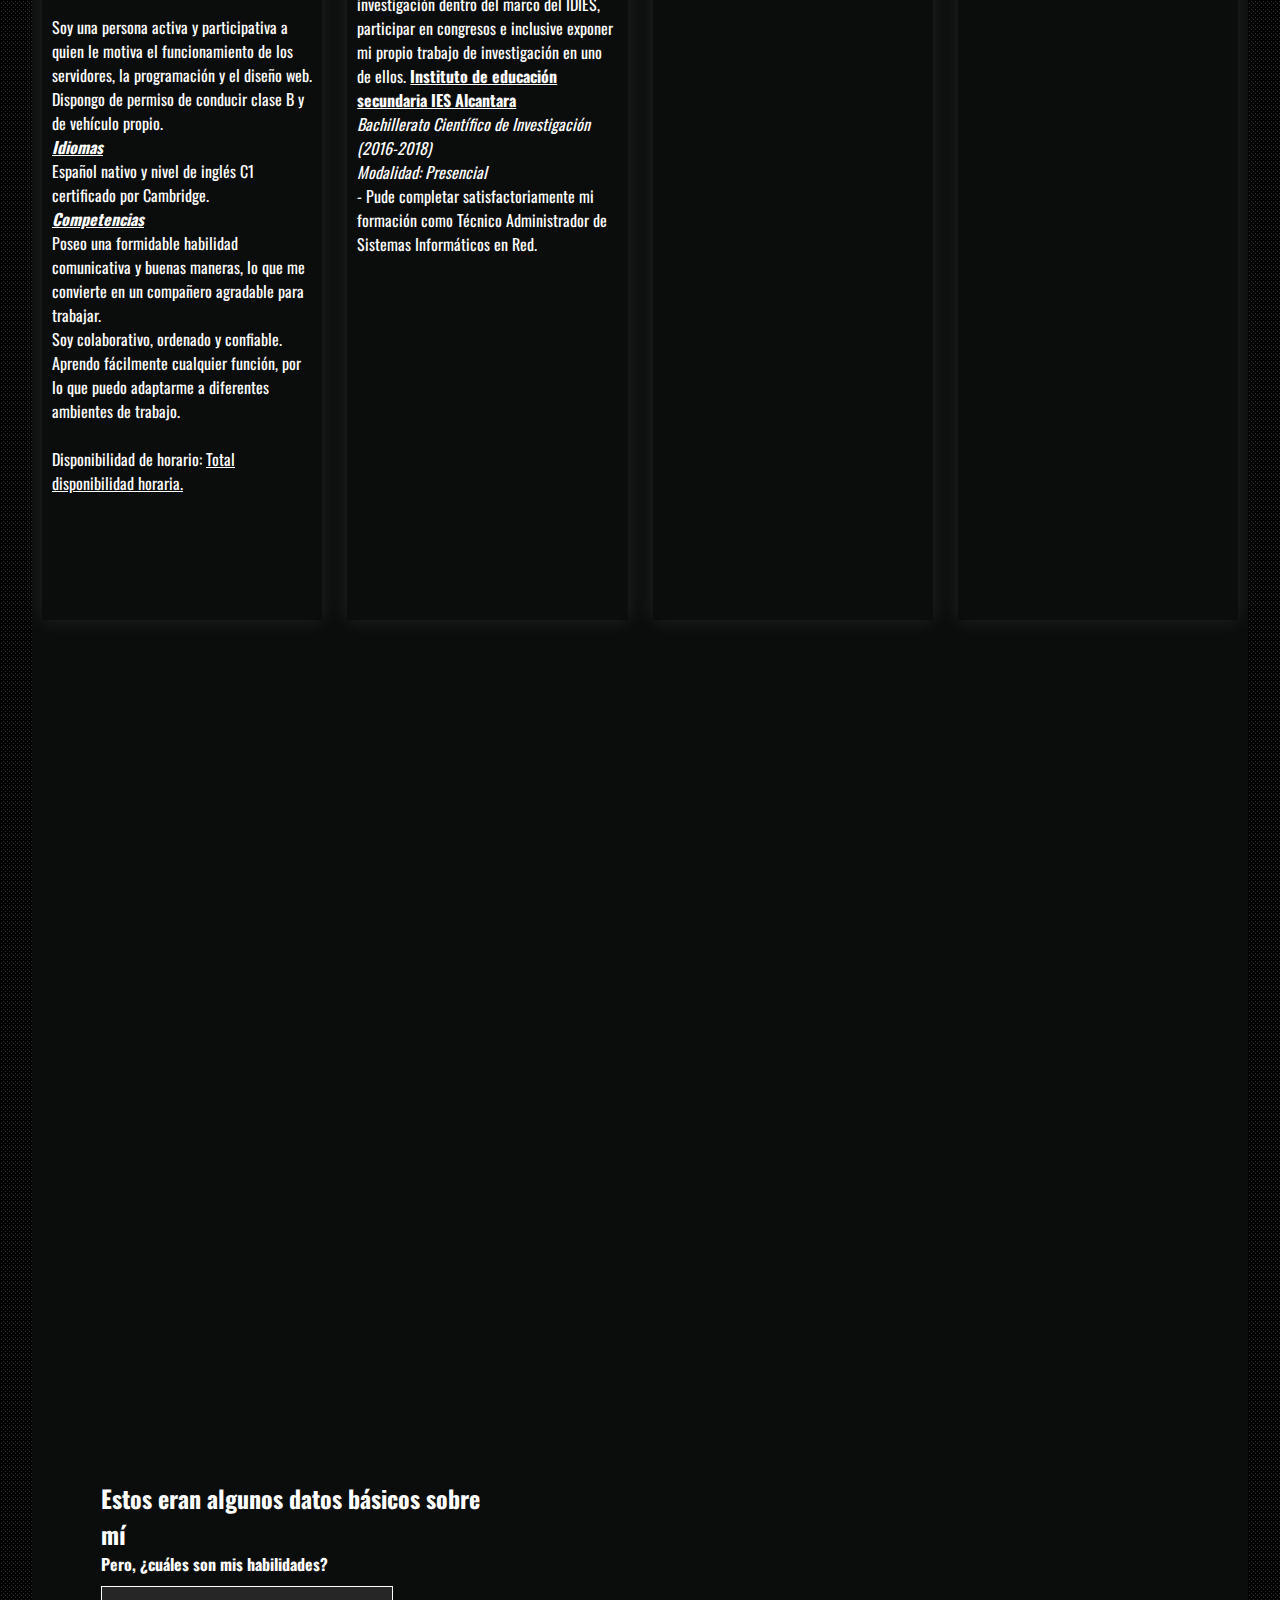
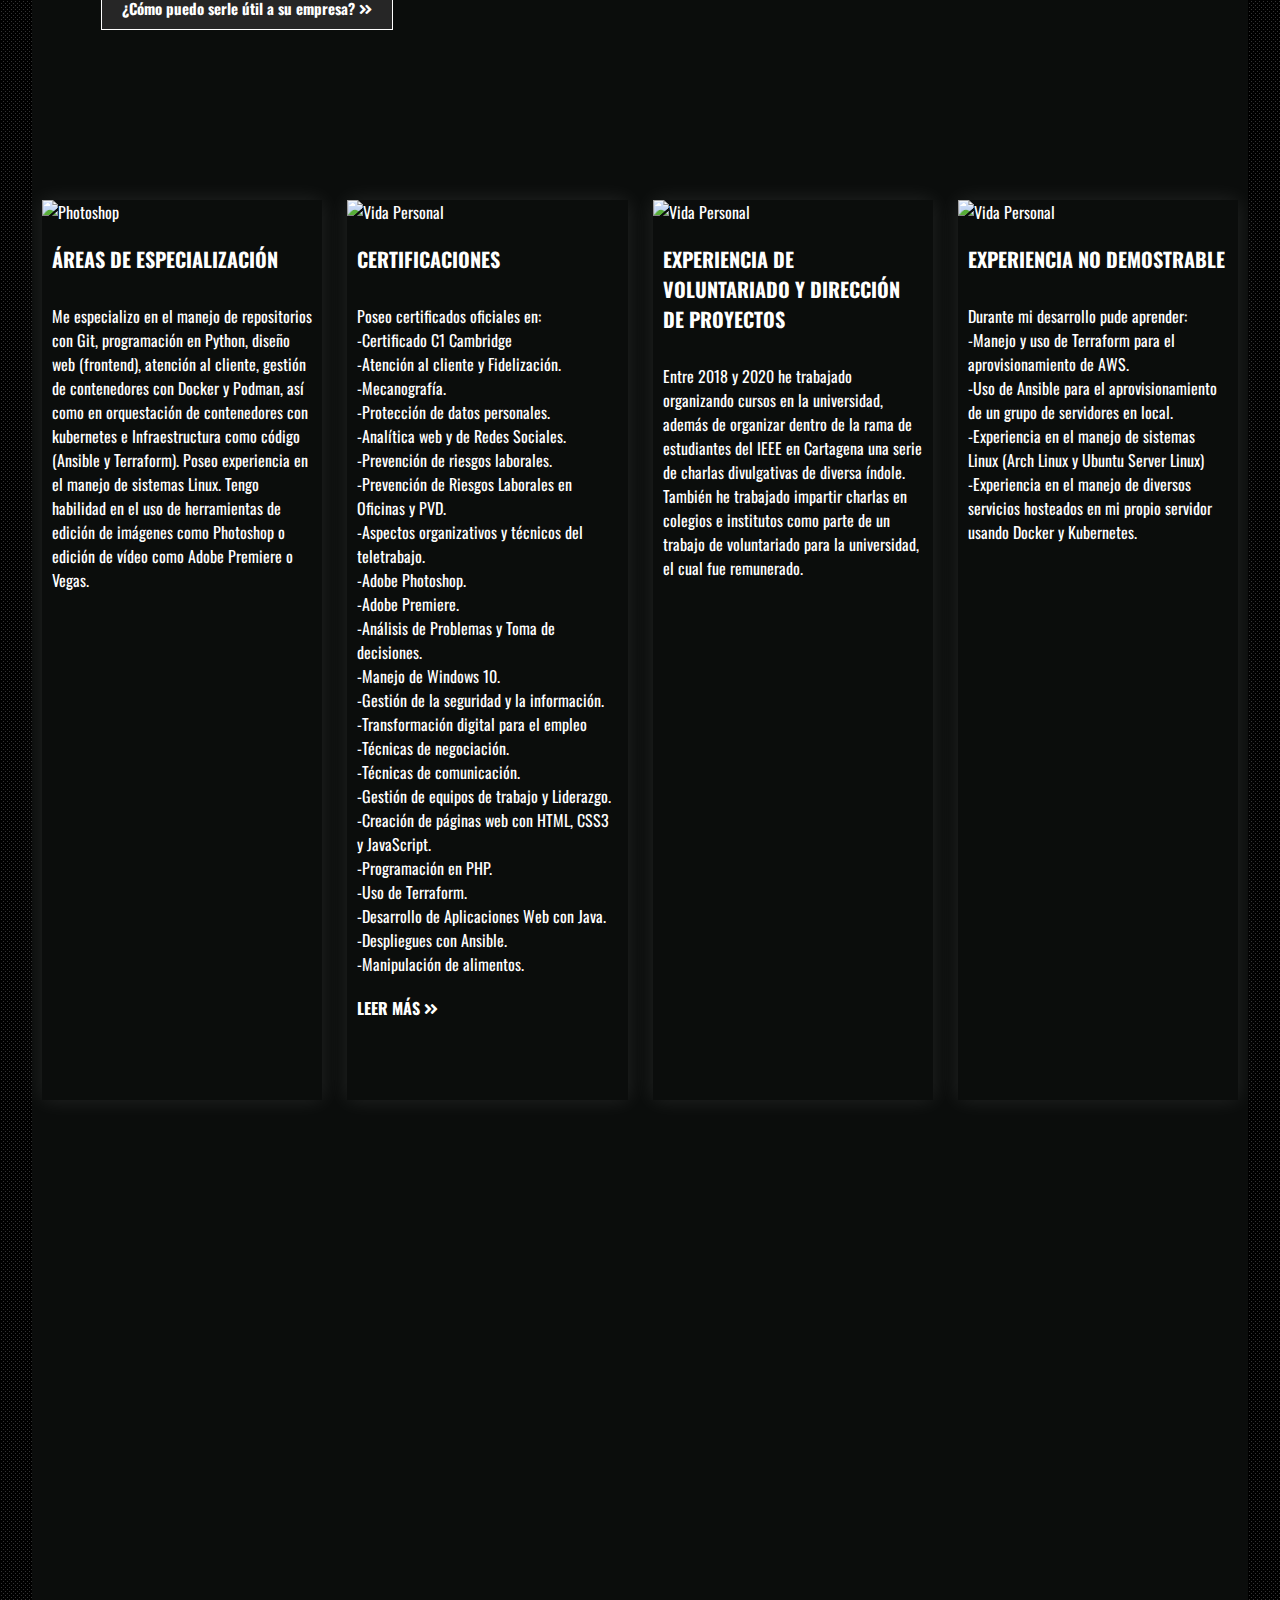
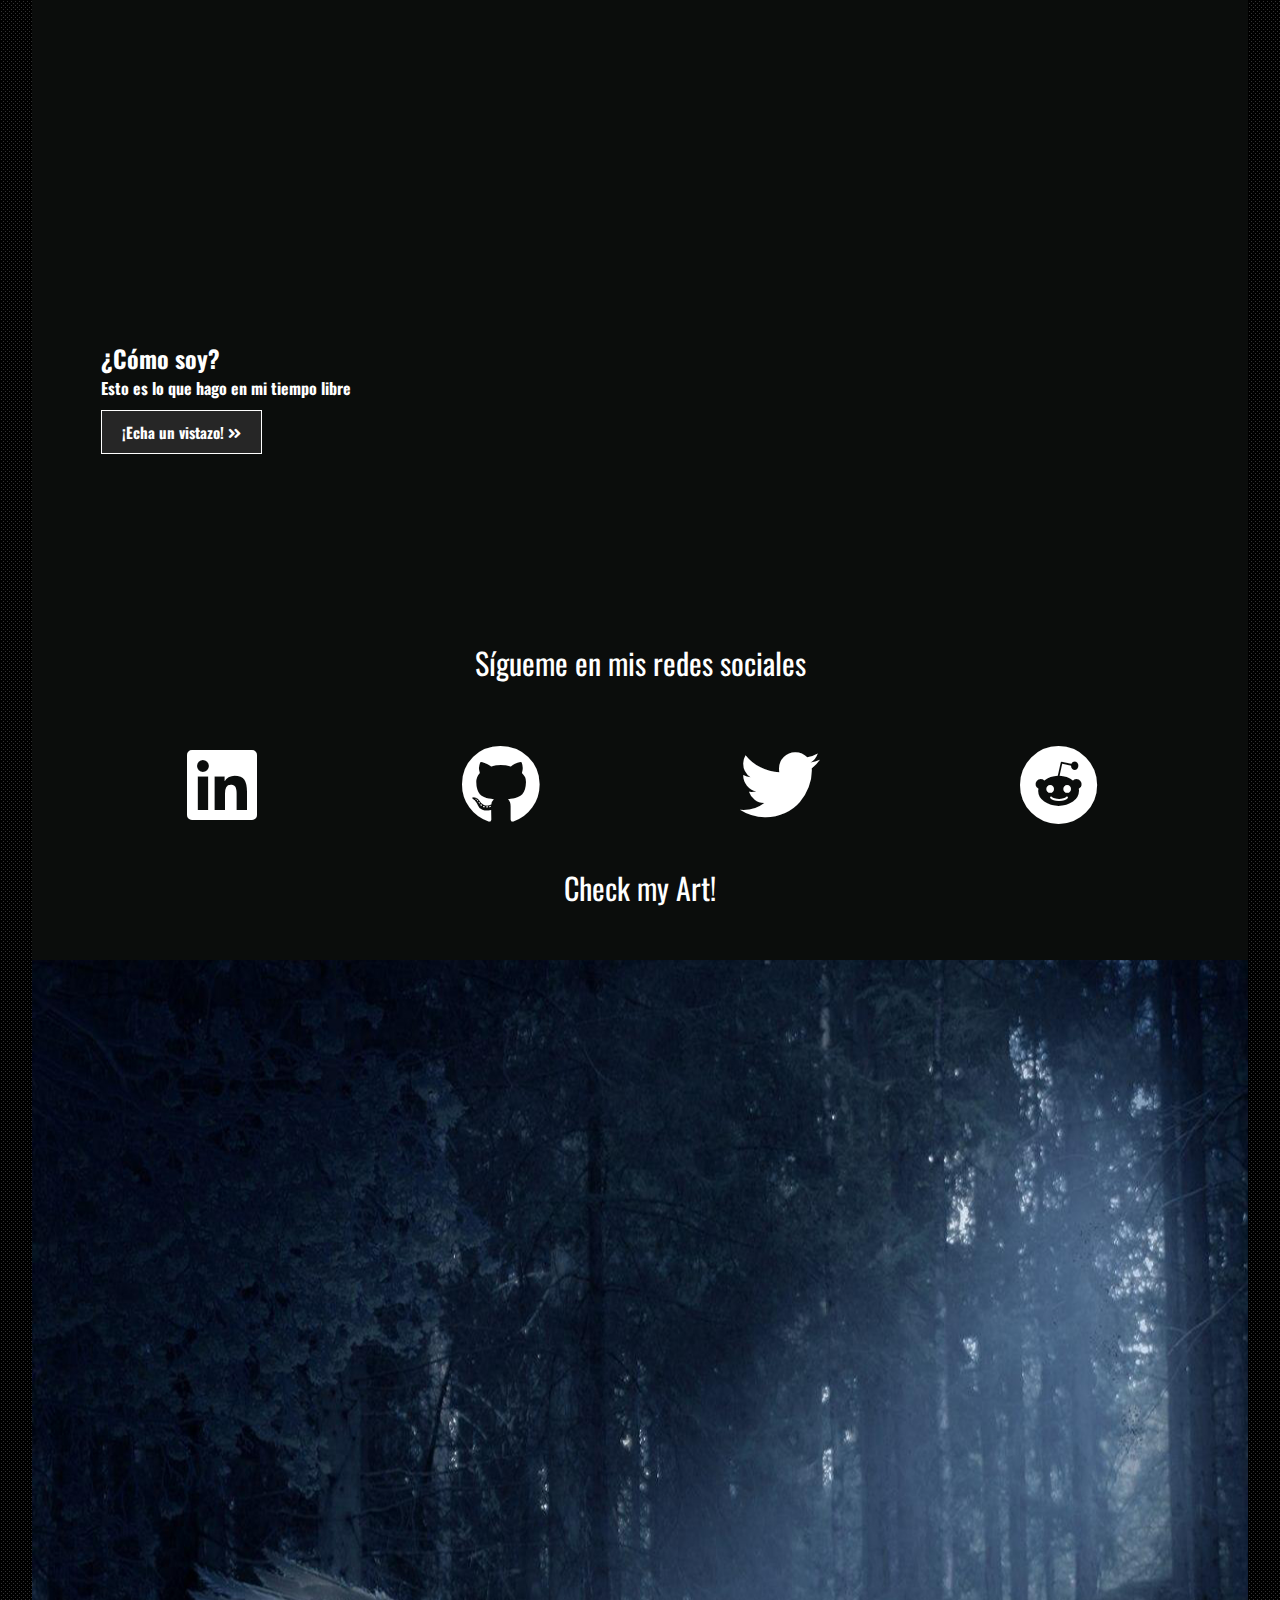
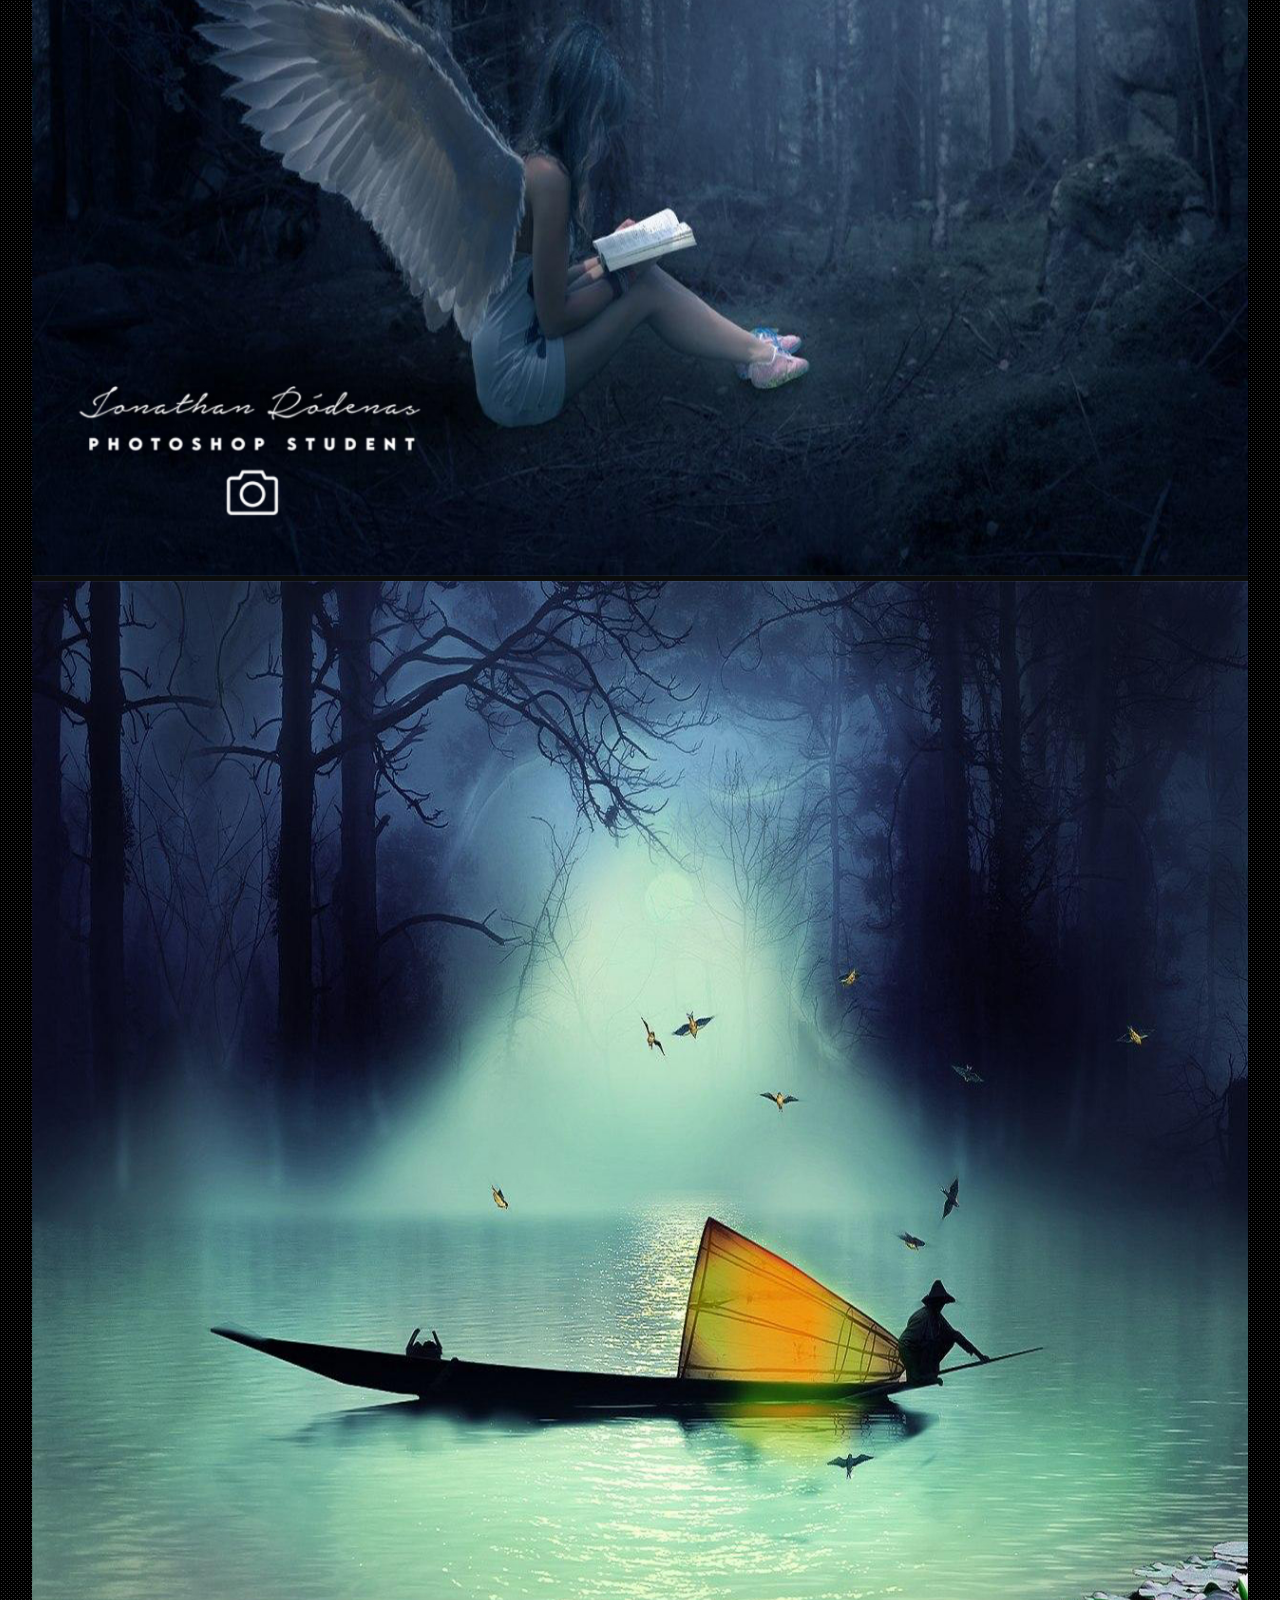
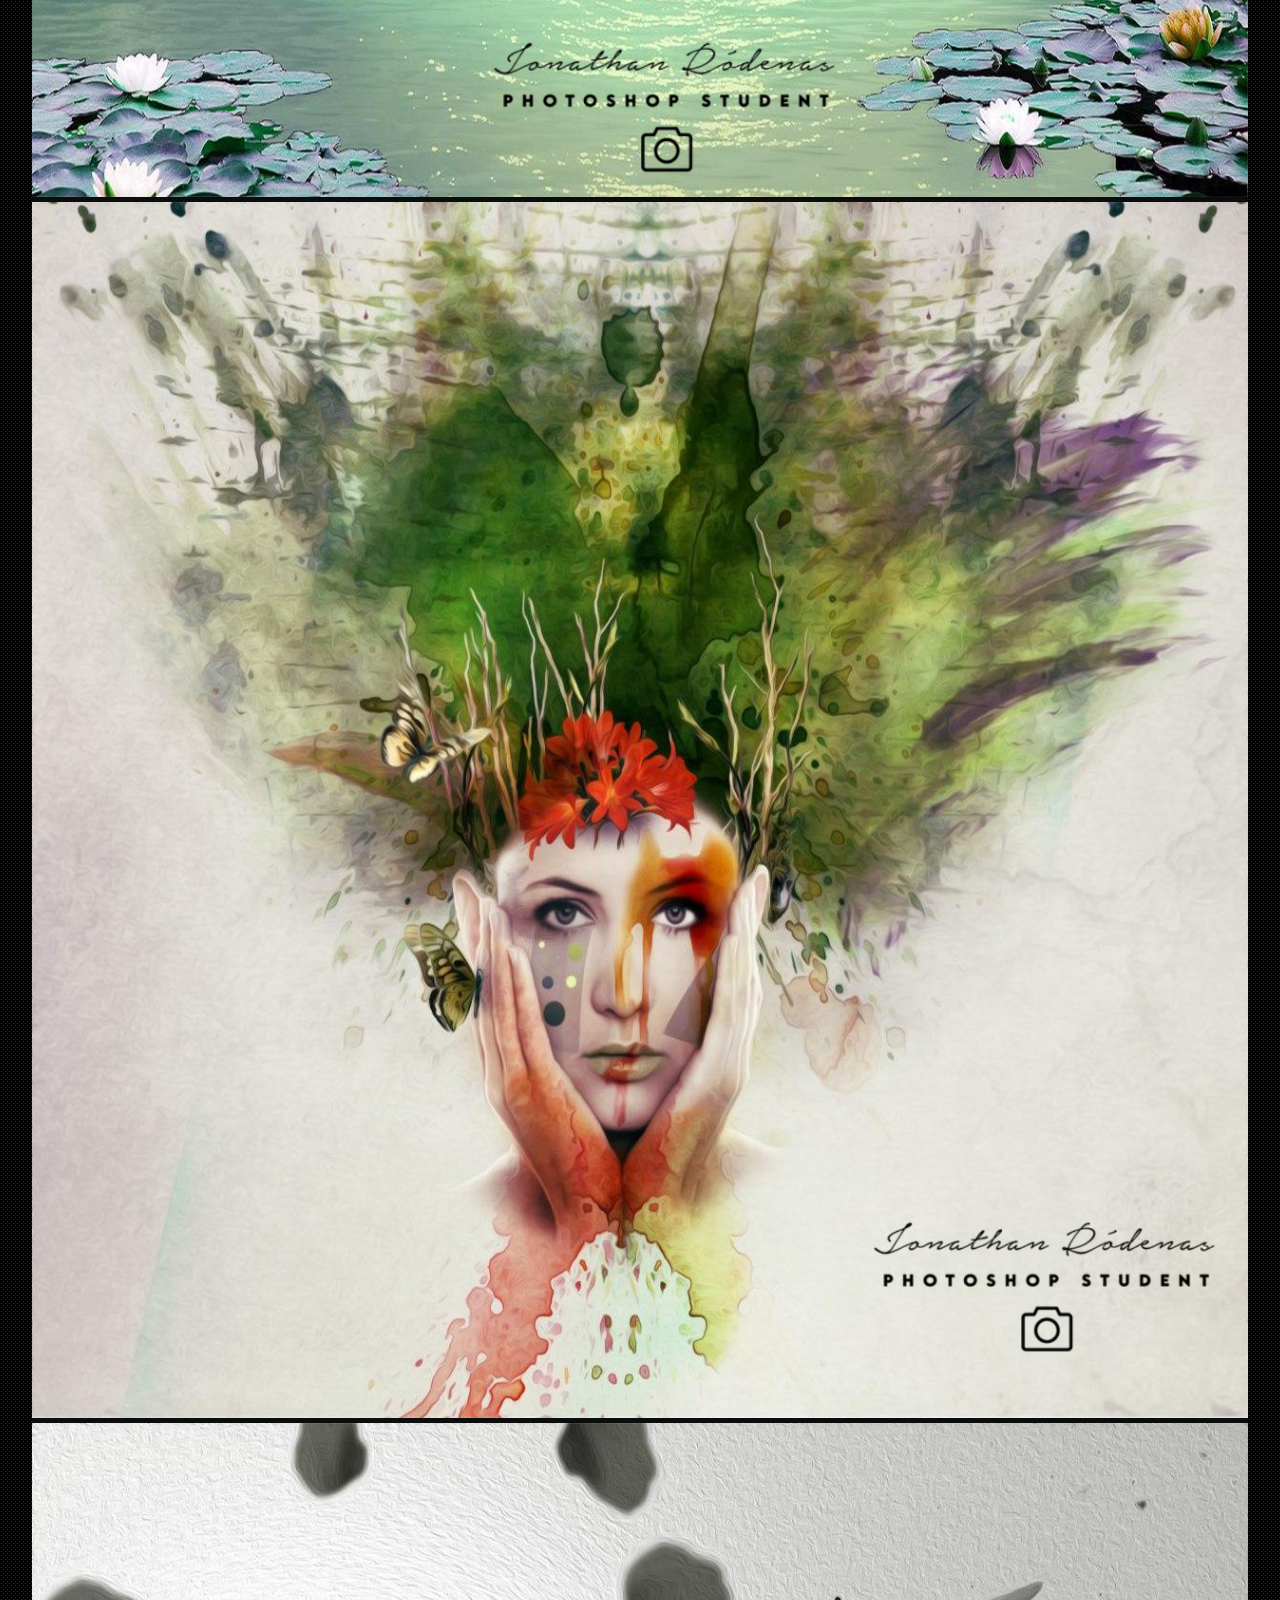
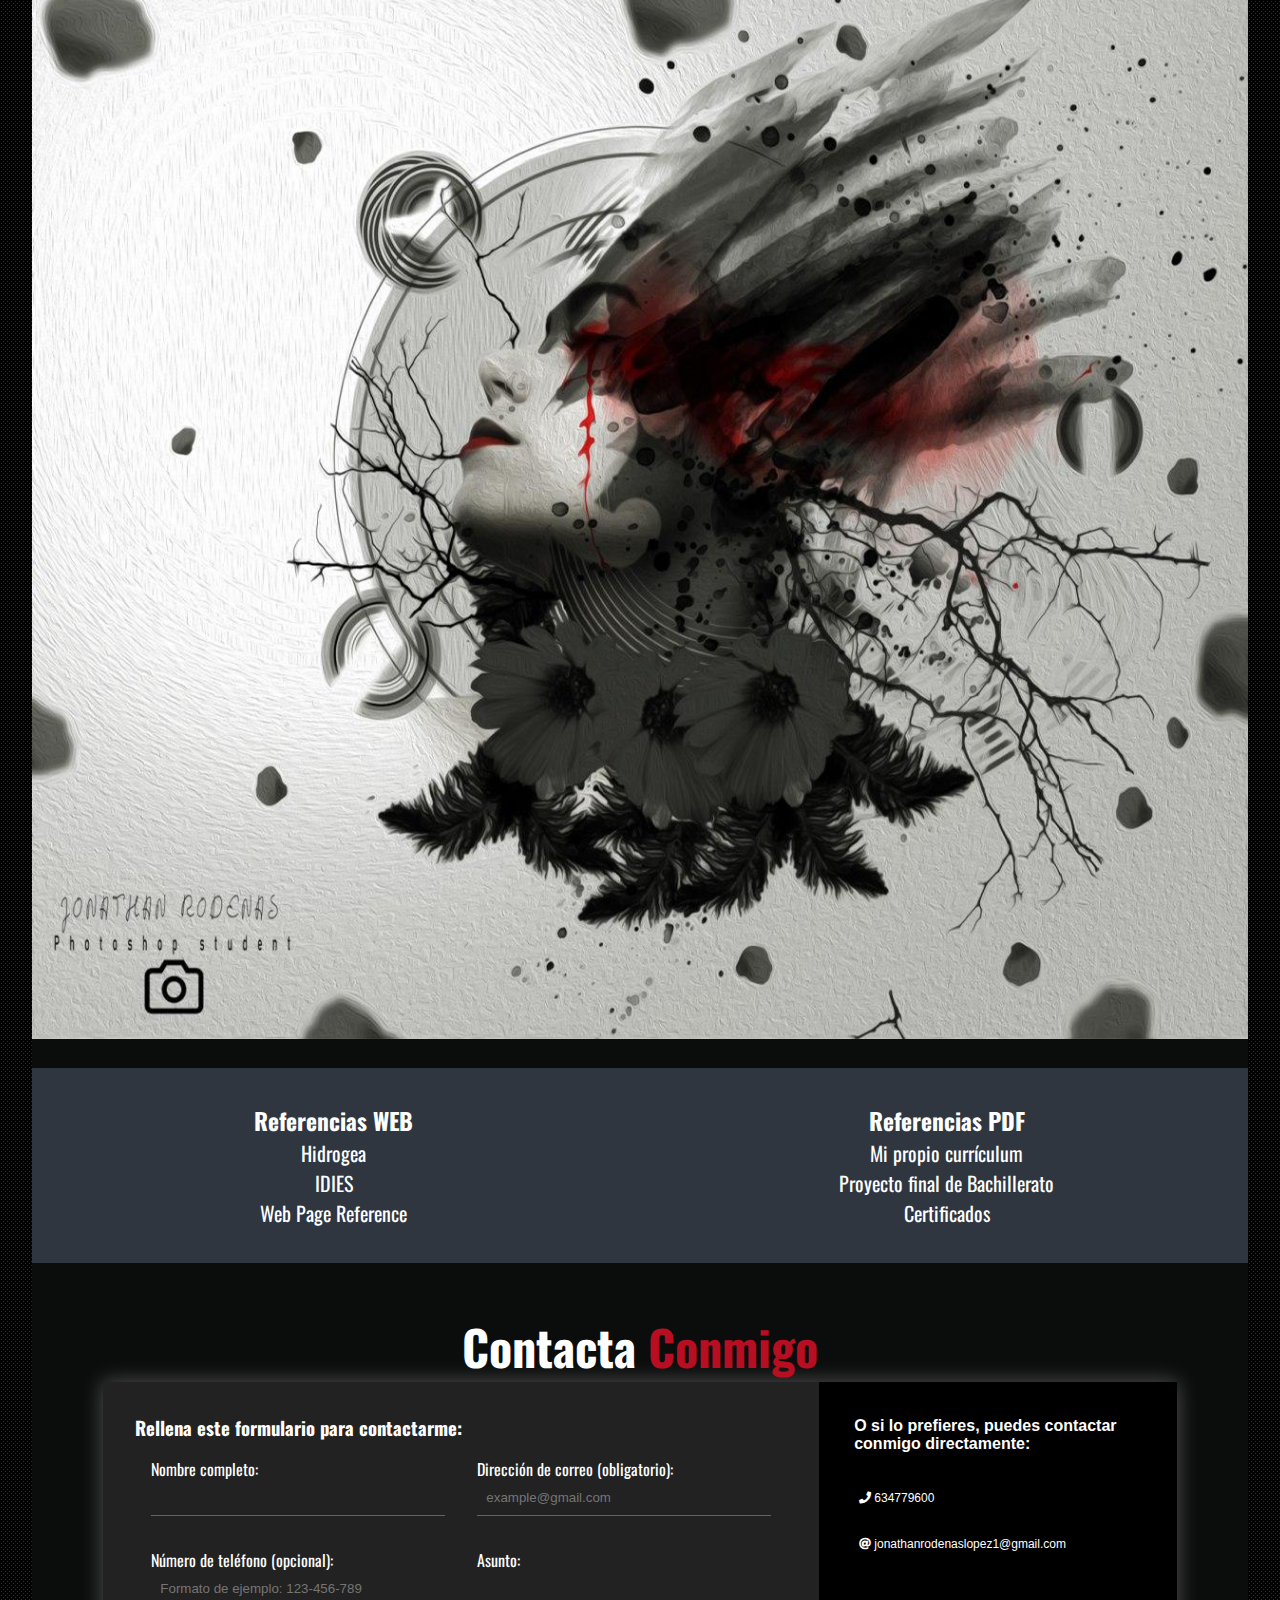
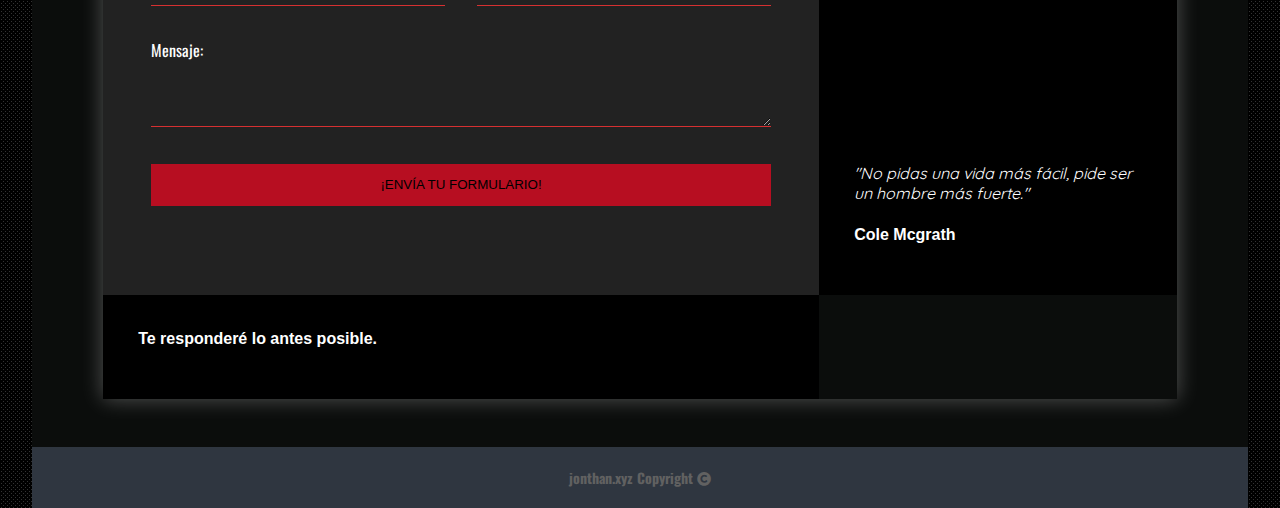
==== commit 75ae7863: "Update info" ====
--- a/index.html
+++ b/index.html
@@ -143,13 +143,14 @@
                 <div  id="card1" class="individual-card">
                     <img src="./Images/Solving problems.png" alt="Personal data">
                     <h3 id="PersonalData" class="lifecardcontent">DATOS DE INTERÉS</h3>
-                    <p class="lifecardcontent">Soy una persona activa y participativa a quien le motiva el funcionamiento de los servidores, la programaci&oacuten y el diseño web. <br> Dispongo de permiso de conducir clase B y de veh&iacuteculo propio. <br> <u><b><i>Idiomas</i></b></u> <br> Español nativo y nivel de ingl&eacutes B2. <br> <u><b><i>Competencias</i></b></u> <br> Poseo una formidable habilidad comunicativa y buenas maneras, lo que me convierte en un compañero agradable para trabajar. <br> Soy colaborativo, ordenado y confiable. <br> Aprendo fácilmente cualquier función, por lo que puedo adaptarme a diferentes ambientes de trabajo. <br><br>Disponibilidad de horario: <u>Total disponibilidad horaria.</u> </p>
+                    <p class="lifecardcontent">Soy una persona activa y participativa a quien le motiva el funcionamiento de los servidores, la programaci&oacuten y el diseño web. <br> Dispongo de permiso de conducir clase B y de veh&iacuteculo propio. <br> <u><b><i>Idiomas</i></b></u> <br> Español nativo y nivel de ingl&eacutes C1 certificado por Cambridge. <br> <u><b><i>Competencias</i></b></u> <br> Poseo una formidable habilidad comunicativa y buenas maneras, lo que me convierte en un compañero agradable para trabajar. <br> Soy colaborativo, ordenado y confiable. <br> Aprendo fácilmente cualquier función, por lo que puedo adaptarme a diferentes ambientes de trabajo. <br><br>Disponibilidad de horario: <u>Total disponibilidad horaria.</u> </p>
                 </div>
                 <!--Education-->
                 <div id="card2" class="individual-card">
                     <img src="./Images/Graduation 2020.png" alt="Education">
                     <h3 class="lifecardcontent">HISTORIAL ACADÉMICO</h3>
-                    <p class="lifecardcontent"><span style="font-weight: bold; "><u>Instituto de educación secundaria IES Alcantara</u></span><br><i>Educación Secundaria Obligatoria (2012-2016)</i> <br> <i>Modalidad: Presencial</i> <br> <span style="font-weight: bold;"> <u>Instituto de educación    secundaria IES Alcantara </u> </span> <br> <i>Bachillerato Científico de Investigación (2016-2018)</i> <br> <i>Modalidad: Presencial</i> <br> - Cursé un bachillerato de investigación, lo que me permitió ser parte de trabajos de investigación dentro del marco del IDIES, participar en congresos e inclusive exponer mi propio trabajo de investigación en uno de ellos.
+                    <p class="lifecardcontent"><span style="font-weight: bold;"> <u>Instituto de educación secundaria IES Alcantara </u> </span> <br> <i>Bachillerato Científico de Investigación (2016-2018)</i> <br> <i>Modalidad: Presencial</i> <br> - Cursé un bachillerato de investigación, lo que me permitió ser parte de trabajos de investigación dentro del marco del IDIES, participar en congresos e inclusive exponer mi propio trabajo de investigación en uno de ellos.
+                <span style="font-weight: bold;"> <u>Instituto de educación secundaria IES Alcantara </u> </span> <br> <i>Bachillerato Científico de Investigación (2016-2018)</i> <br> <i>Modalidad: Presencial</i> <br> - Pude completar satisfactoriamente mi formación como Técnico Administrador de Sistemas Informáticos en Red.
                 </div>
                 <!--Work experience-->
                 <div id="card3" class="individual-card">
@@ -188,7 +189,7 @@
                     <div id="card6" class="individual-card">
                         <img src="./Images/Document Collaboration.png" alt="Vida Personal">
                         <h3 class="lifecardcontent">CERTIFICACIONES</h3>
-                        <p class="lifecardcontent">Poseo certificados oficiales en: <br>-Atención al cliente y Fidelización. <br> -Mecanografía. <br>-Protección de datos personales.<br>-Analítica web y de Redes Sociales.<br>-Prevención de riesgos laborales. <br>-Prevención de Riesgos Laborales en Oficinas y PVD.<br>-Aspectos organizativos y técnicos del teletrabajo.<br>-Adobe Photoshop.<br>-Adobe Premiere.<br>-Análisis de Problemas y Toma de decisiones.<br>-Manejo de Windows 10.<br>-Gestión de la seguridad y la información.<br>-Transformación digital para el empleo<br>-Técnicas de negociación.<br>-Técnicas de comunicación.<br>-Gestión de equipos de trabajo y Liderazgo.<br>-Creación de páginas web con HTML, CSS3 y JavaScript.<br>-Programación en PHP.<br>-Uso de Terraform.<br>-Desarrollo de Aplicaciones Web con Java.<br>-Despliegues con Ansible.<br>-Manipulación de alimentos.</p>
+                        <p class="lifecardcontent">Poseo certificados oficiales en: <br>-Certificado C1 Cambridge<br>-Atención al cliente y Fidelización. <br> -Mecanografía. <br>-Protección de datos personales.<br>-Analítica web y de Redes Sociales.<br>-Prevención de riesgos laborales. <br>-Prevención de Riesgos Laborales en Oficinas y PVD.<br>-Aspectos organizativos y técnicos del teletrabajo.<br>-Adobe Photoshop.<br>-Adobe Premiere.<br>-Análisis de Problemas y Toma de decisiones.<br>-Manejo de Windows 10.<br>-Gestión de la seguridad y la información.<br>-Transformación digital para el empleo<br>-Técnicas de negociación.<br>-Técnicas de comunicación.<br>-Gestión de equipos de trabajo y Liderazgo.<br>-Creación de páginas web con HTML, CSS3 y JavaScript.<br>-Programación en PHP.<br>-Uso de Terraform.<br>-Desarrollo de Aplicaciones Web con Java.<br>-Despliegues con Ansible.<br>-Manipulación de alimentos.</p>
                         <a href="https://drive.google.com/drive/folders/1oG7_Debc87Ttzl4H-7hZ0V9WCrYge0mq?usp=sharing" id="cardbutton1" class="life-cardsa">Leer más <i class="fas fa-angle-double-right"></i></a>
                     </div>
                     <!--Direction skills-->
@@ -200,9 +201,8 @@
                     <!--Contact data-->
                     <div id="card8" class="individual-card">
                         <img src="./Images/Code Version Control.png" alt="Vida Personal">
-                        <h3 class="lifecardcontent">DATOS DE CONTACTO</h3>
-                        <p class="lifecardcontent">Sexo: Hombre <br> Nacionalidad: Española <br>Situación civil: Soltero <br> Fecha de nacimiento: 13/09/2000</p>
-                        
+                        <h3 class="lifecardcontent">EXPERIENCIA NO DEMOSTRABLE</h3>
+                        <p class="lifecardcontent">Durante mi desarrollo pude aprender: <br>-Manejo y uso de Terraform para el aprovisionamiento de AWS. <br>-Uso de Ansible para el aprovisionamiento de un grupo de servidores en local. <br>-Experiencia en el manejo de sistemas Linux (Arch Linux y Ubuntu Server Linux) <br>-Experiencia en el manejo de diversos servicios hosteados en mi propio servidor usando Docker y Kubernetes.</p>
                     </div>
                 </div>
             <section class="cards-banner-two">
--- a/style.css
+++ b/style.css
@@ -285,7 +285,7 @@
 }
 .showcase div{
     width: 100%;
-    height: 960px;
+    height: 100vh;
     background: linear-gradient(rgba(0,0,0,0.5), rgba(0,0,0,0.5)), url(./Images/Puerta.png) no-repeat center center/cover;
     padding: 50px;
     margin-bottom: 20px;
@@ -308,7 +308,7 @@
     grid-template-columns: repeat(4, 1fr);
     margin: 90px 10px;
     gap: 25px;
-    height: 1100px;
+    height: 100vh;
 }
 .individual-card{
     background-color: #0b0d0c;
@@ -1311,4 +1311,4 @@
     .loader {
     margin-left: auto;
     }
-}+}
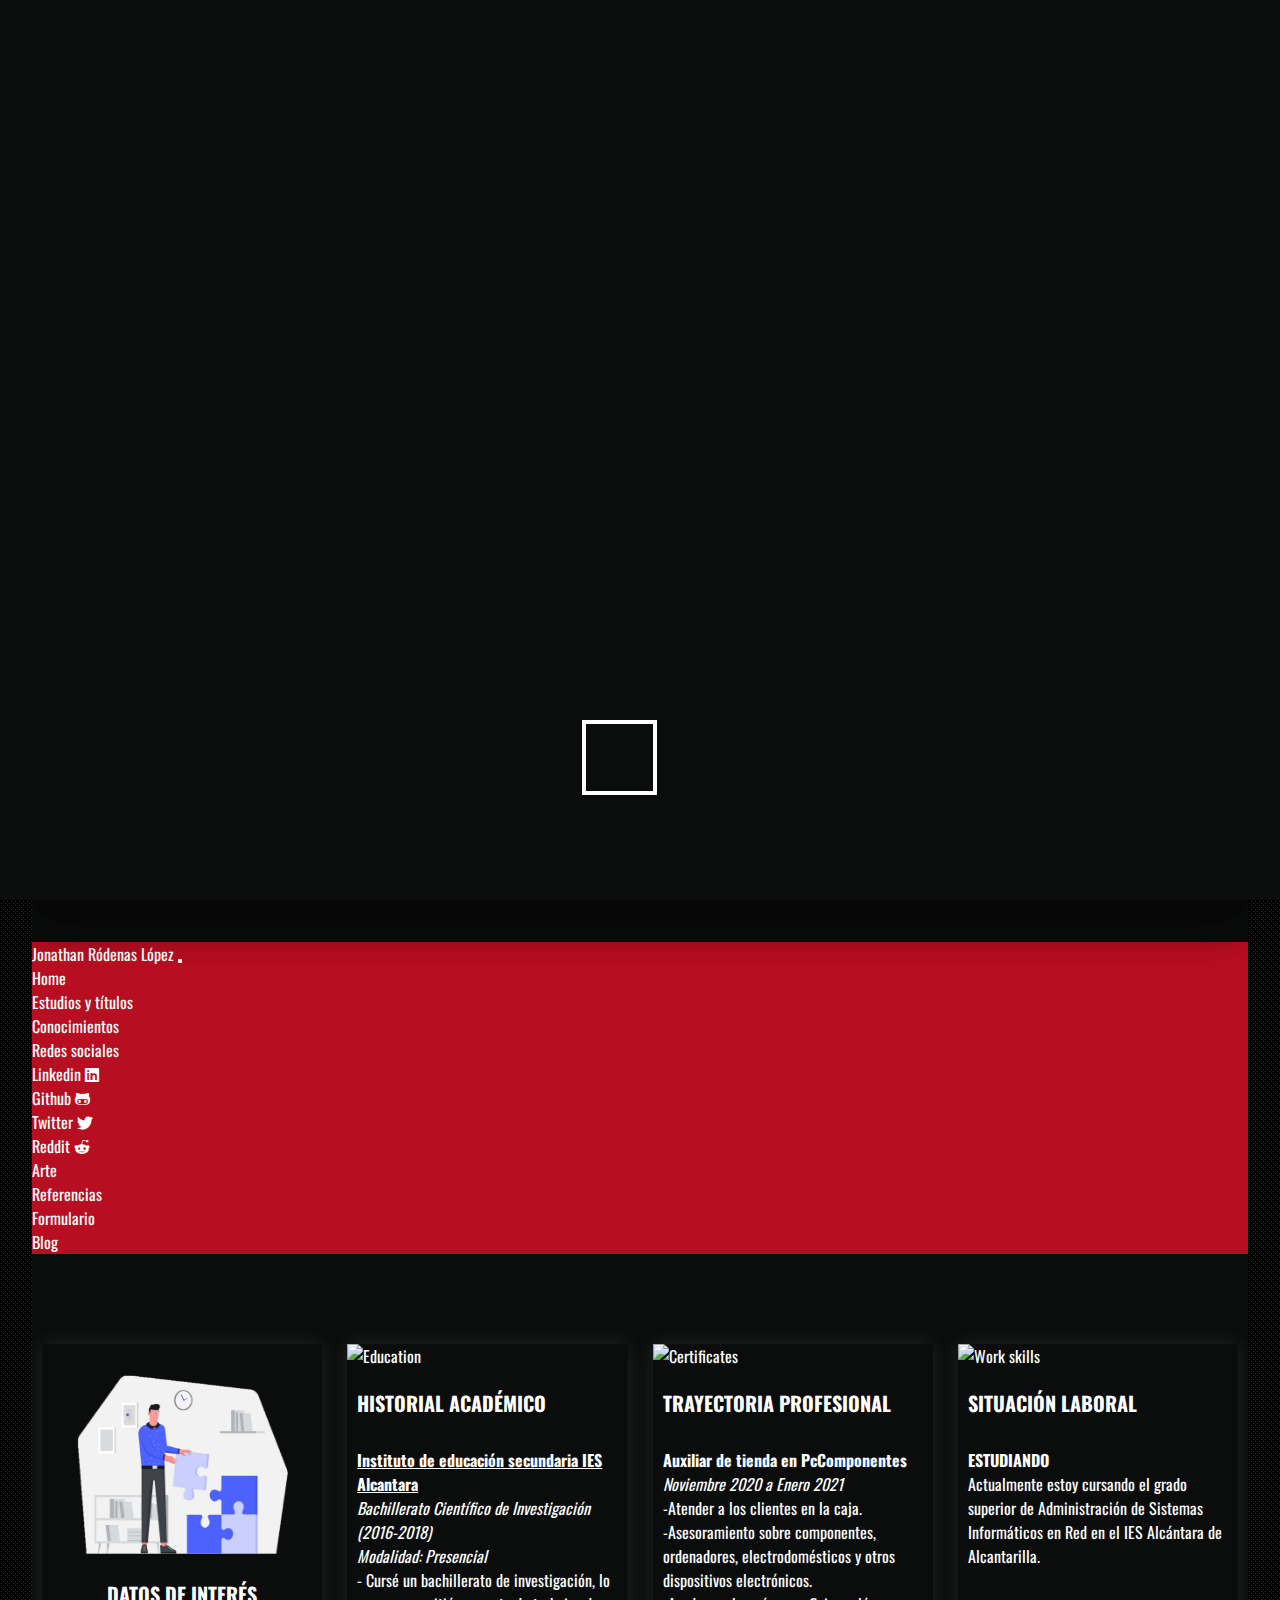
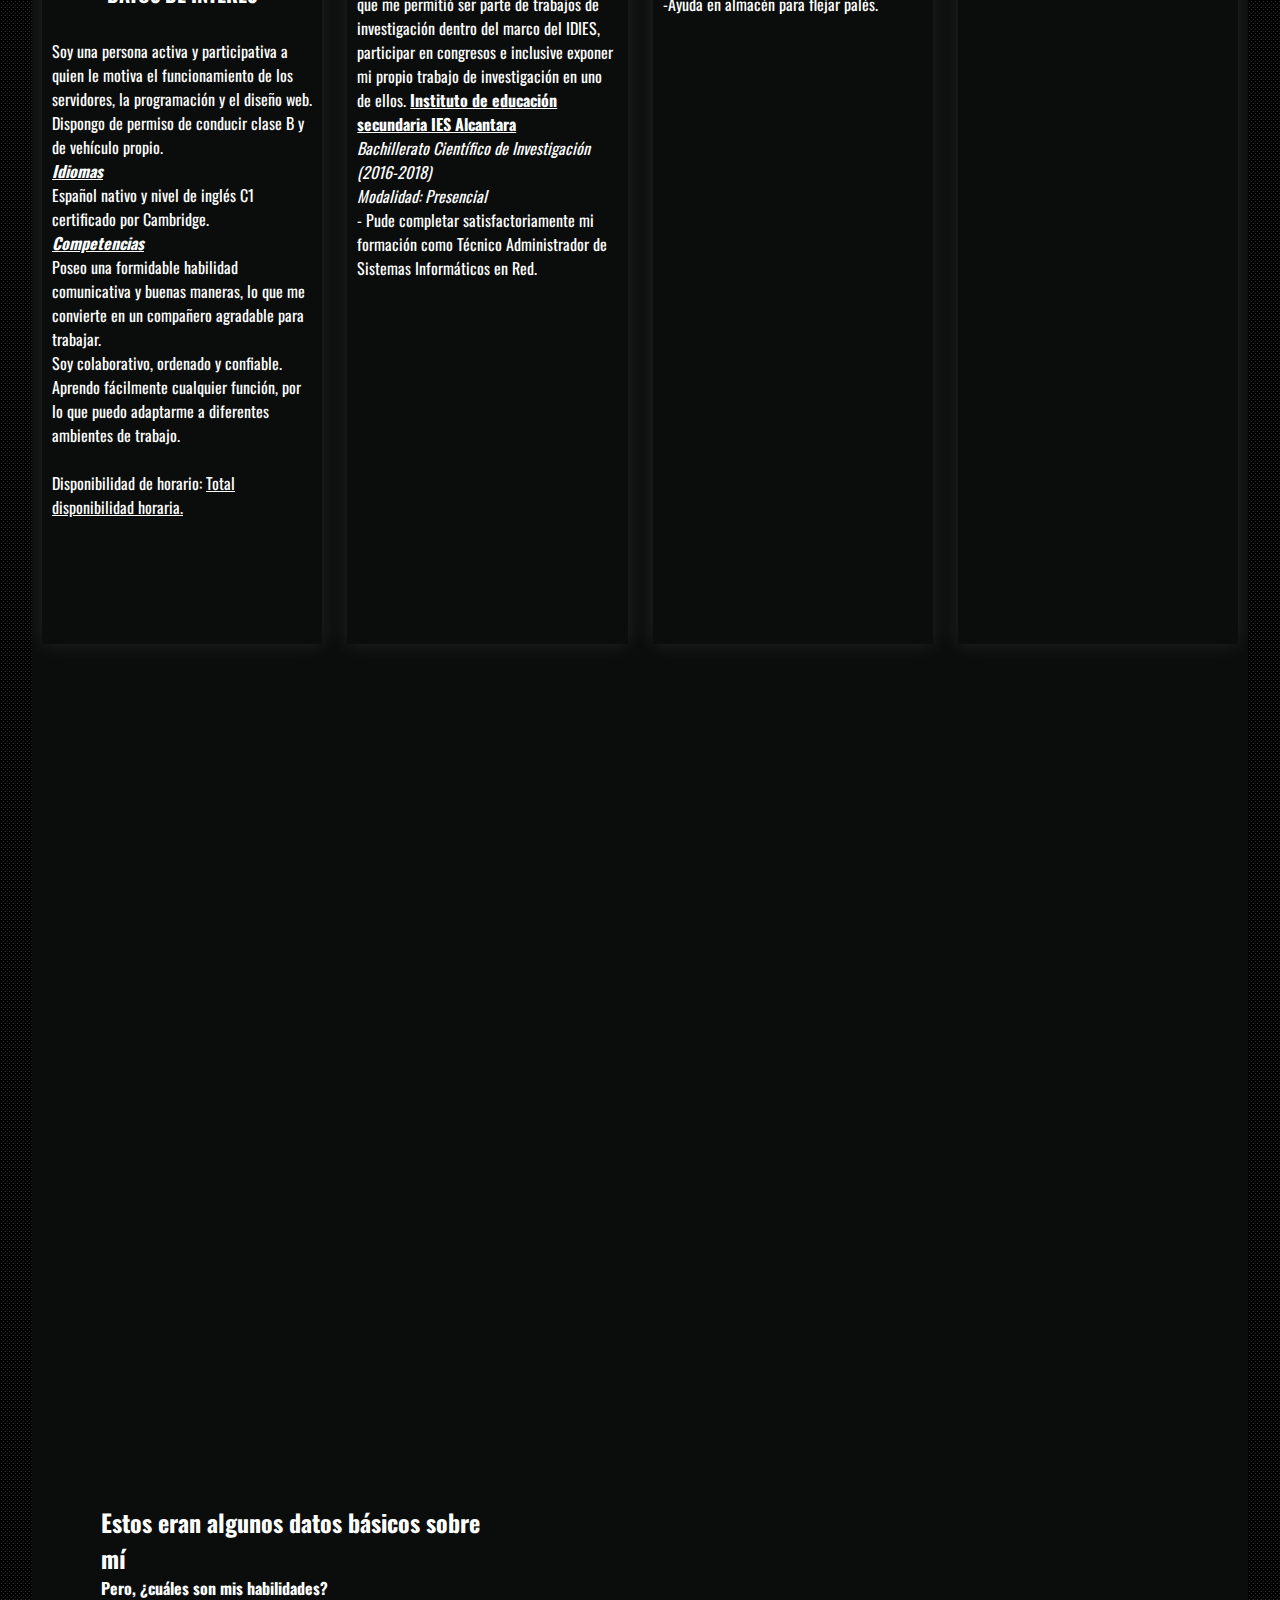
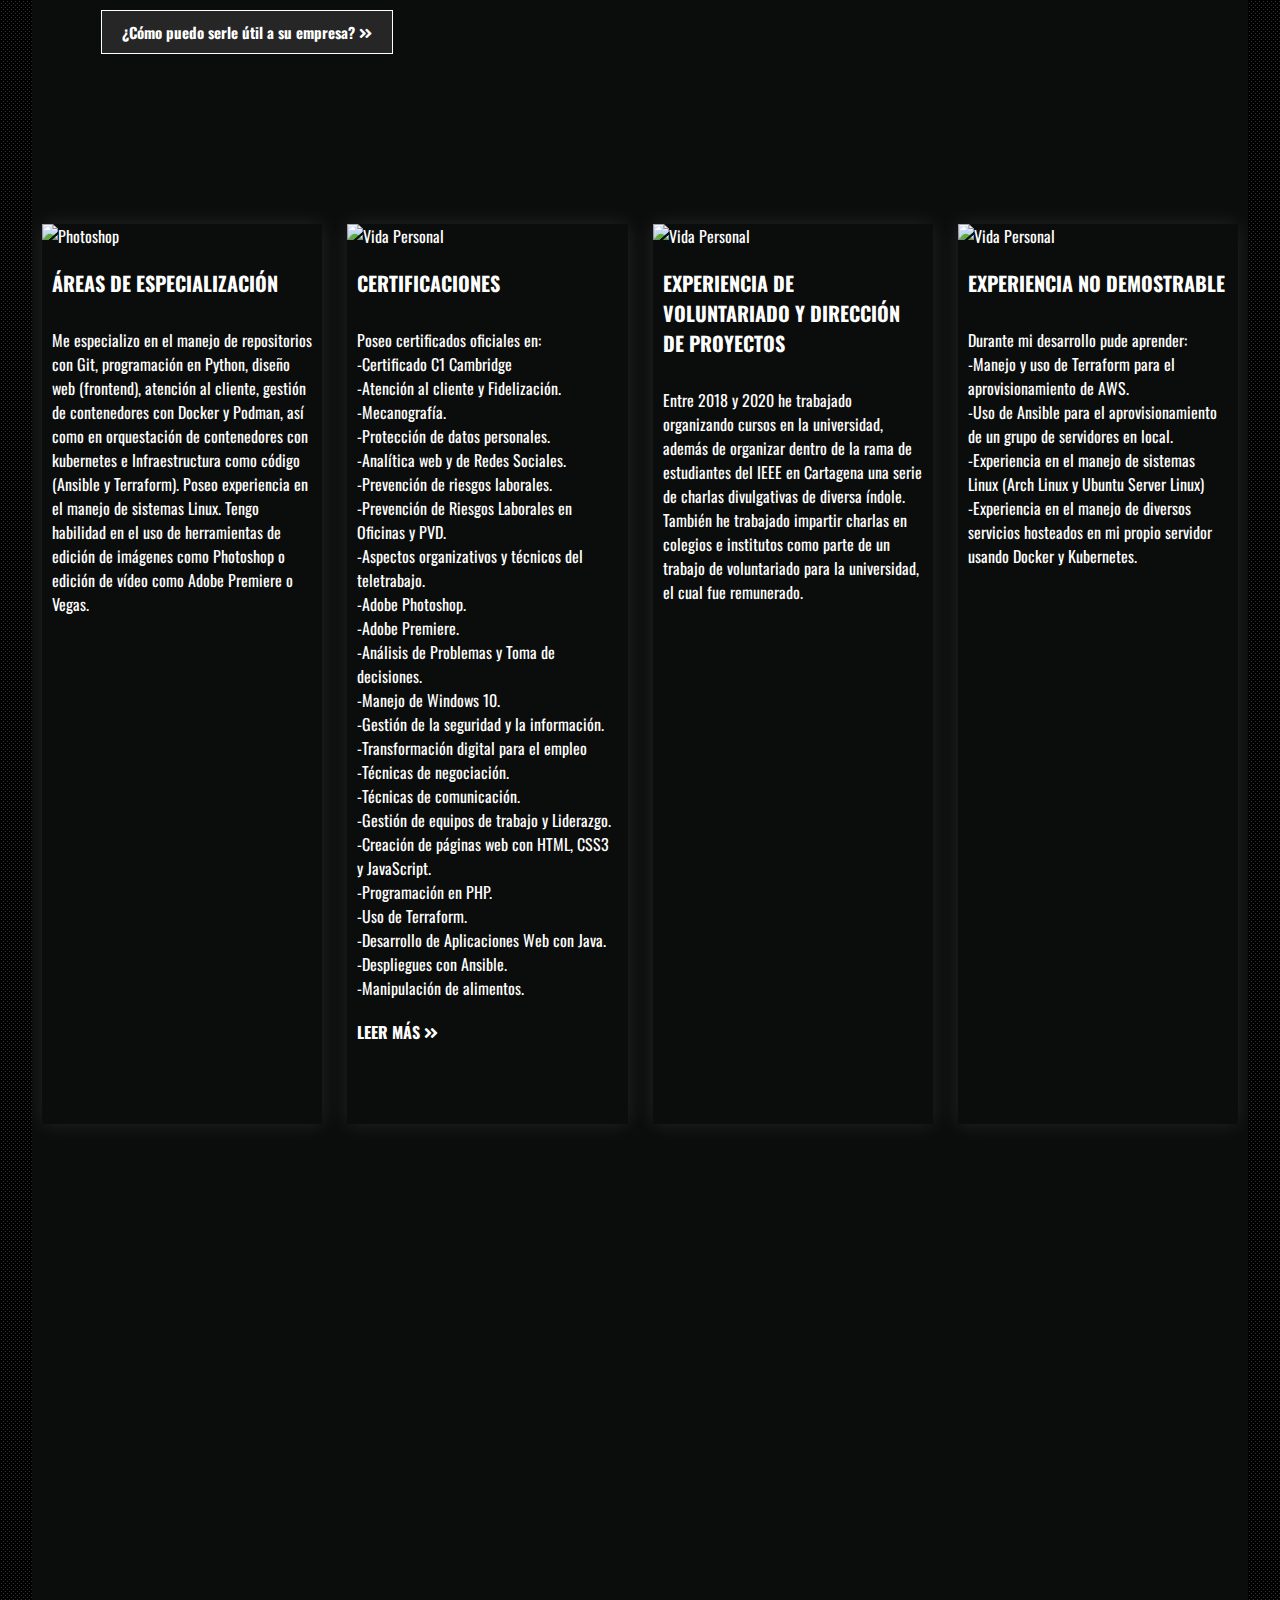
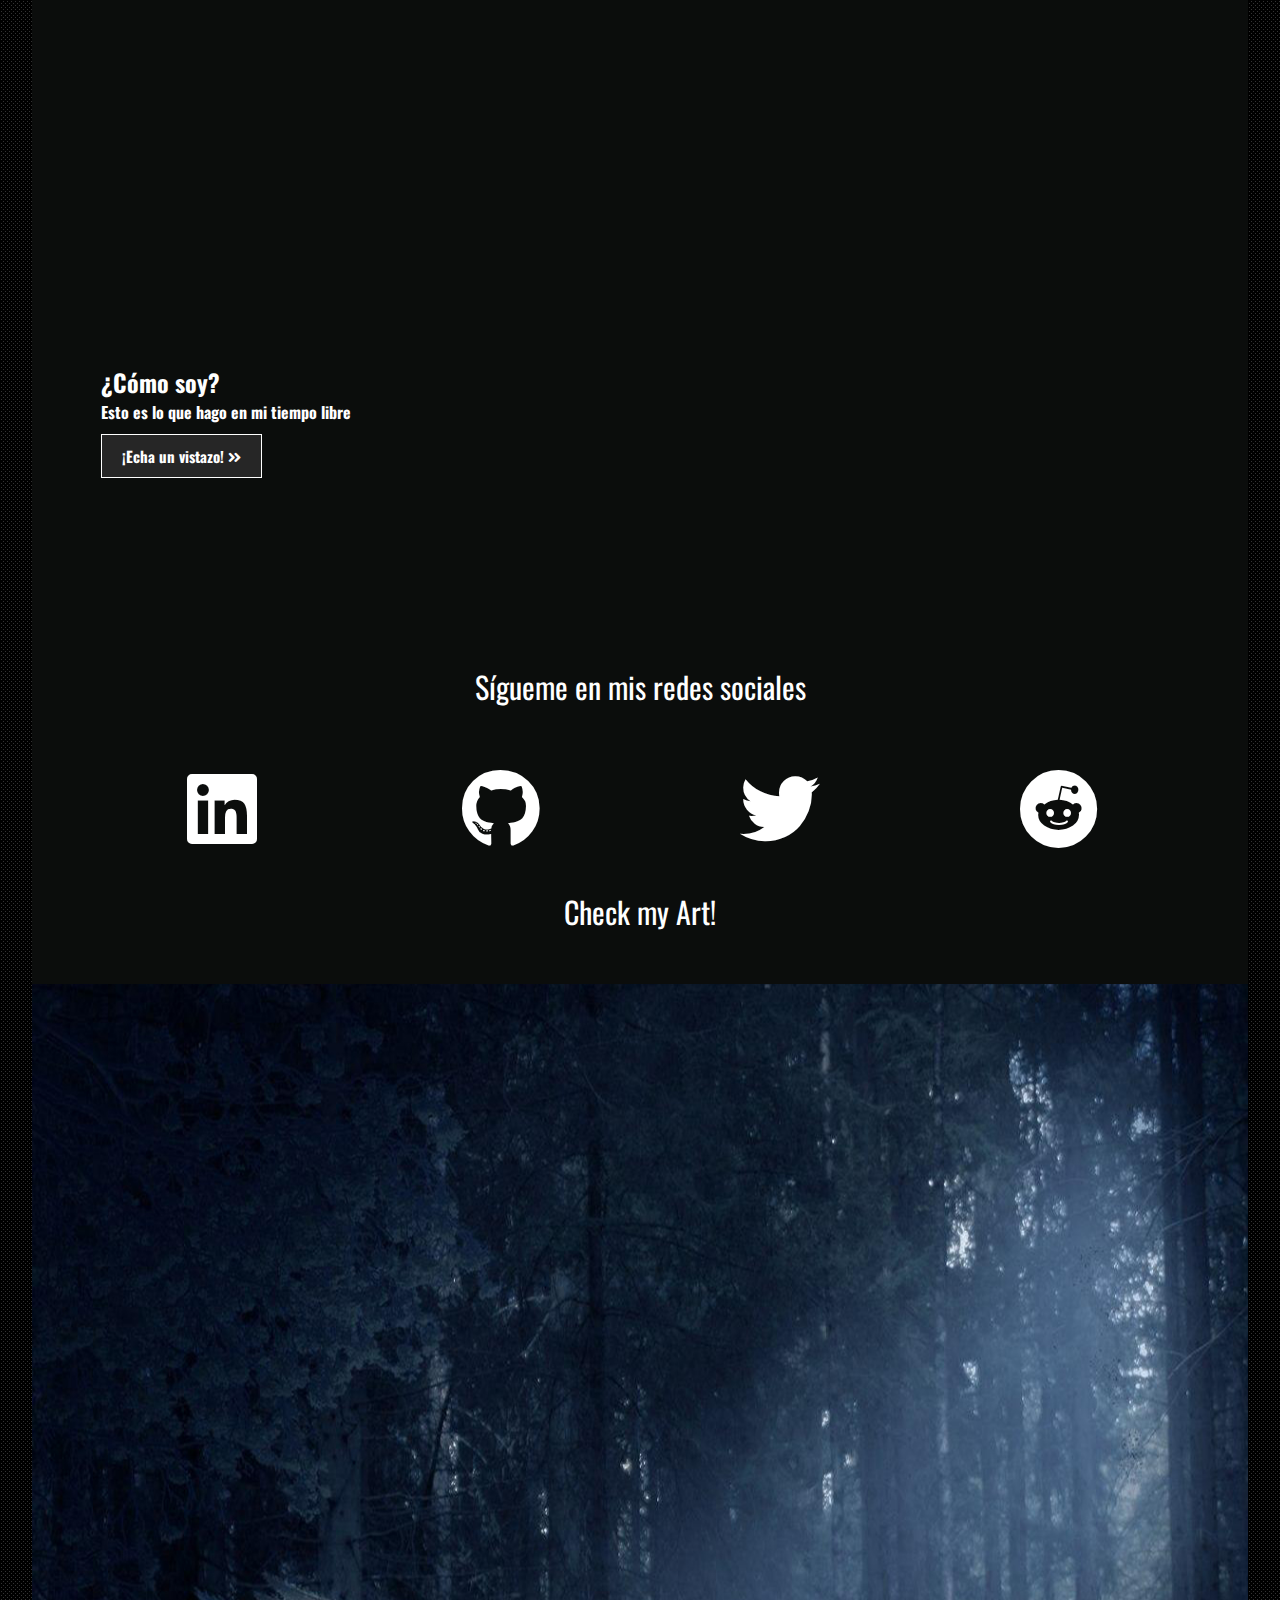
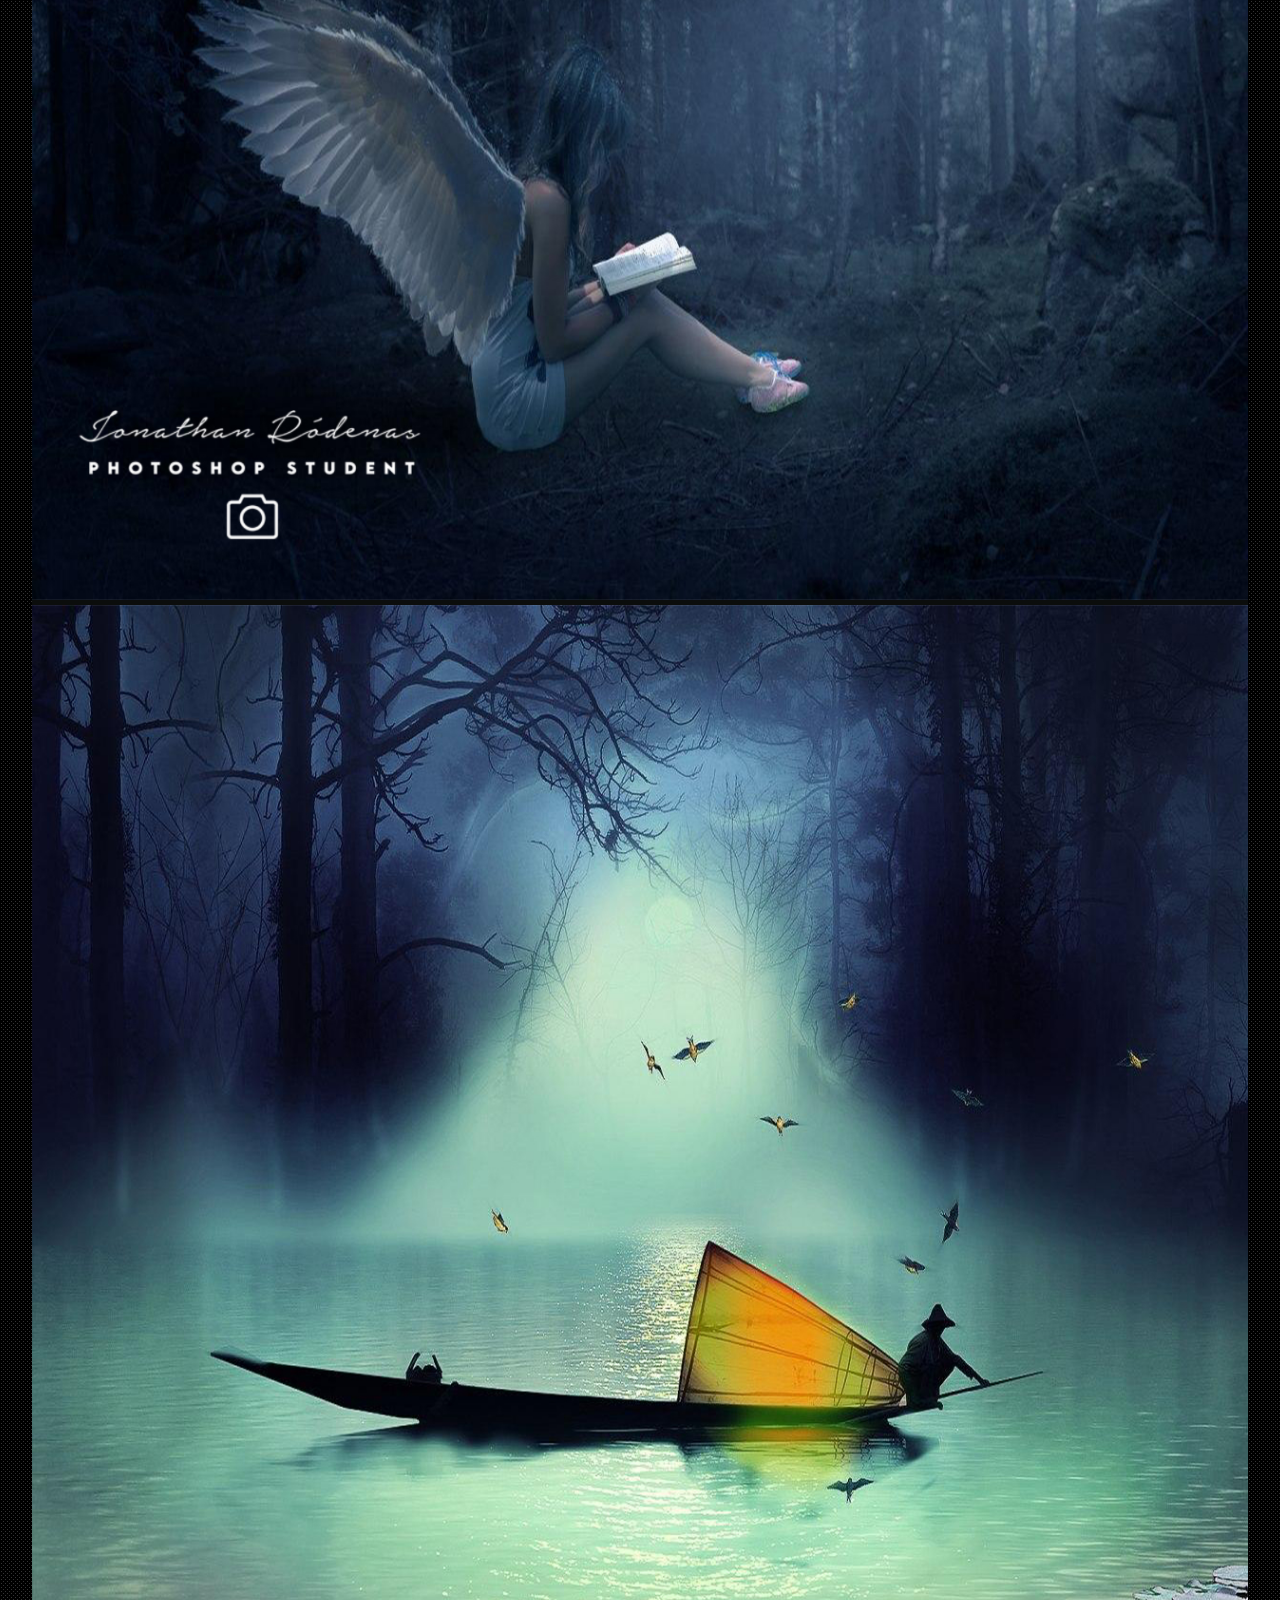
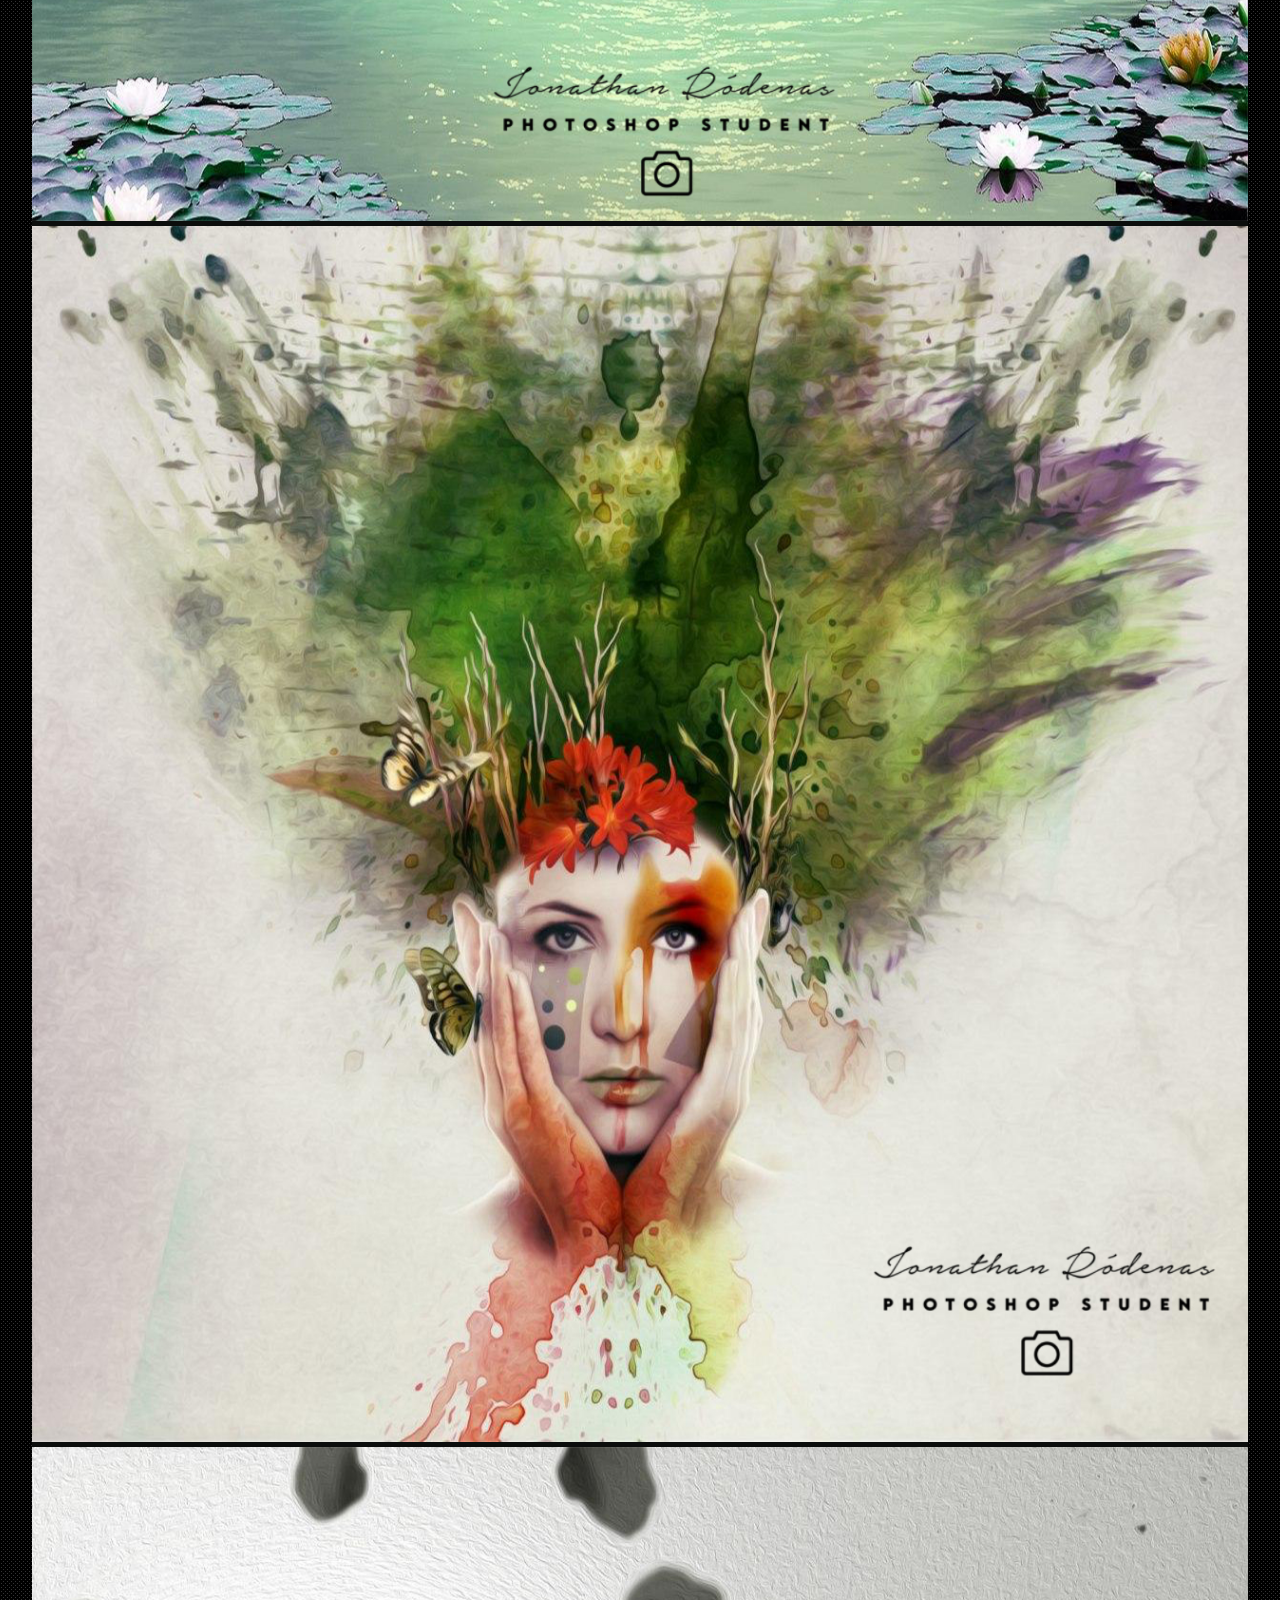
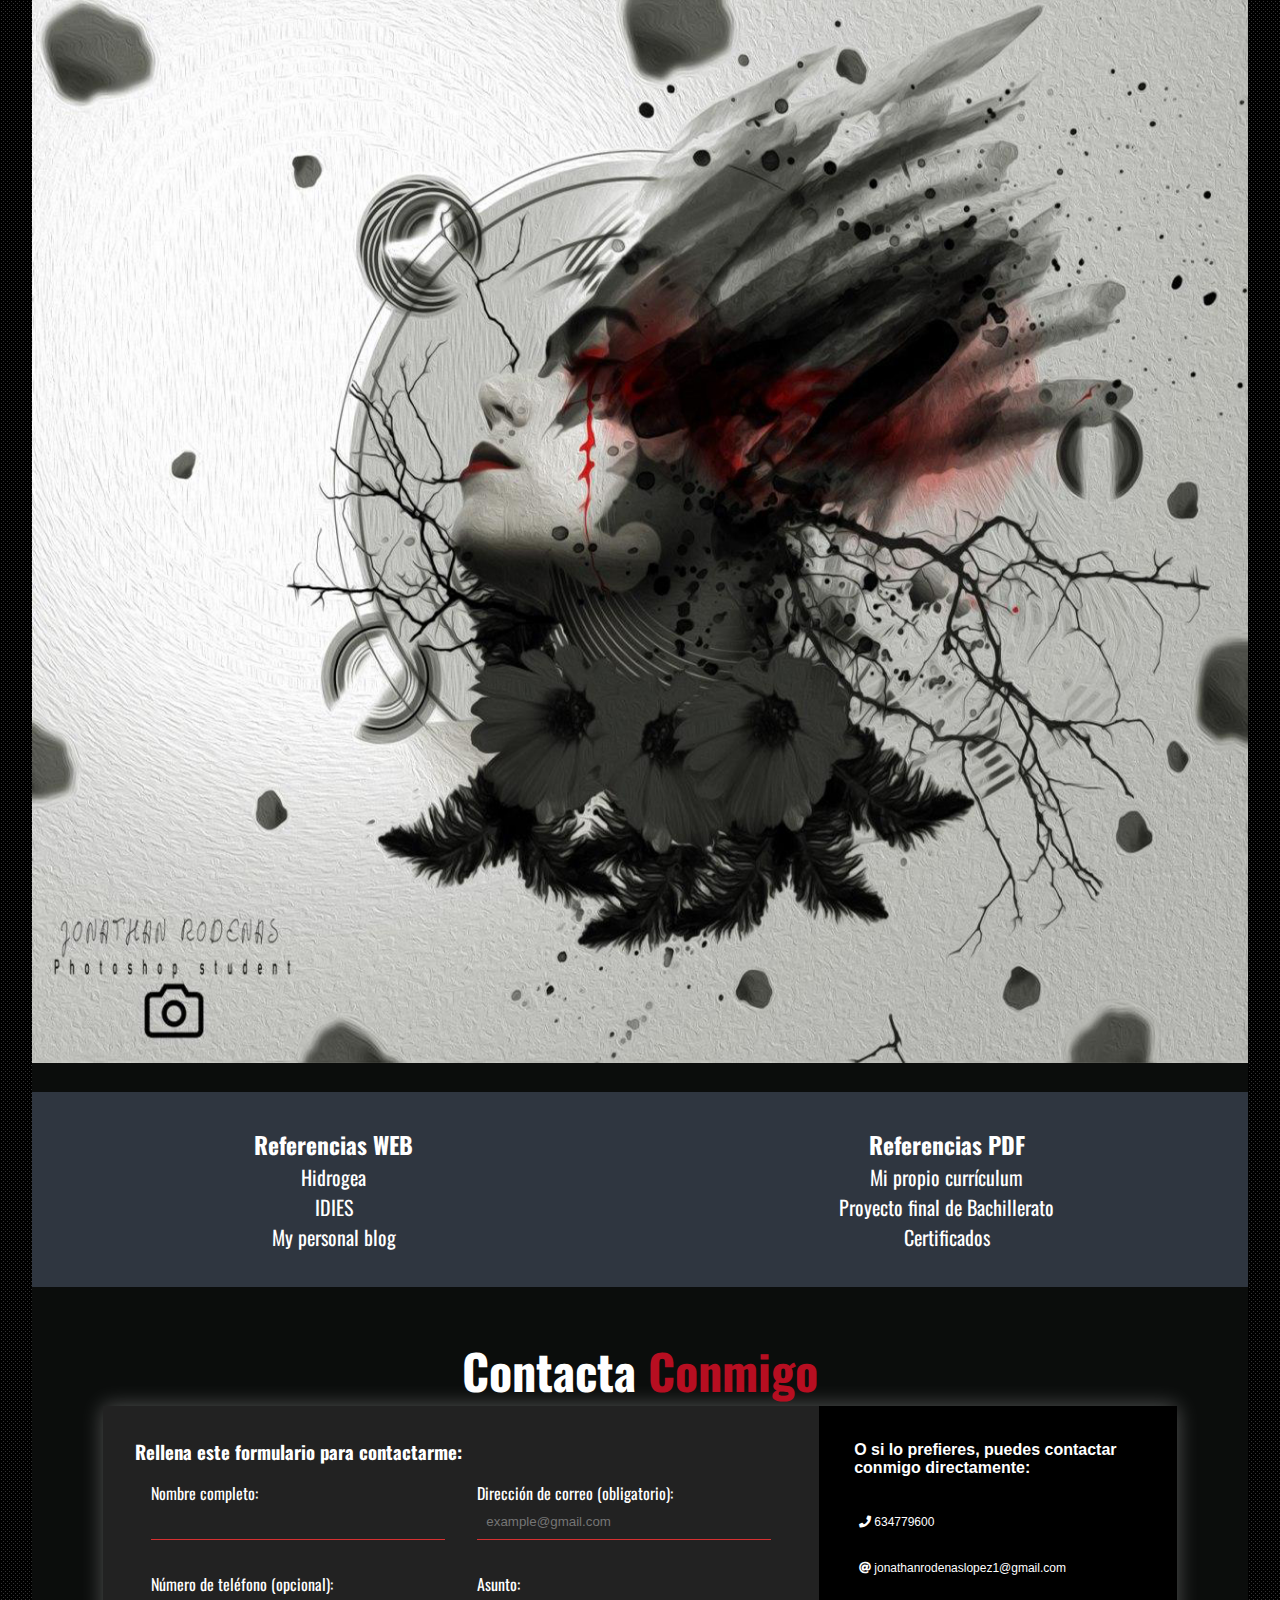
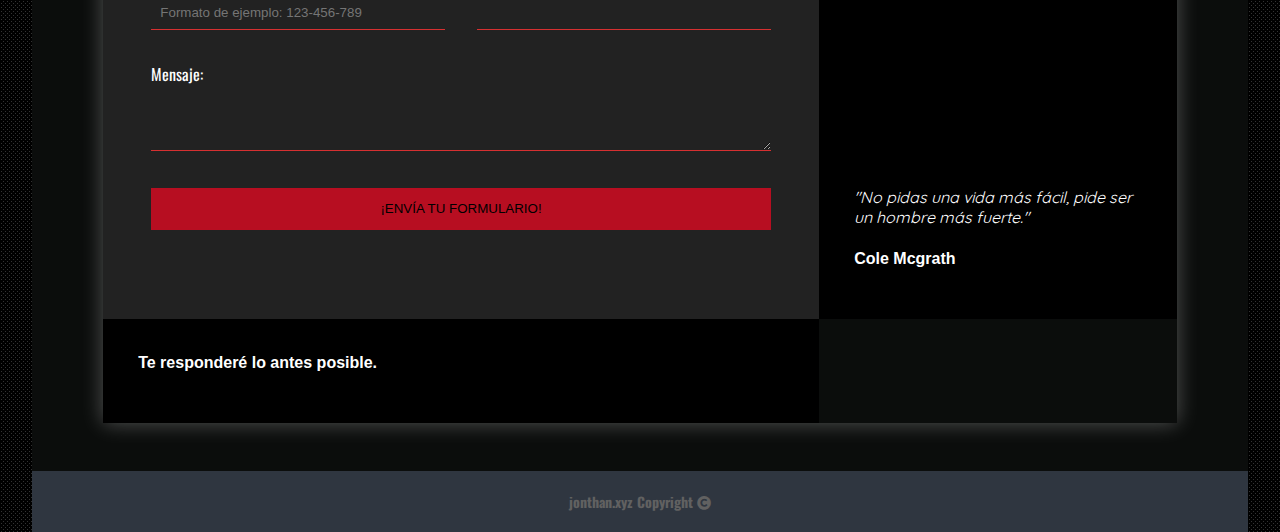
==== commit b15d0f90: "Update links to my personal blog" ====
--- a/index.html
+++ b/index.html
@@ -85,7 +85,7 @@
             <div class="card">
                 <img src="/Images/Jonathan.jpg" alt="Avatar" class="avatar"> 
                 <h2 class="title">Jonathan Ródenas López</h2>
-                <p class="dono">Este es mi hueco de internet. Desde aquí podrás ver un resumen de mis datos de interés como diseñador web y programador.</p>
+                <p class="dono">Este es mi hueco de internet. Desde aquí podrás ver un resumen de mis datos de interés como DevOps, diseñador web y programador.</p>
                 <img src = "Images/dark.png" onclick="Light(this)" id="imgClickAndChange" class="follow" alt="toggle">
                 <!--<button onclick="Light()">Toggle dark mode</button>-->
                 <a href="#Life" class="btn">Acerca de m&iacute; <i class="fas fa-angle-double-right"></i></a>
@@ -131,6 +131,9 @@
                   </li>
                   <li class="nav-item">
                     <span><a class="nav-link" href="#mailform">Formulario</a></span>
+                  </li>
+                  <li class="nav-item">
+                    <span><a class="nav-link"  href="https://baronhez.github.io/">Blog</a></span>
                   </li>
                 </ul>
               </div>
@@ -277,7 +280,7 @@
                     </li>
                     
                     <li>
-                        <a href="#">Web Page Reference</a>
+                        <a href="https://baronhez.github.io/">My personal blog</a>
                     </li>
                 </ul>
                 <ul>
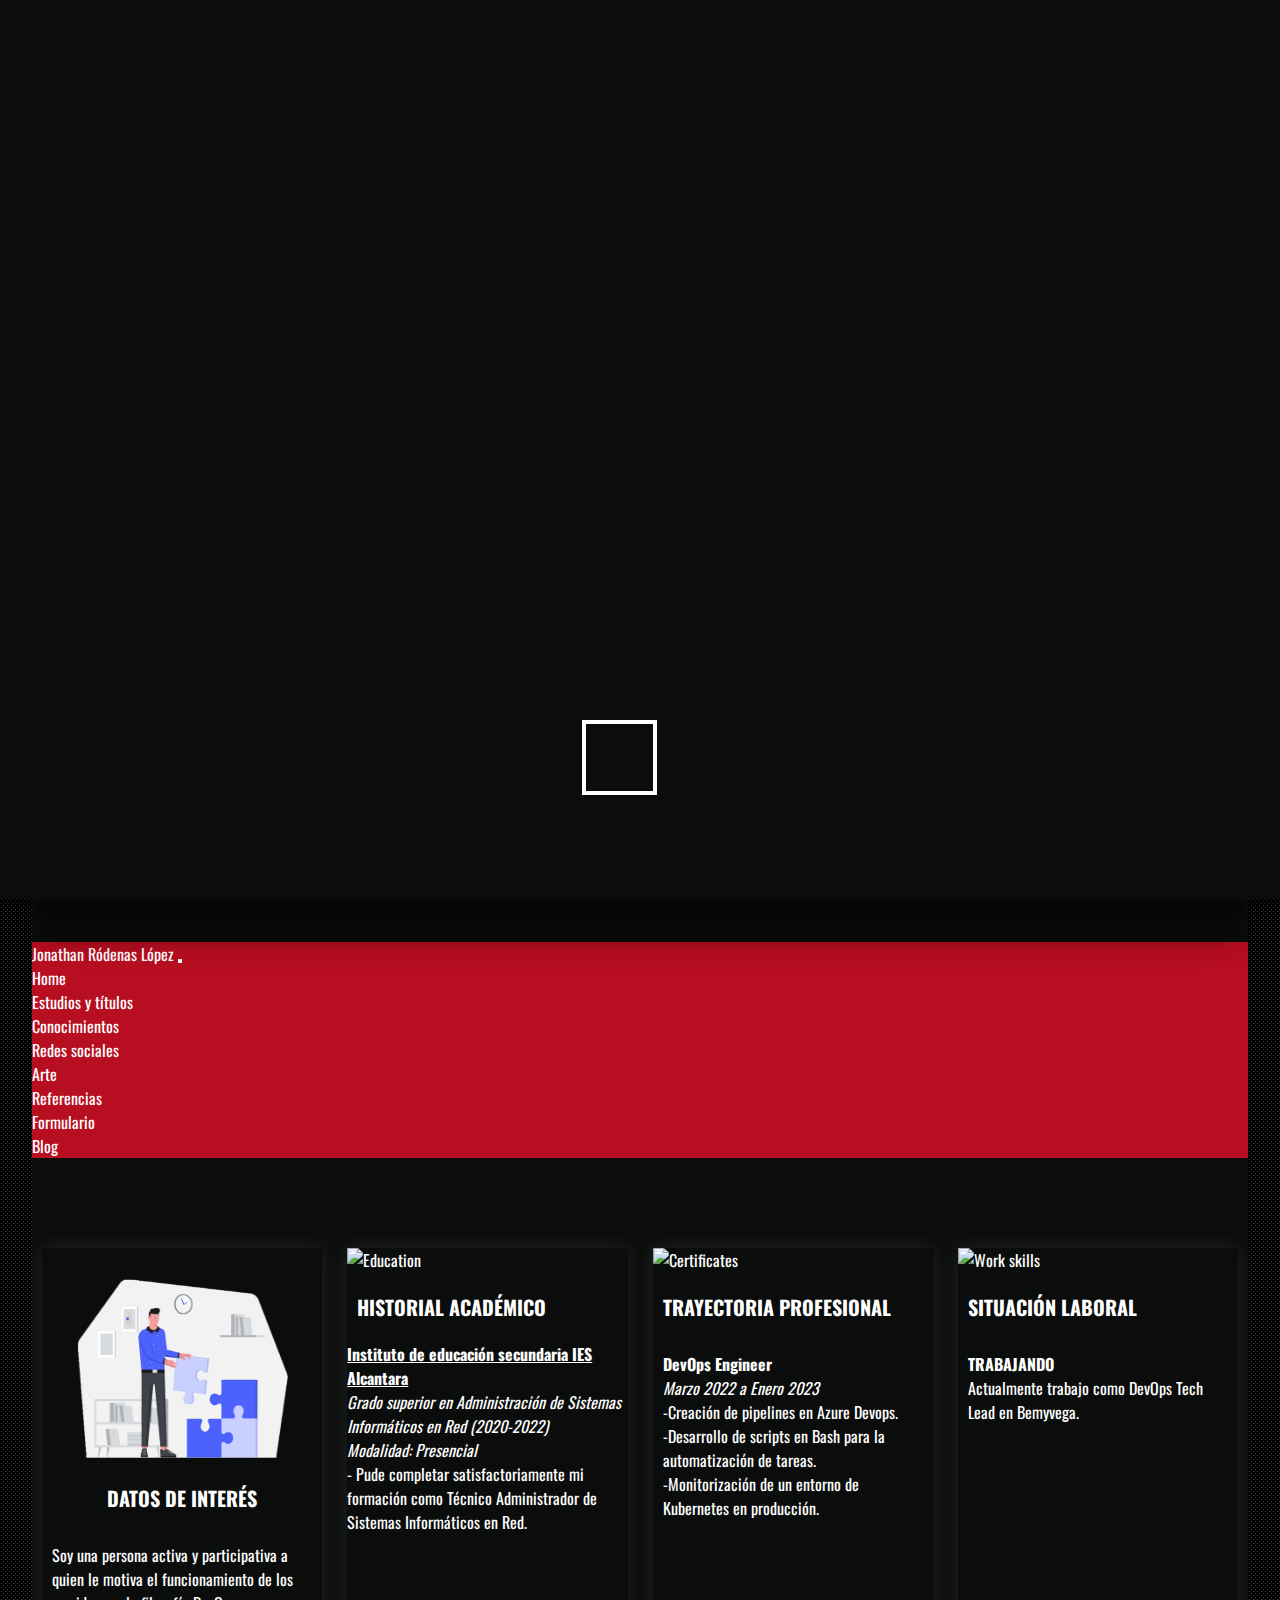
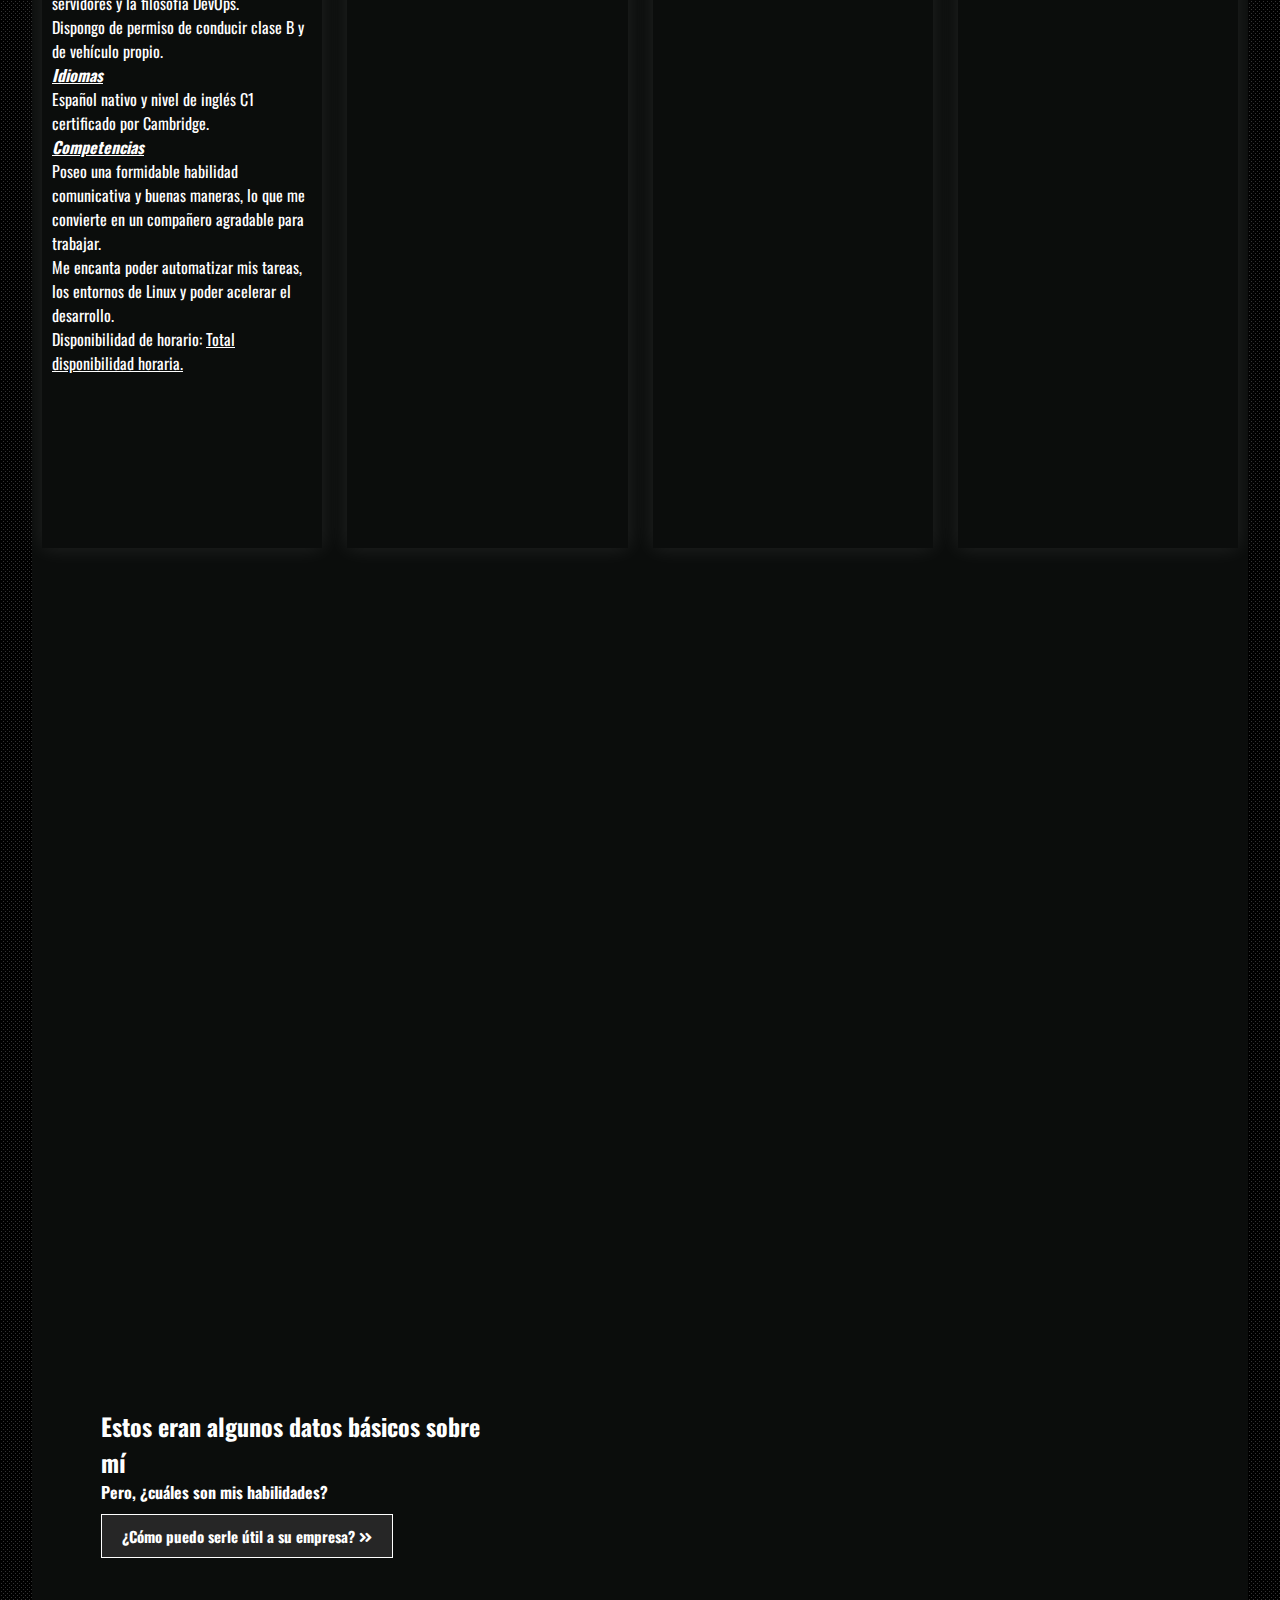
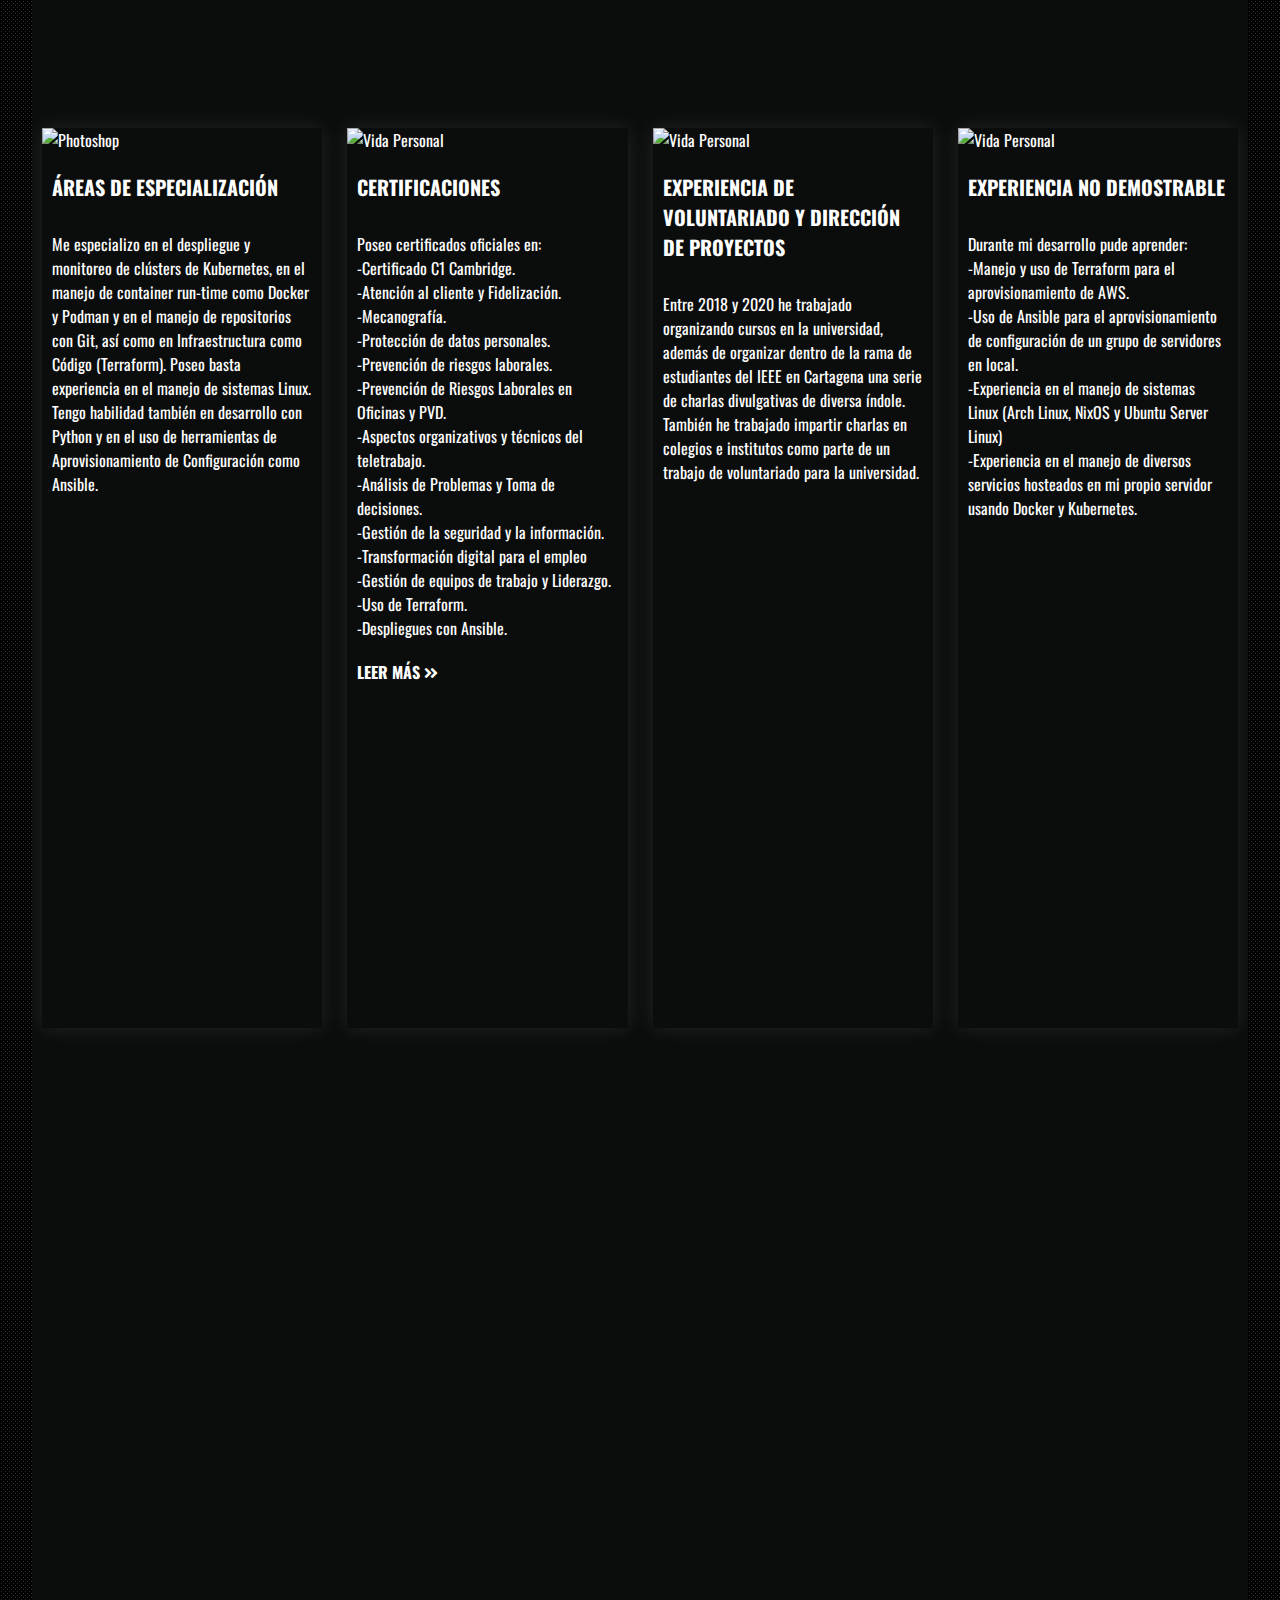
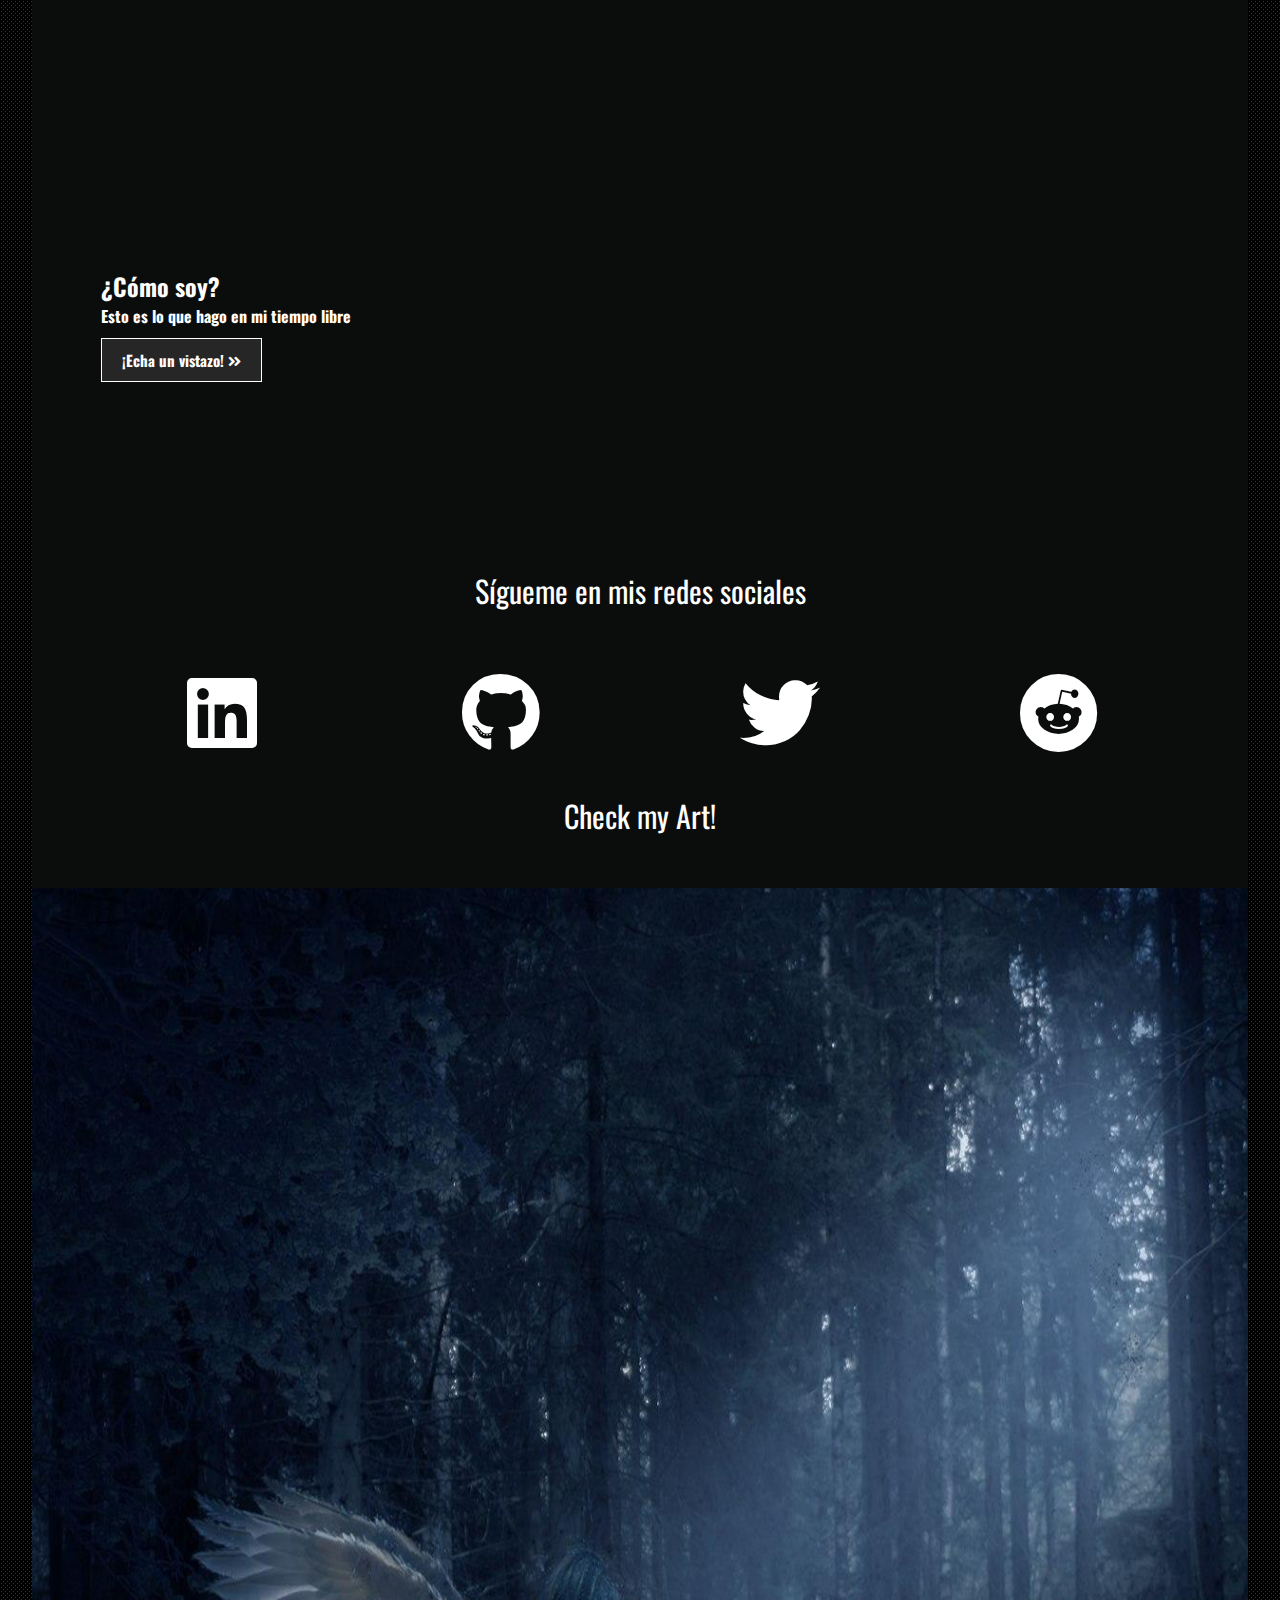
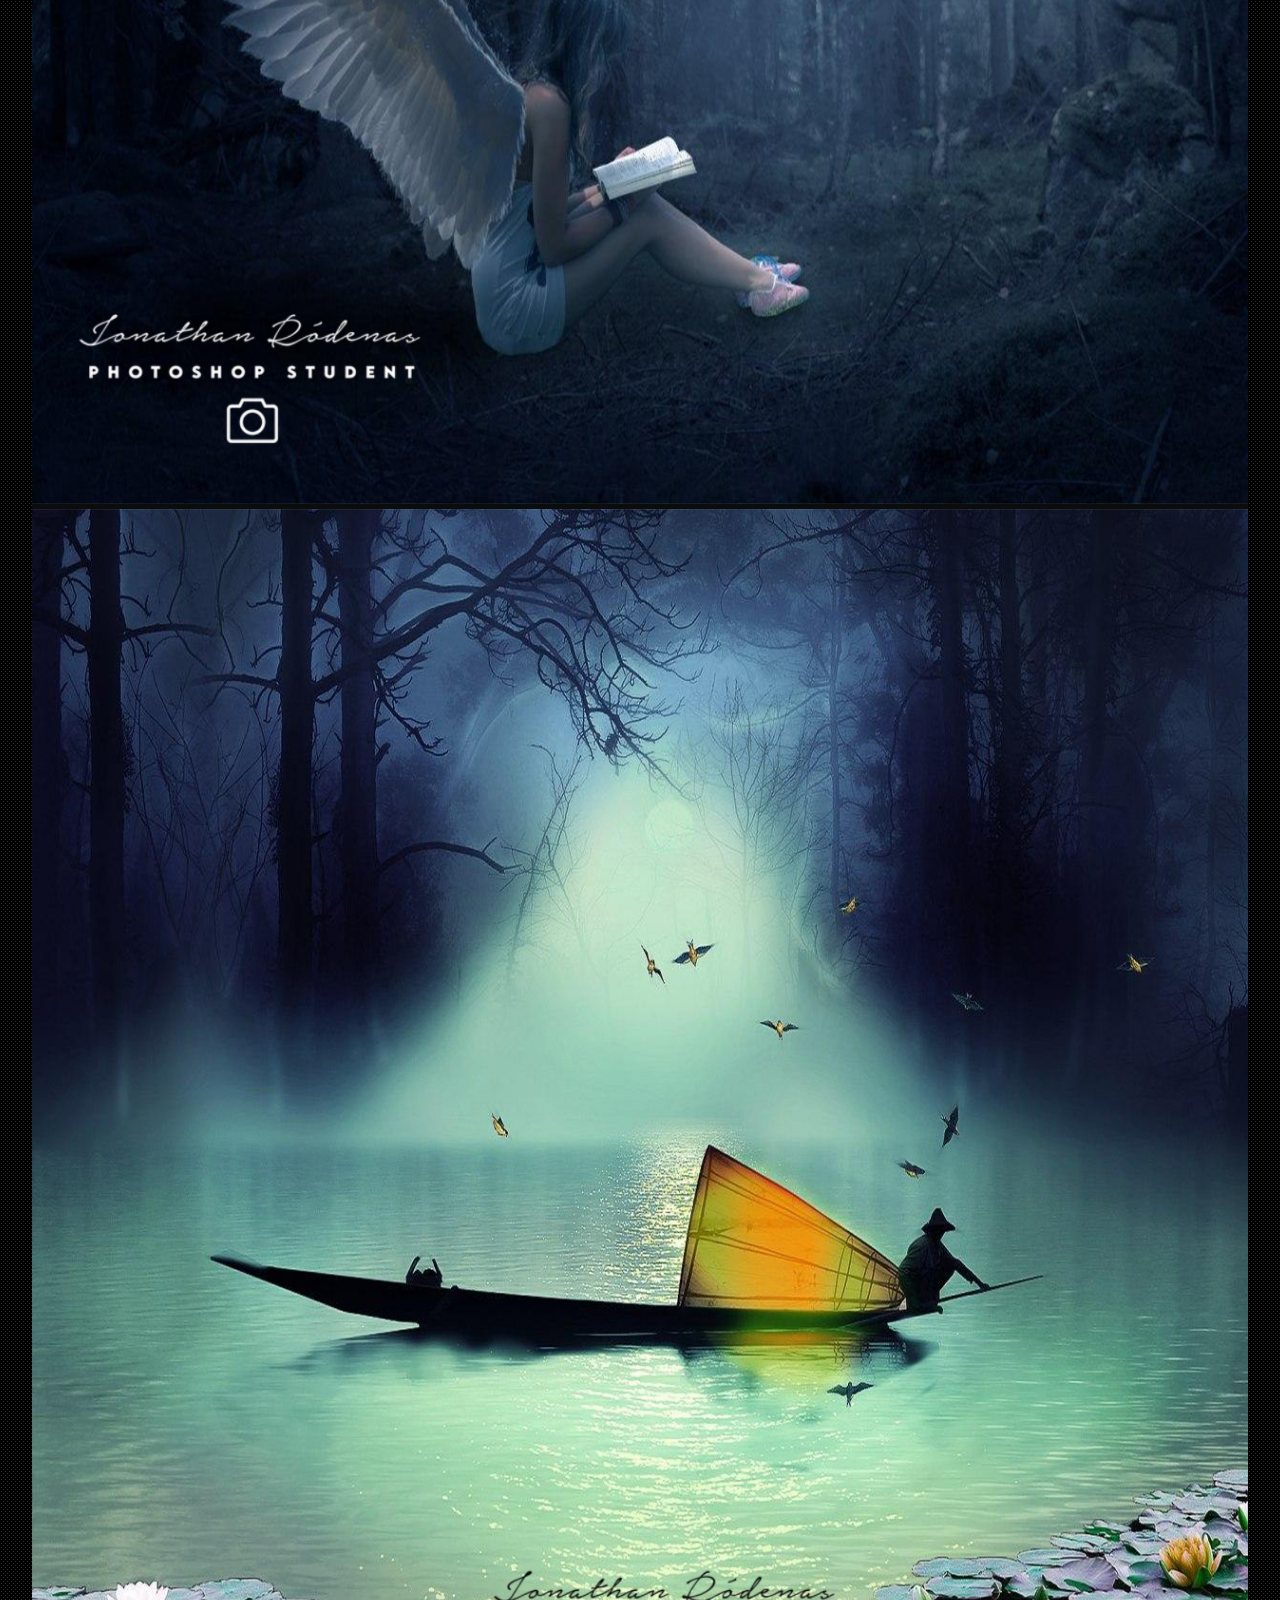
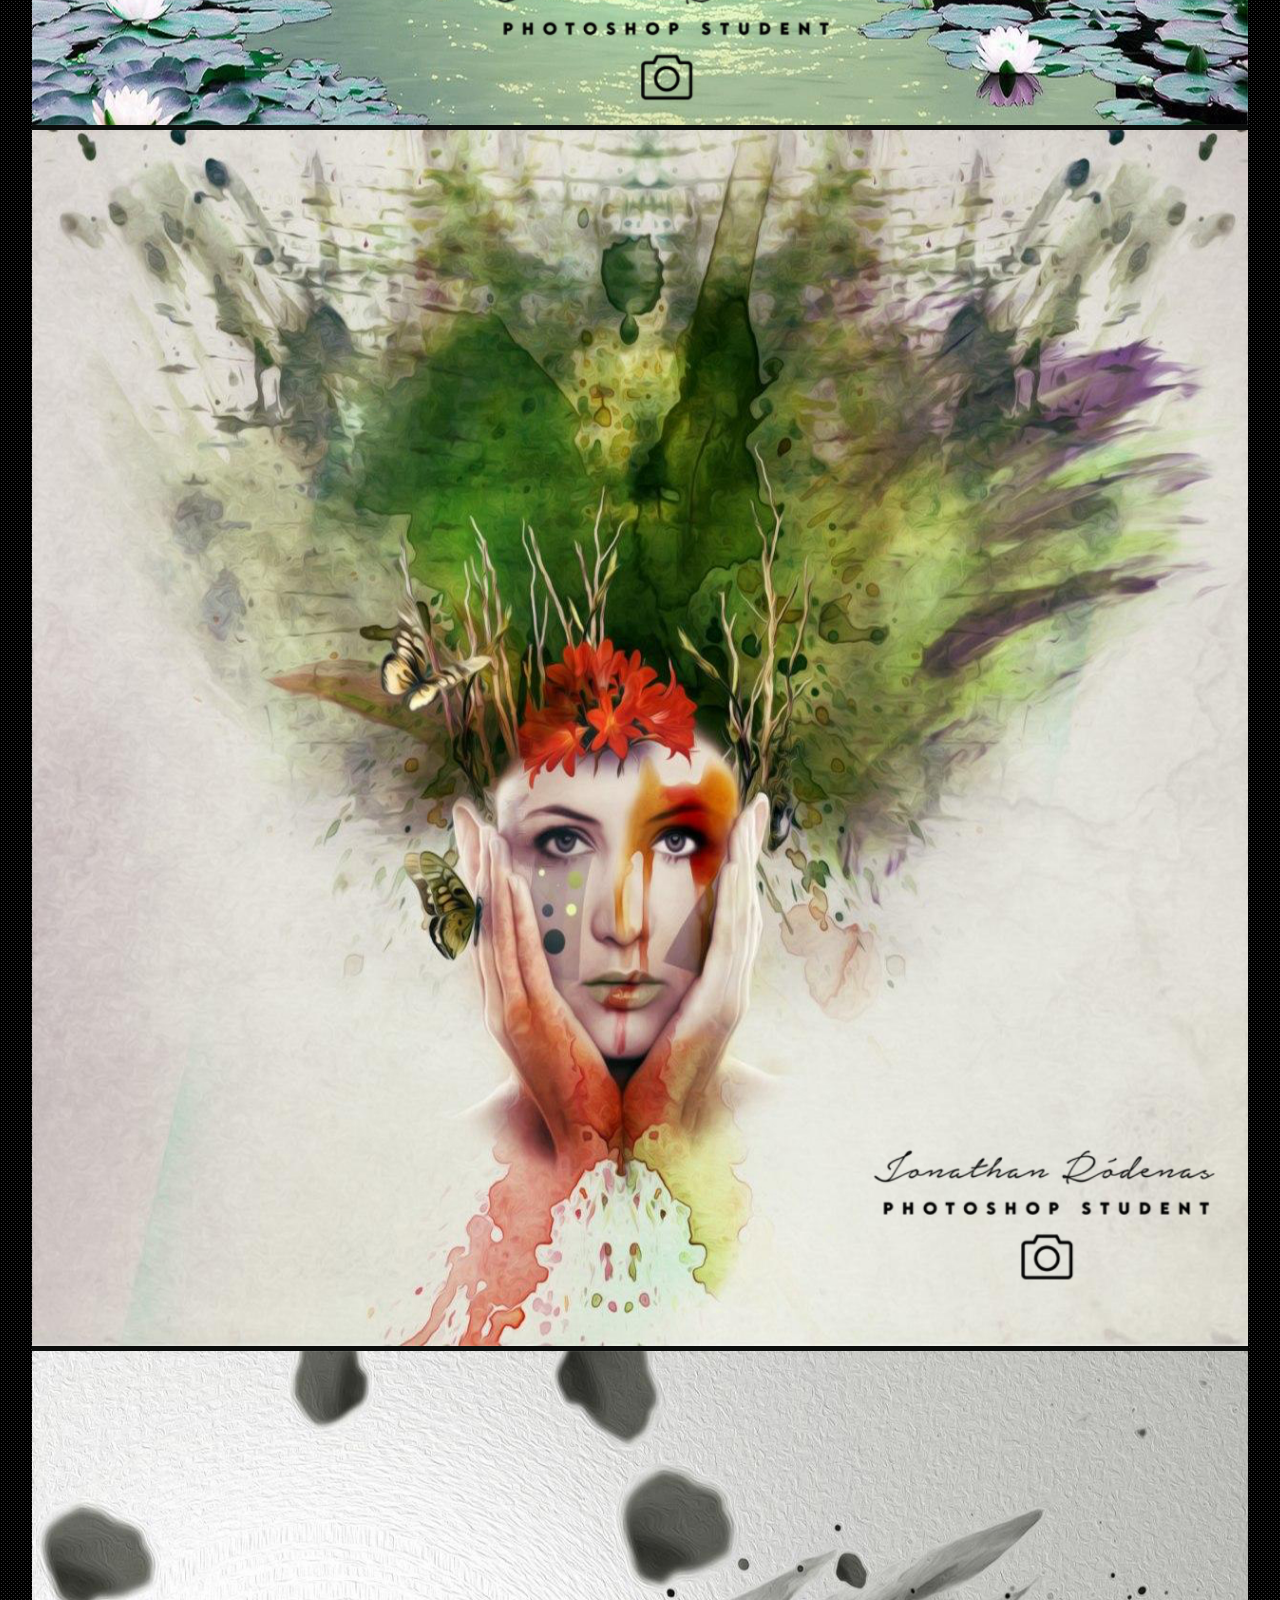
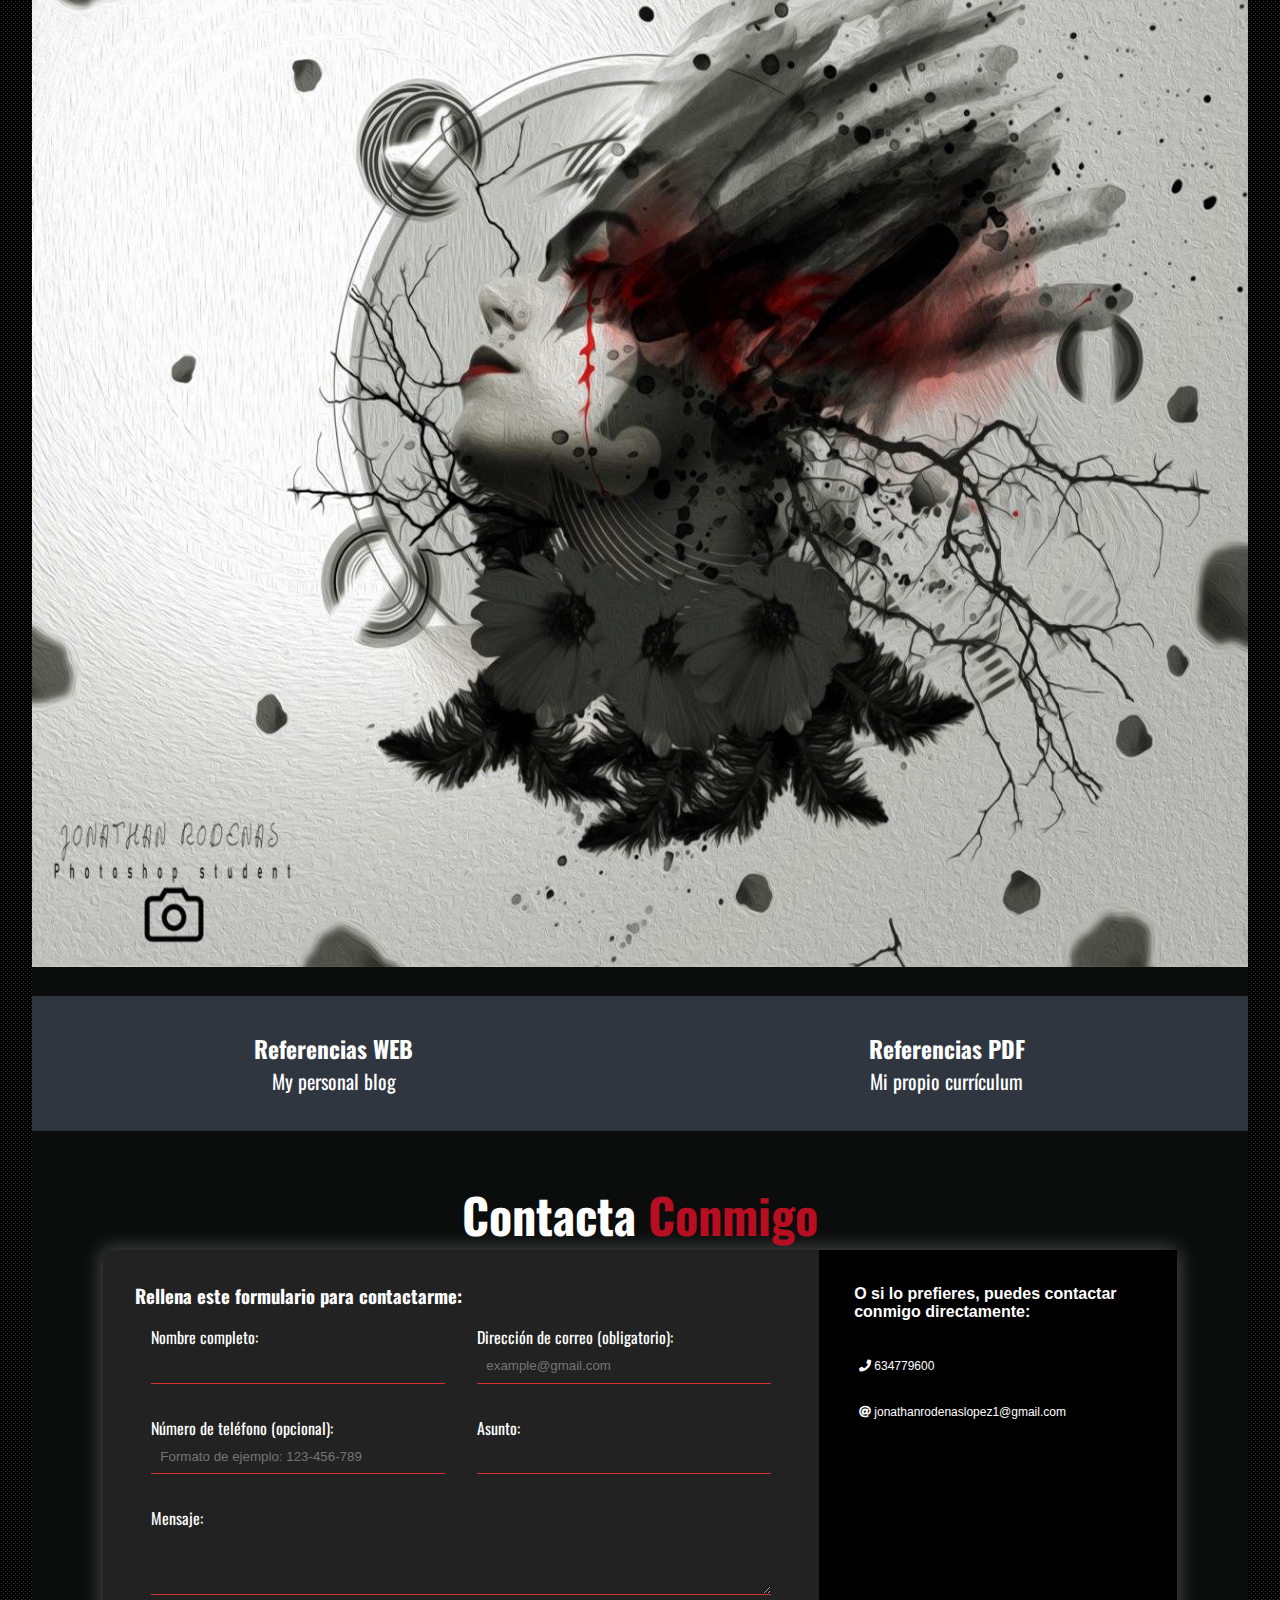
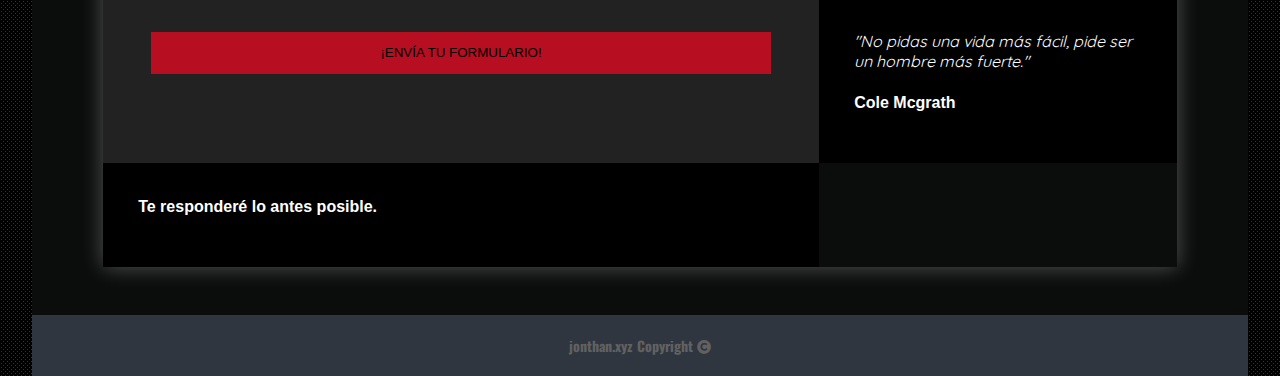
==== commit d178e498: "Personal info changes" ====
--- a/index.html
+++ b/index.html
@@ -85,7 +85,7 @@
             <div class="card">
                 <img src="/Images/Jonathan.jpg" alt="Avatar" class="avatar"> 
                 <h2 class="title">Jonathan Ródenas López</h2>
-                <p class="dono">Este es mi hueco de internet. Desde aquí podrás ver un resumen de mis datos de interés como DevOps, diseñador web y programador.</p>
+                <p class="dono">Este es mi hueco de internet. Desde aquí podrás ver un resumen de mis datos de interés como DevOps.</p>
                 <img src = "Images/dark.png" onclick="Light(this)" id="imgClickAndChange" class="follow" alt="toggle">
                 <!--<button onclick="Light()">Toggle dark mode</button>-->
                 <a href="#Life" class="btn">Acerca de m&iacute; <i class="fas fa-angle-double-right"></i></a>
@@ -112,16 +112,8 @@
                   <li class="nav-item">
                     <span><a class="nav-link" href="#Knowledge" data-toggle="collapse" data-target=".collapse navbar-collapse.show">Conocimientos</a></span>
                   </li>
-                  <li class="nav-item dropdown">
-                    <a class="nav-link dropdown-toggle" href="#" id="navbarDropdownMenuLink" role="button" data-bs-toggle="dropdown" aria-expanded="false">
-                      Redes sociales
-                    </a>
-                    <ul class="dropdown-menu bg-dark" aria-labelledby="navbarDropdownMenuLink">
-                      <li><a class="dropdown-item" href="https://www.linkedin.com/in/jonathan-r%C3%B3denas-l%C3%B3pez-45400115a/">Linkedin <i class="fab fa-linkedin"></i></a></li>
-                      <li><a class="dropdown-item" href="https://github.com/Baronhez">Github <i class="fab fa-github-alt"></i></a></li>
-                      <li><a class="dropdown-item" href="https://twitter.com/Baronhez1">Twitter <i class="fab fa-twitter"></i></a></li>
-                      <li><a class="dropdown-item" href="https://www.reddit.com/user/Baronhez">Reddit <i class="fab fa-reddit-alien"></i></a></li>
-                    </ul>
+                  <li class="nav-item">
+                    <span><a class="nav-link" href="#soci" data-toggle="collapse" data-target=".collapse navbar-collapse.show">Redes sociales</a></span>
                   </li>
                   <li class="nav-item">
                     <span><a class="nav-link" href="#slide-wrap">Arte</a></span>
@@ -146,26 +138,25 @@
                 <div  id="card1" class="individual-card">
                     <img src="./Images/Solving problems.png" alt="Personal data">
                     <h3 id="PersonalData" class="lifecardcontent">DATOS DE INTERÉS</h3>
-                    <p class="lifecardcontent">Soy una persona activa y participativa a quien le motiva el funcionamiento de los servidores, la programaci&oacuten y el diseño web. <br> Dispongo de permiso de conducir clase B y de veh&iacuteculo propio. <br> <u><b><i>Idiomas</i></b></u> <br> Español nativo y nivel de ingl&eacutes C1 certificado por Cambridge. <br> <u><b><i>Competencias</i></b></u> <br> Poseo una formidable habilidad comunicativa y buenas maneras, lo que me convierte en un compañero agradable para trabajar. <br> Soy colaborativo, ordenado y confiable. <br> Aprendo fácilmente cualquier función, por lo que puedo adaptarme a diferentes ambientes de trabajo. <br><br>Disponibilidad de horario: <u>Total disponibilidad horaria.</u> </p>
+                    <p class="lifecardcontent">Soy una persona activa y participativa a quien le motiva el funcionamiento de los servidores y la filosofía DevOps. <br> Dispongo de permiso de conducir clase B y de veh&iacuteculo propio. <br> <u><b><i>Idiomas</i></b></u> <br> Español nativo y nivel de ingl&eacutes C1 certificado por Cambridge. <br> <u><b><i>Competencias</i></b></u> <br> Poseo una formidable habilidad comunicativa y buenas maneras, lo que me convierte en un compañero agradable para trabajar. <br> Me encanta poder automatizar mis tareas, los entornos de Linux y poder acelerar el desarrollo. <br>Disponibilidad de horario: <u>Total disponibilidad horaria.</u> </p>
                 </div>
                 <!--Education-->
                 <div id="card2" class="individual-card">
                     <img src="./Images/Graduation 2020.png" alt="Education">
                     <h3 class="lifecardcontent">HISTORIAL ACADÉMICO</h3>
-                    <p class="lifecardcontent"><span style="font-weight: bold;"> <u>Instituto de educación secundaria IES Alcantara </u> </span> <br> <i>Bachillerato Científico de Investigación (2016-2018)</i> <br> <i>Modalidad: Presencial</i> <br> - Cursé un bachillerato de investigación, lo que me permitió ser parte de trabajos de investigación dentro del marco del IDIES, participar en congresos e inclusive exponer mi propio trabajo de investigación en uno de ellos.
-                <span style="font-weight: bold;"> <u>Instituto de educación secundaria IES Alcantara </u> </span> <br> <i>Bachillerato Científico de Investigación (2016-2018)</i> <br> <i>Modalidad: Presencial</i> <br> - Pude completar satisfactoriamente mi formación como Técnico Administrador de Sistemas Informáticos en Red.
+                    <span style="font-weight: bold;"> <u>Instituto de educación secundaria IES Alcantara </u> </span> <br> <i>Grado superior en Administración de Sistemas Informáticos en Red (2020-2022)</i> <br> <i>Modalidad: Presencial</i> <br> - Pude completar satisfactoriamente mi formación como Técnico Administrador de Sistemas Informáticos en Red.
                 </div>
                 <!--Work experience-->
                 <div id="card3" class="individual-card">
                     <img src="./Images/Successful completion of project.png" alt="Certificates">
                     <h3 class="lifecardcontent">TRAYECTORIA PROFESIONAL</h3>
-                    <p class="lifecardcontent"> <b>Auxiliar de tienda en PcComponentes</b> <br> <i>Noviembre 2020 a Enero 2021</i> <br> -Atender a los clientes en la caja. <br> -Asesoramiento sobre componentes, ordenadores, electrodomésticos y otros dispositivos electrónicos. <br> -Ayuda en almacén para flejar palés.</p>
+                    <p class="lifecardcontent"> <b>DevOps Engineer</b> <br> <i>Marzo 2022 a Enero 2023</i> <br> -Creación de pipelines en Azure Devops. <br> -Desarrollo de scripts en Bash para la automatización de tareas. <br> -Monitorización de un entorno de Kubernetes en producción.</p>
                 </div>
                 <!--Work situation-->
                 <div id="card4" class="individual-card">
                     <img src="./Images/Design collaboration.png" alt="Work skills">
                     <h3 class="lifecardcontent">SITUACIÓN LABORAL</h3>
-                    <p class="lifecardcontent"> <b>ESTUDIANDO</b> <br> Actualmente estoy cursando el grado superior de Administración de Sistemas Informáticos en Red en el IES Alcántara de Alcantarilla.</p>
+                    <p class="lifecardcontent"> <b>TRABAJANDO</b> <br> Actualmente trabajo como DevOps Tech Lead en Bemyvega.</p>
                 </div>
             
             
@@ -186,26 +177,26 @@
                     <div id="card5" class="individual-card">
                         <img src="./Images/In-House Finance Professional.png" alt="Photoshop">
                         <h3 class="lifecardcontent">ÁREAS DE ESPECIALIZACIÓN</h3>
-                        <p class="lifecardcontent">Me especializo en el manejo de repositorios con Git, programación en Python, diseño web (frontend), atención al cliente, gestión de contenedores con Docker y Podman, así como en orquestación de contenedores con kubernetes e Infraestructura como código (Ansible y Terraform). Poseo experiencia en el manejo de sistemas Linux. Tengo habilidad en el uso de herramientas de edición de imágenes como Photoshop o edición de vídeo como Adobe Premiere o Vegas.</p>
+                        <p class="lifecardcontent">Me especializo en el despliegue y monitoreo de clústers de Kubernetes, en el manejo de container run-time como Docker y Podman y en el manejo de repositorios con Git, así como en Infraestructura como Código (Terraform). Poseo basta experiencia en el manejo de sistemas Linux. Tengo habilidad también en desarrollo con Python y en el uso de herramientas de Aprovisionamiento de Configuración como Ansible.</p>
                     </div>
                     <!--Certificates-->
                     <div id="card6" class="individual-card">
                         <img src="./Images/Document Collaboration.png" alt="Vida Personal">
                         <h3 class="lifecardcontent">CERTIFICACIONES</h3>
-                        <p class="lifecardcontent">Poseo certificados oficiales en: <br>-Certificado C1 Cambridge<br>-Atención al cliente y Fidelización. <br> -Mecanografía. <br>-Protección de datos personales.<br>-Analítica web y de Redes Sociales.<br>-Prevención de riesgos laborales. <br>-Prevención de Riesgos Laborales en Oficinas y PVD.<br>-Aspectos organizativos y técnicos del teletrabajo.<br>-Adobe Photoshop.<br>-Adobe Premiere.<br>-Análisis de Problemas y Toma de decisiones.<br>-Manejo de Windows 10.<br>-Gestión de la seguridad y la información.<br>-Transformación digital para el empleo<br>-Técnicas de negociación.<br>-Técnicas de comunicación.<br>-Gestión de equipos de trabajo y Liderazgo.<br>-Creación de páginas web con HTML, CSS3 y JavaScript.<br>-Programación en PHP.<br>-Uso de Terraform.<br>-Desarrollo de Aplicaciones Web con Java.<br>-Despliegues con Ansible.<br>-Manipulación de alimentos.</p>
+                        <p class="lifecardcontent">Poseo certificados oficiales en: <br>-Certificado C1 Cambridge.<br>-Atención al cliente y Fidelización. <br> -Mecanografía. <br>-Protección de datos personales.<br>-Prevención de riesgos laborales. <br>-Prevención de Riesgos Laborales en Oficinas y PVD.<br>-Aspectos organizativos y técnicos del teletrabajo.<br>-Análisis de Problemas y Toma de decisiones.<br>-Gestión de la seguridad y la información.<br>-Transformación digital para el empleo<br>-Gestión de equipos de trabajo y Liderazgo.<br>-Uso de Terraform.<br>-Despliegues con Ansible.</p>
                         <a href="https://drive.google.com/drive/folders/1oG7_Debc87Ttzl4H-7hZ0V9WCrYge0mq?usp=sharing" id="cardbutton1" class="life-cardsa">Leer más <i class="fas fa-angle-double-right"></i></a>
                     </div>
                     <!--Direction skills-->
                     <div id="card7" class="individual-card">
                         <img src="./Images/Writing a Blog.png" alt="Vida Personal">
                         <h3 class="lifecardcontent">EXPERIENCIA DE VOLUNTARIADO Y DIRECCIÓN DE PROYECTOS</h3>
-                        <p class="lifecardcontent">Entre 2018 y 2020 he trabajado organizando cursos en la universidad, además de organizar dentro de la rama de estudiantes del IEEE en Cartagena una serie de charlas divulgativas de diversa índole. También he trabajado impartir charlas en colegios e institutos como parte de un trabajo de voluntariado para la universidad, el cual fue remunerado.</p>
+                        <p class="lifecardcontent">Entre 2018 y 2020 he trabajado organizando cursos en la universidad, además de organizar dentro de la rama de estudiantes del IEEE en Cartagena una serie de charlas divulgativas de diversa índole. También he trabajado impartir charlas en colegios e institutos como parte de un trabajo de voluntariado para la universidad.</p>
                     </div>
                     <!--Contact data-->
                     <div id="card8" class="individual-card">
                         <img src="./Images/Code Version Control.png" alt="Vida Personal">
                         <h3 class="lifecardcontent">EXPERIENCIA NO DEMOSTRABLE</h3>
-                        <p class="lifecardcontent">Durante mi desarrollo pude aprender: <br>-Manejo y uso de Terraform para el aprovisionamiento de AWS. <br>-Uso de Ansible para el aprovisionamiento de un grupo de servidores en local. <br>-Experiencia en el manejo de sistemas Linux (Arch Linux y Ubuntu Server Linux) <br>-Experiencia en el manejo de diversos servicios hosteados en mi propio servidor usando Docker y Kubernetes.</p>
+                        <p class="lifecardcontent">Durante mi desarrollo pude aprender: <br>-Manejo y uso de Terraform para el aprovisionamiento de AWS. <br>-Uso de Ansible para el aprovisionamiento de configuración de un grupo de servidores en local. <br>-Experiencia en el manejo de sistemas Linux (Arch Linux, NixOS y Ubuntu Server Linux) <br>-Experiencia en el manejo de diversos servicios hosteados en mi propio servidor usando Docker y Kubernetes.</p>
                     </div>
                 </div>
             <section class="cards-banner-two">
@@ -273,13 +264,6 @@
                         <h3>Referencias WEB</h3>  
                     </li>
                     <li>
-                        <a href="https://twitter.com/hidrogea/status/940940506808373248">Hidrogea</a>
-                    </li>
-                    <li>
-                        <a href="https://investigacionalcantara.wordpress.com/2017/07/01/iv-congreso-idies/">IDIES</a>
-                    </li>
-                    
-                    <li>
                         <a href="https://baronhez.github.io/">My personal blog</a>
                     </li>
                 </ul>
@@ -288,15 +272,7 @@
                         <h3>Referencias PDF</h3>
                     </li>
                     <li>
-                        <a href="./Jonathan Ródenas López Alta Calidad.pdf">Mi propio currículum</a>
-                    </li>
-                    <li>
-                        <a href="./Alfonso X el Sabio, el rey de las estrellas.pdf">Proyecto final de Bachillerato</a>
-                    </li>
-                    <li>
-                        <a href="https://drive.google.com/drive/folders/1oG7_Debc87Ttzl4H-7hZ0V9WCrYge0mq?usp=sharing">Certificados</a>
-                    </li>
-                    
+                        <a href="./Jonathan Ródenas López Alta Calidad.pdf">Mi propio currículum</a> 
                 </ul>
             </div>
         </div>     
@@ -353,49 +329,10 @@
                 </div>
             </div>
         </div>
-        <!--Video on scroll (Not a good idea, too much efford for the processor)-->
-        <!--
-        <div class="intro">
-            <h1 class="textinscroll">Do you want to contact me?</h1>
-            <video src="Presentation.mp4"></video>
-        </div>
-        <section class="tex">
-            <h1>REVOLUTIONARRY</h1>
-        </section>
-        -->
-        
-        
-        
-        
-
         <!--Copyright footer-->
         <footer class="footer">
             <h3>jonthan.xyz Copyright <i class="fas fa-copyright"></i></h3>
         </footer> 
-        <!--Scroll magic libraries (Not a good idea, to much efford for the processor)-->
-        <!--
-            <script
-                src="https://cdnjs.cloudflare.com/ajax/libs/ScrollMagic/2.0.7/ScrollMagic.min.js"
-                integrity="sha256-2p2tRZlPowp3P/04Pw2rqVCSbhyV/IB7ZEVUglrDS/c="
-                crossorigin="anonymous"
-            ></script>
-            <script
-            src="https://cdnjs.cloudflare.com/ajax/libs/ScrollMagic/2.0.7/plugins/animation.gsap.js"
-            integrity="sha256-peenofh8a9TIqKdPKIeQE7mJvuwh+J0To7nslvpj1jI="
-            crossorigin="anonymous"
-            ></script>
-            <script
-            src="https://cdnjs.cloudflare.com/ajax/libs/ScrollMagic/2.0.7/plugins/debug.addIndicators.js"
-            integrity="sha256-31FC/OT6XpfjAhj9FuXjw5/wPXXawCAjJQ29E23/XPk="
-            crossorigin="anonymous"
-            ></script>
-            <script
-            src="https://cdnjs.cloudflare.com/ajax/libs/gsap/2.1.3/TweenMax.min.js"
-            integrity="sha256-lPE3wjN2a7ABWHbGz7+MKBJaykyzqCbU96BJWjio86U="
-            crossorigin="anonymous"
-            ></script>
-        -->
-    
         <!--Main Javascript-->
         <script src="main.js"></script>
         
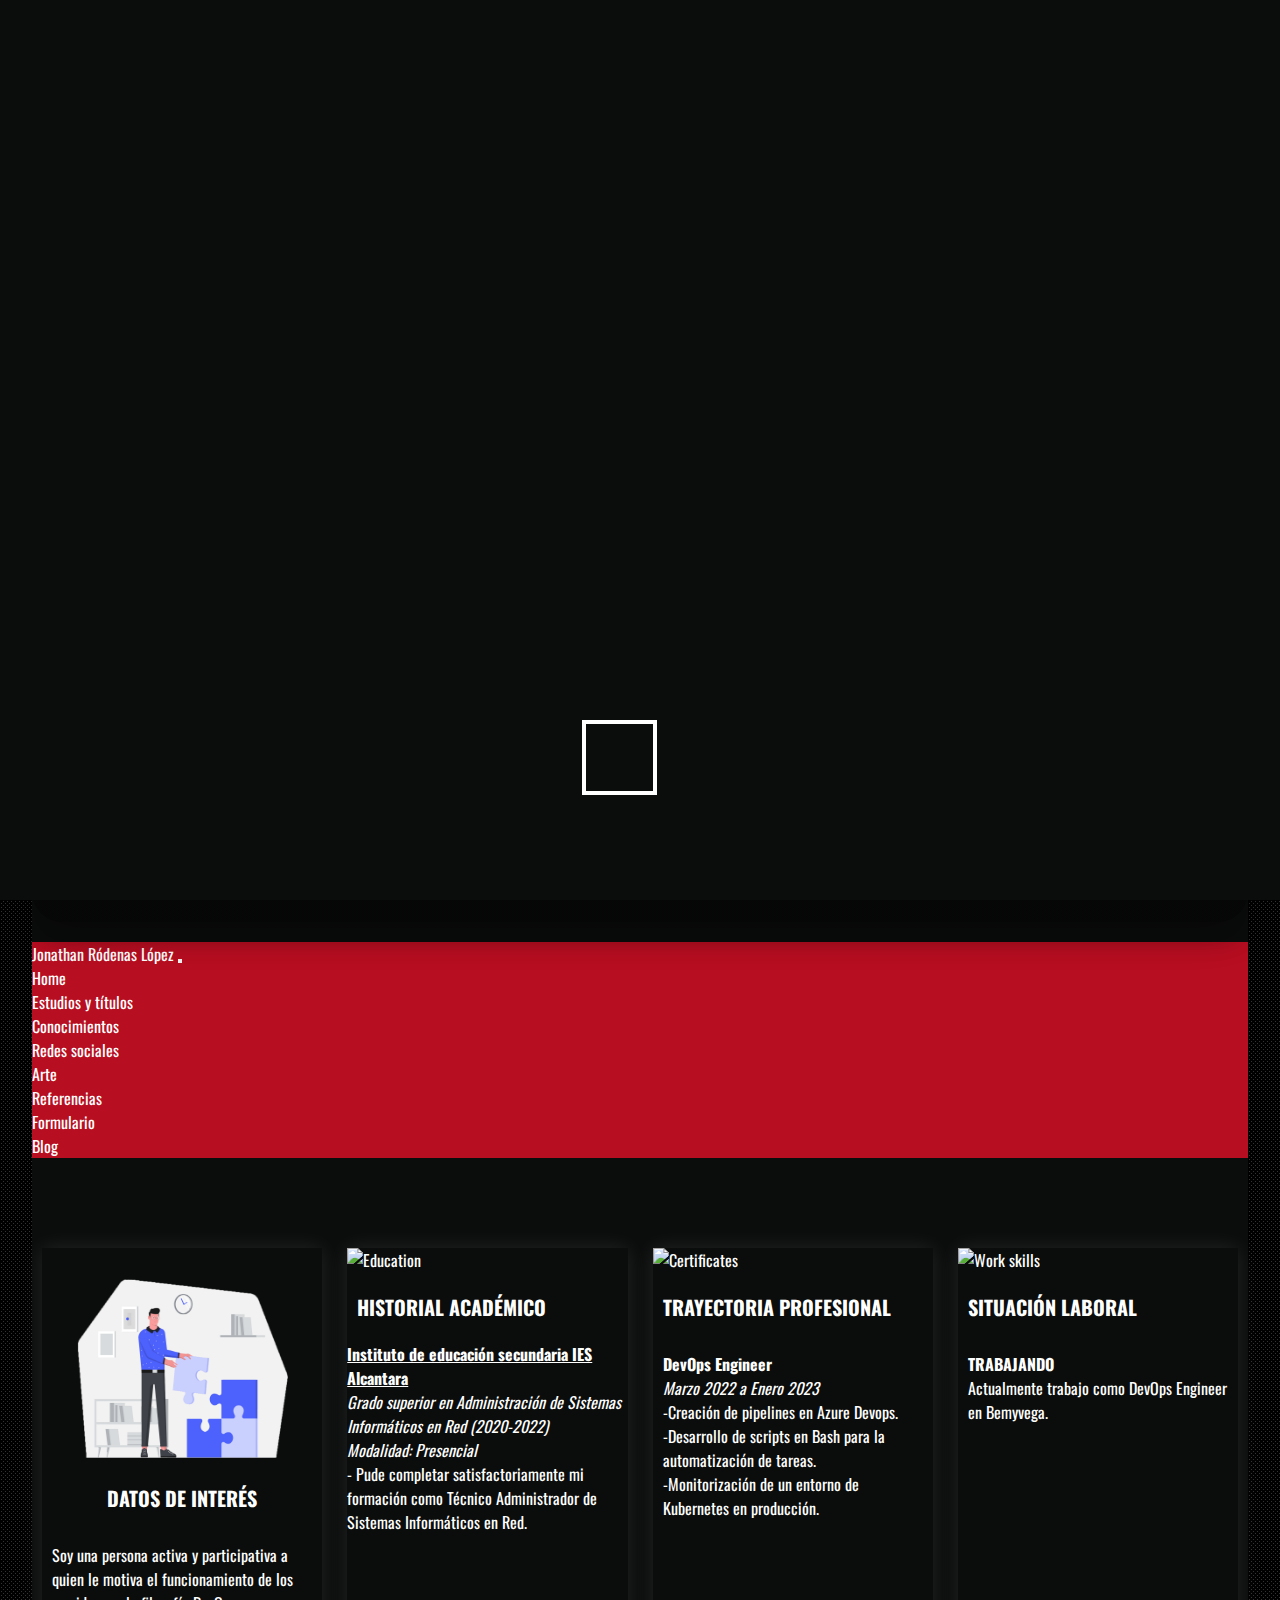
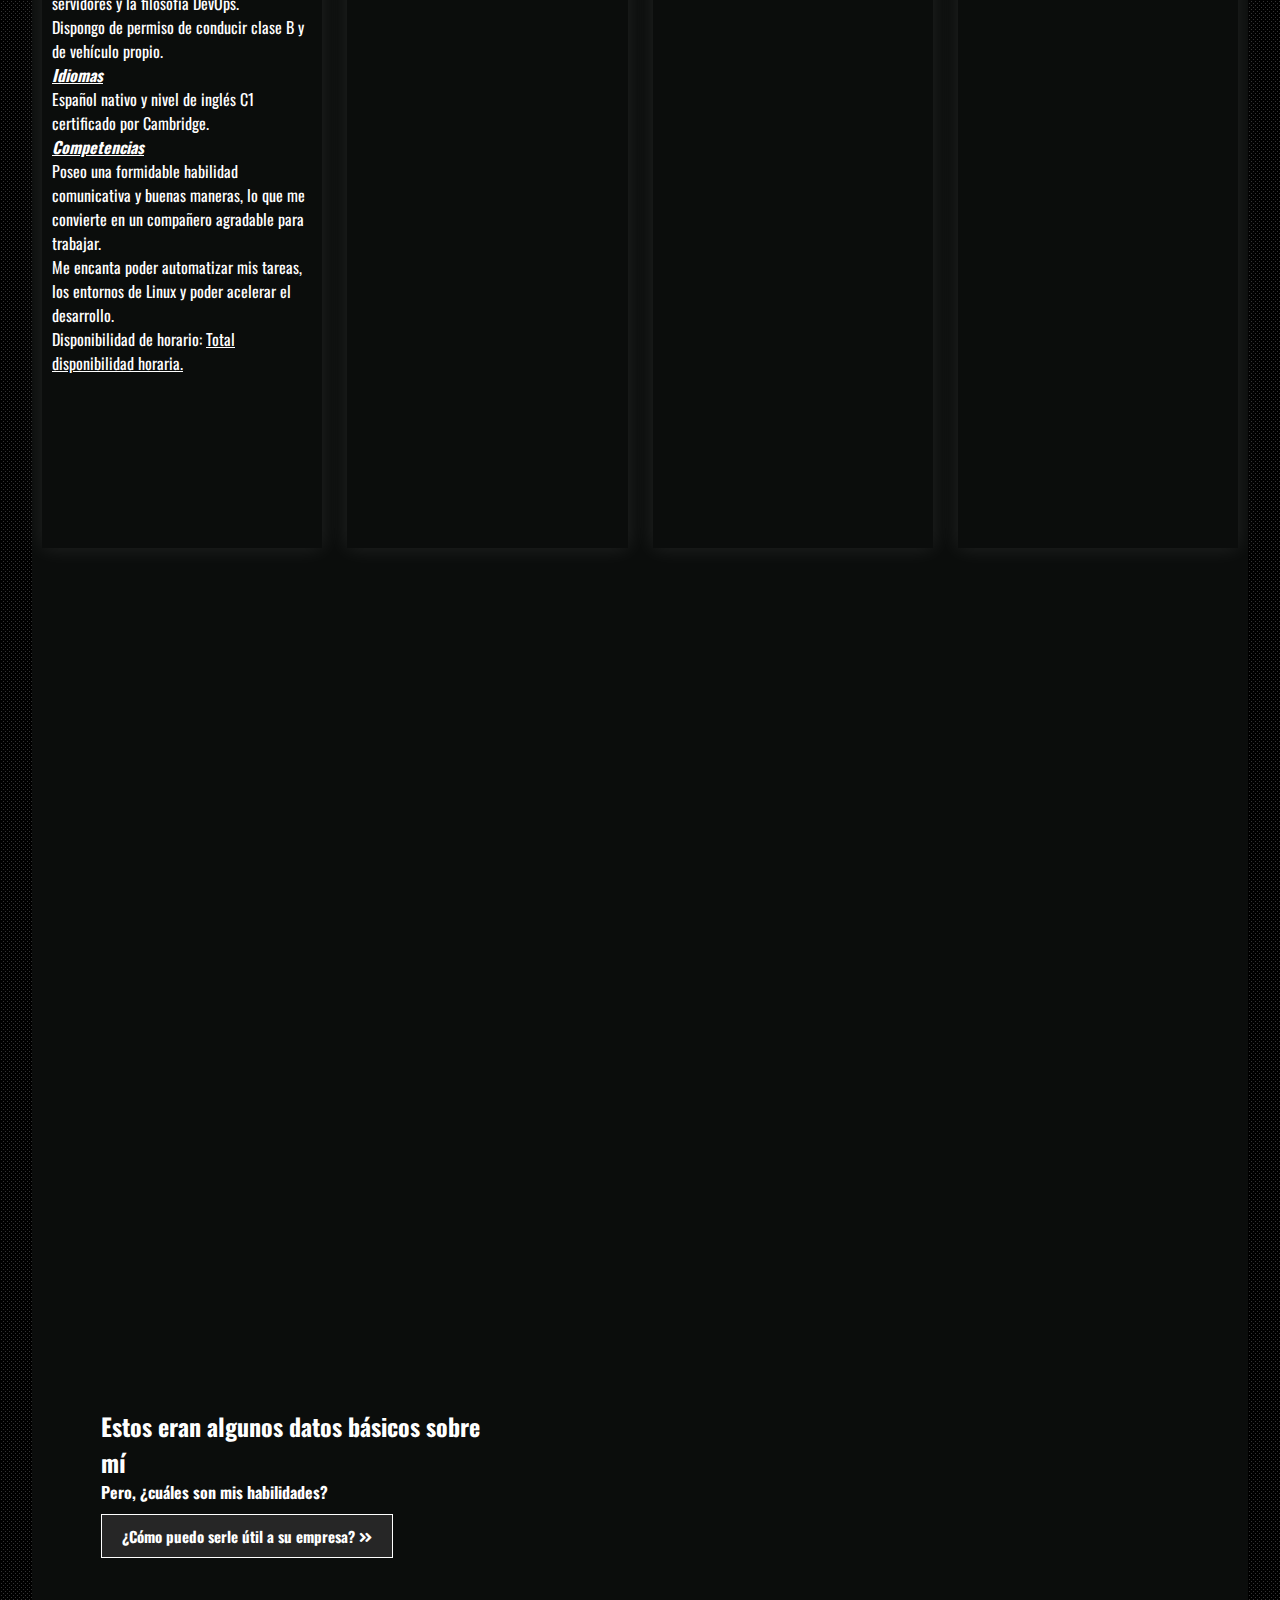
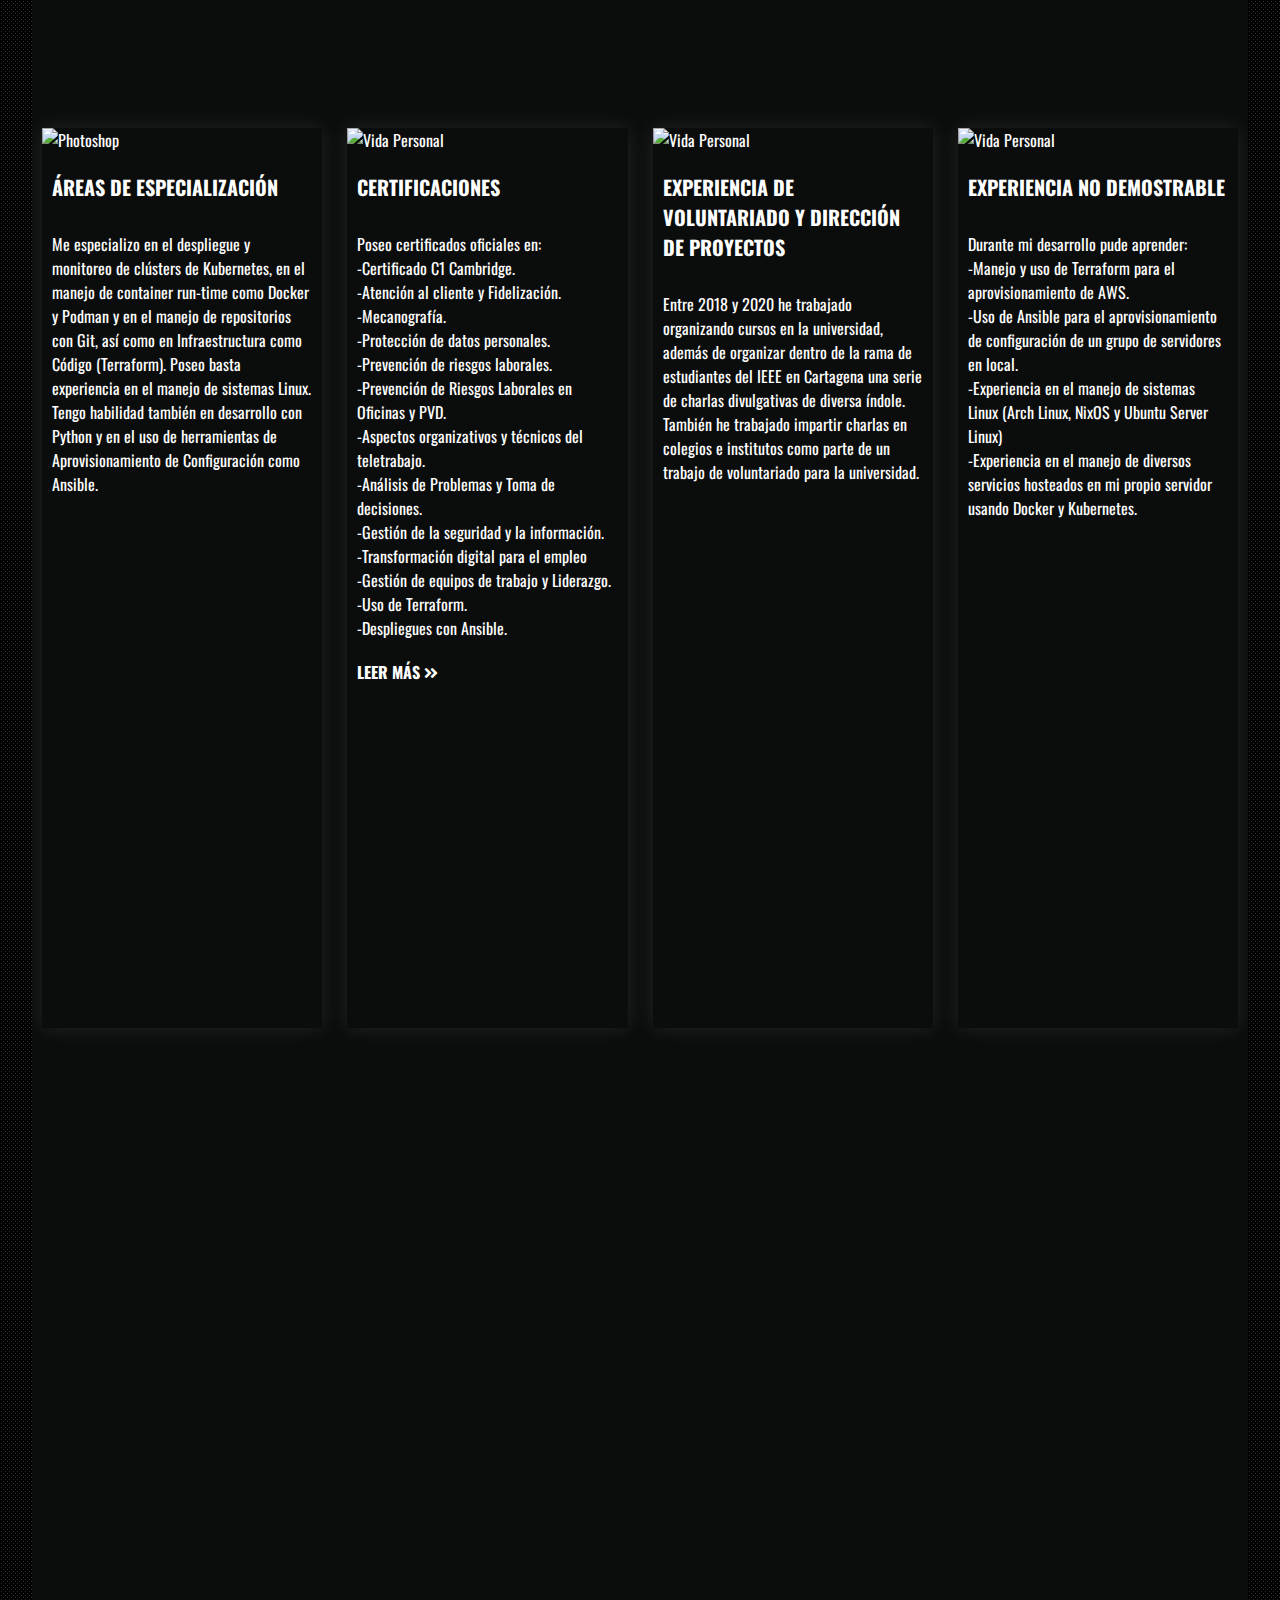
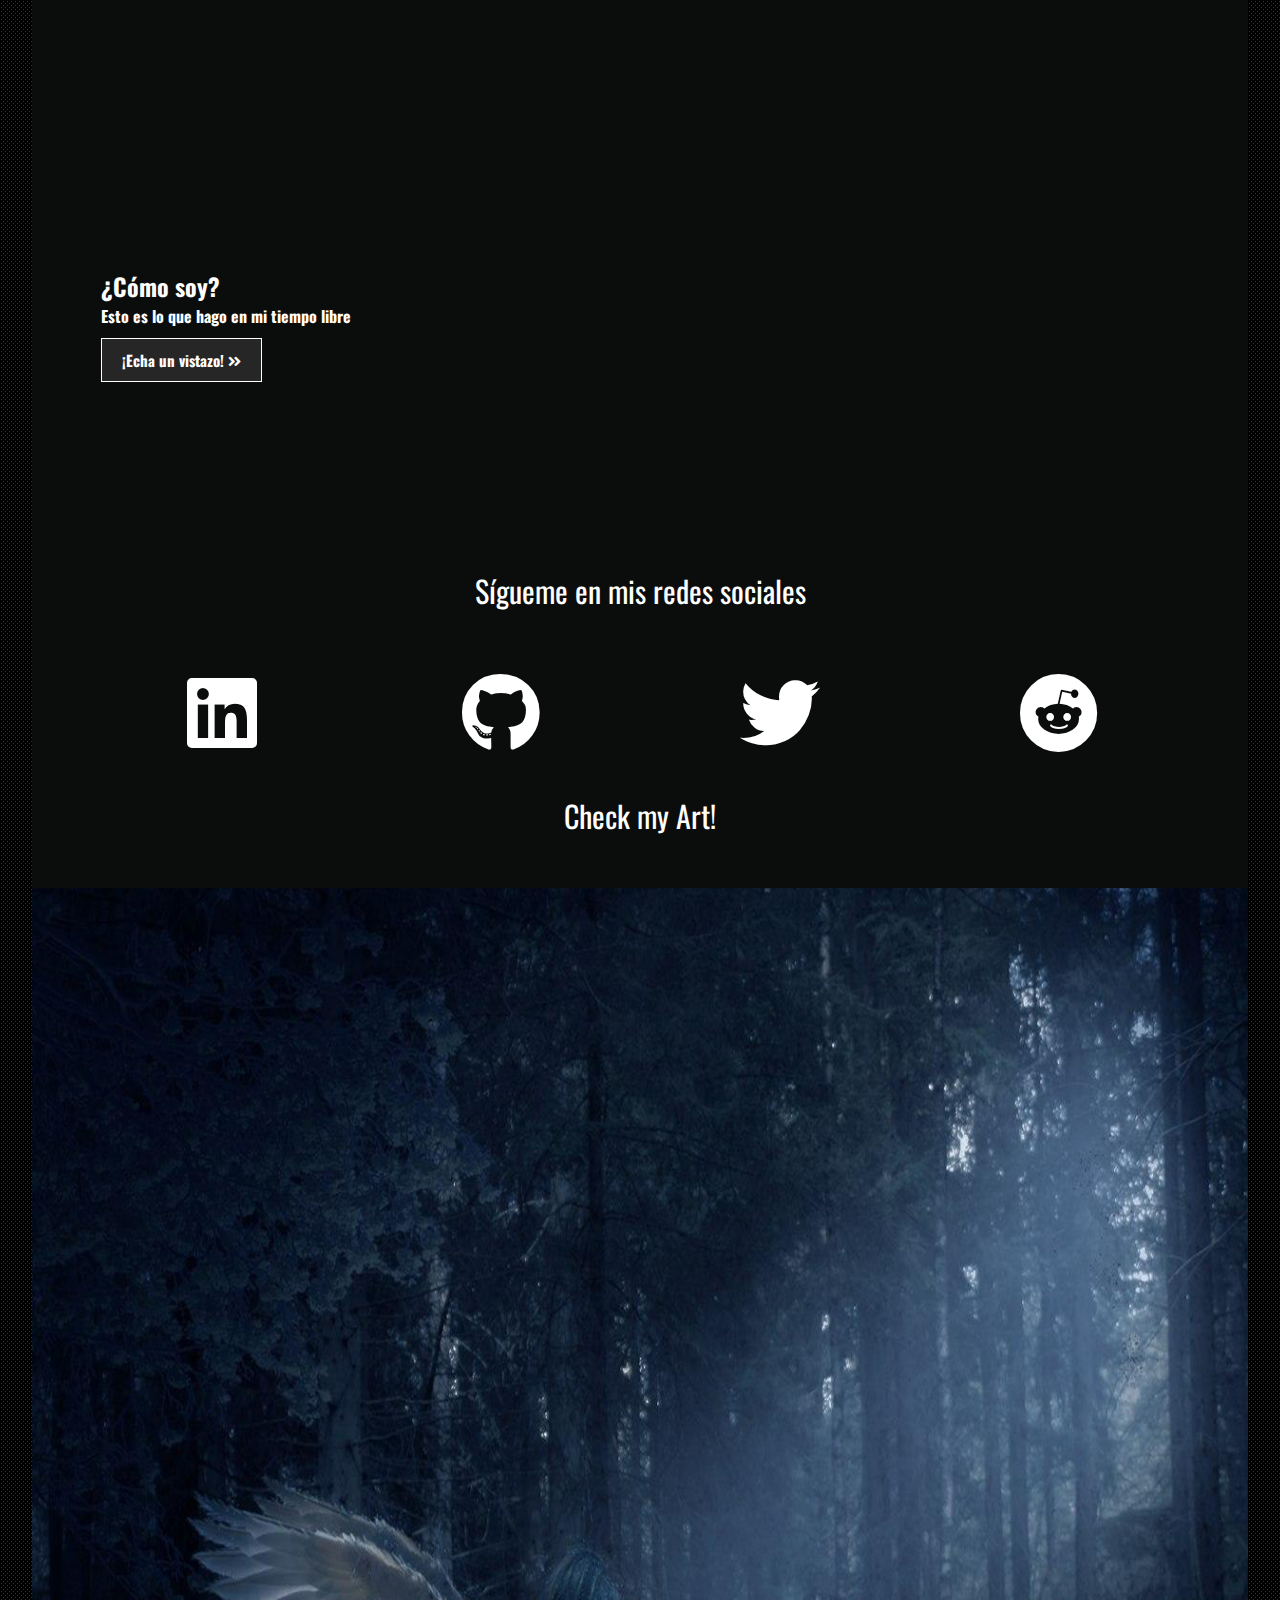
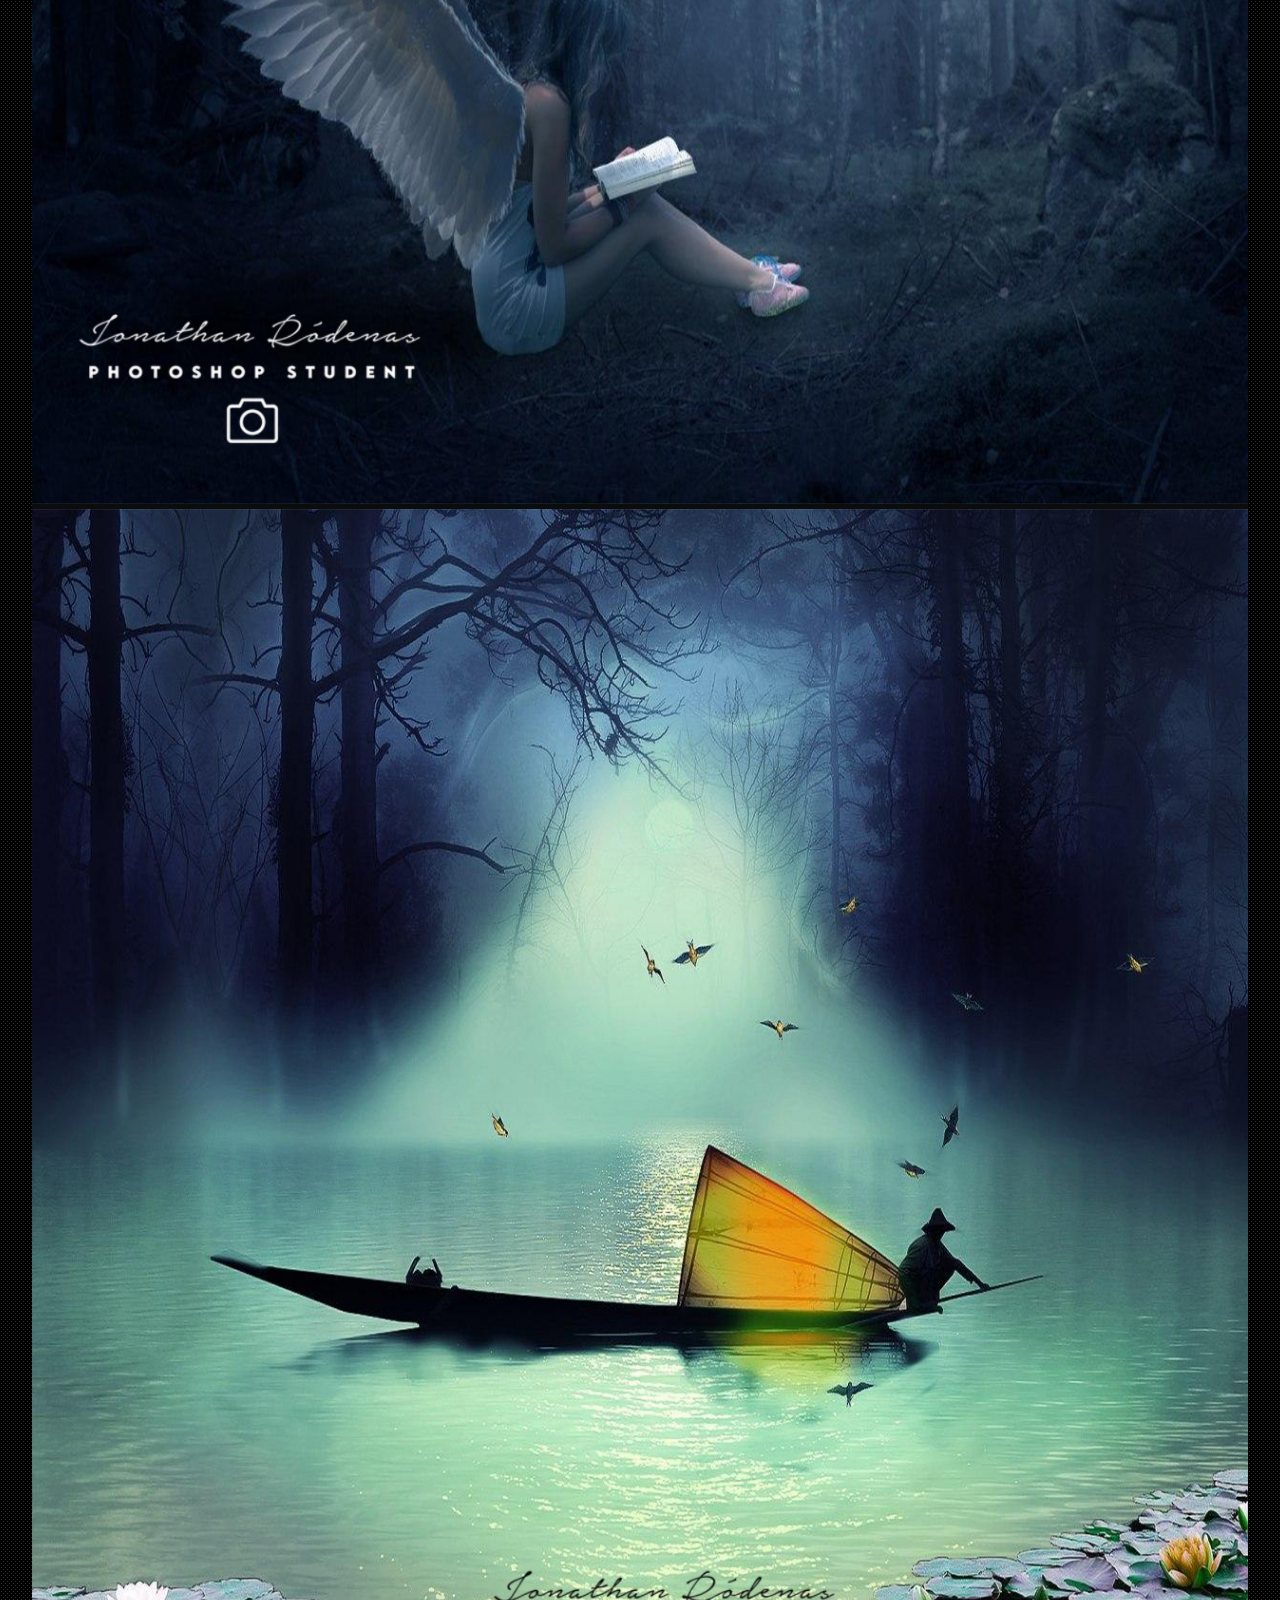
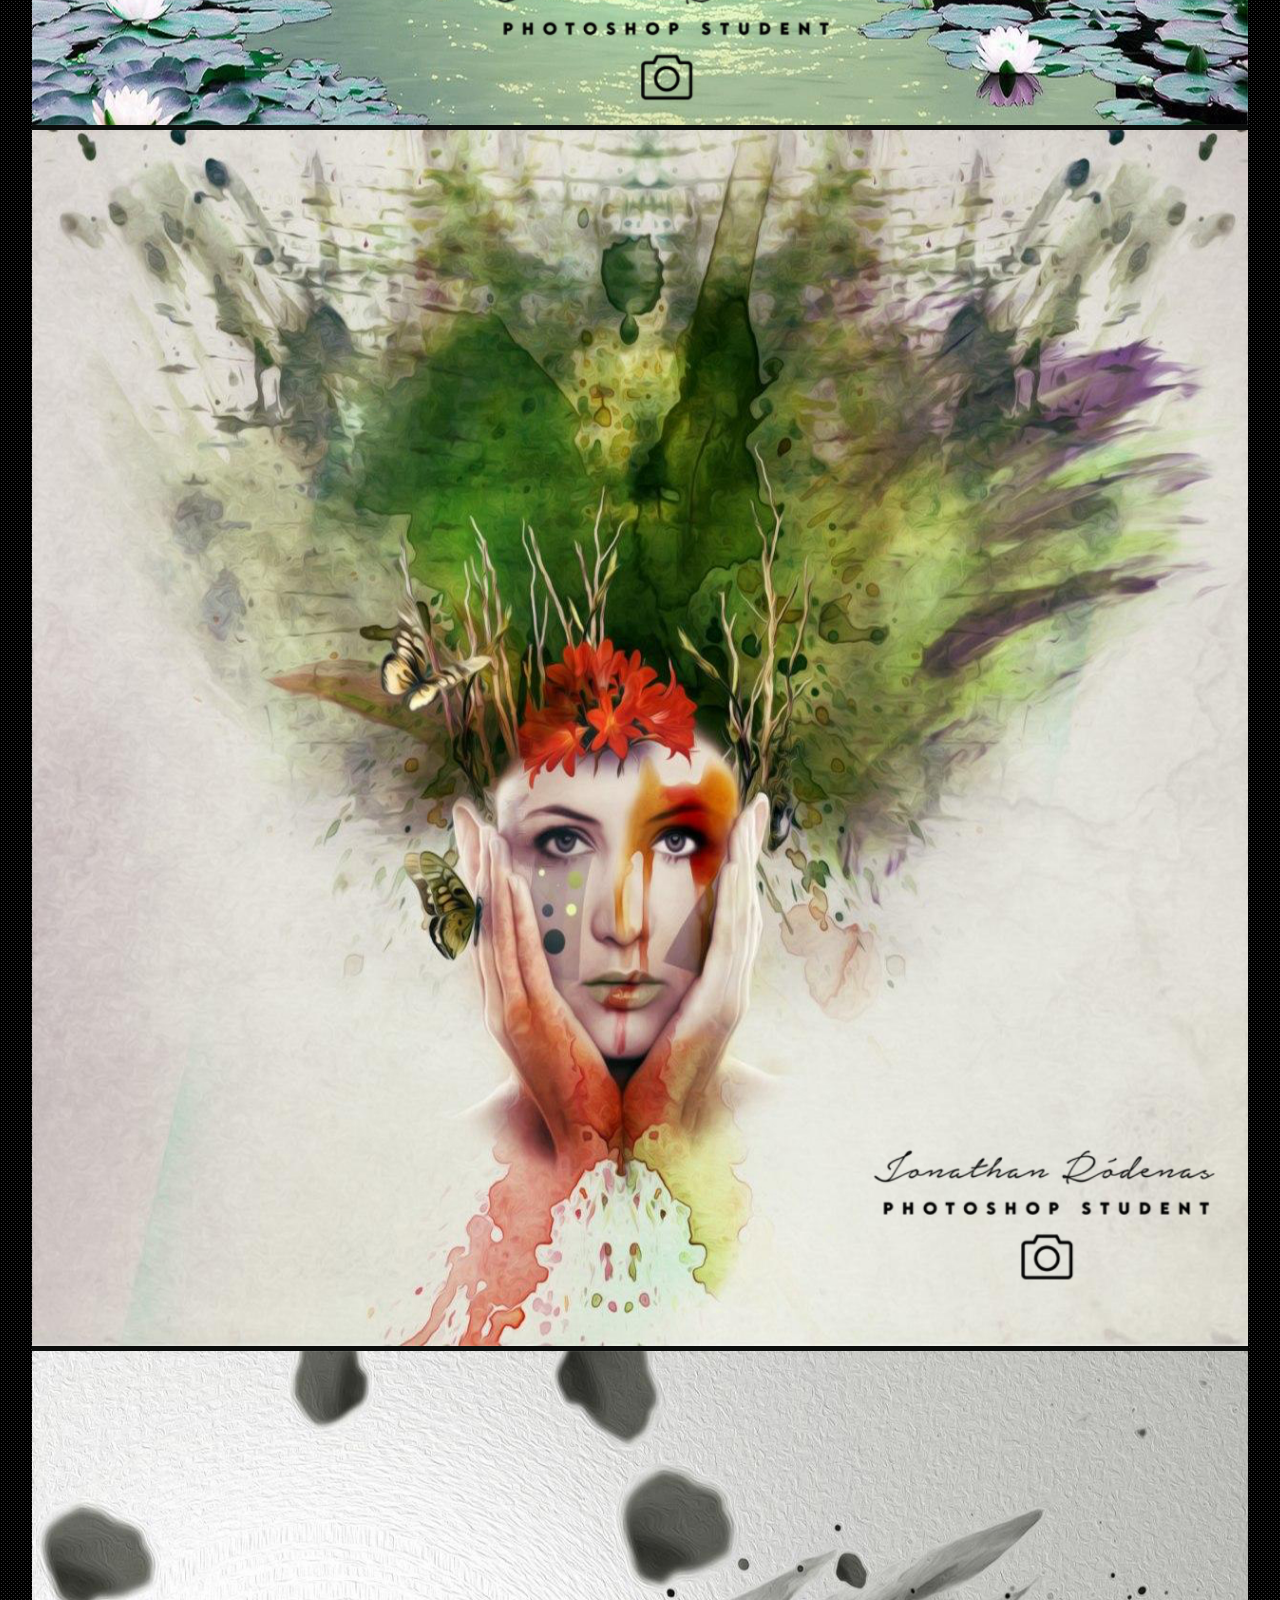
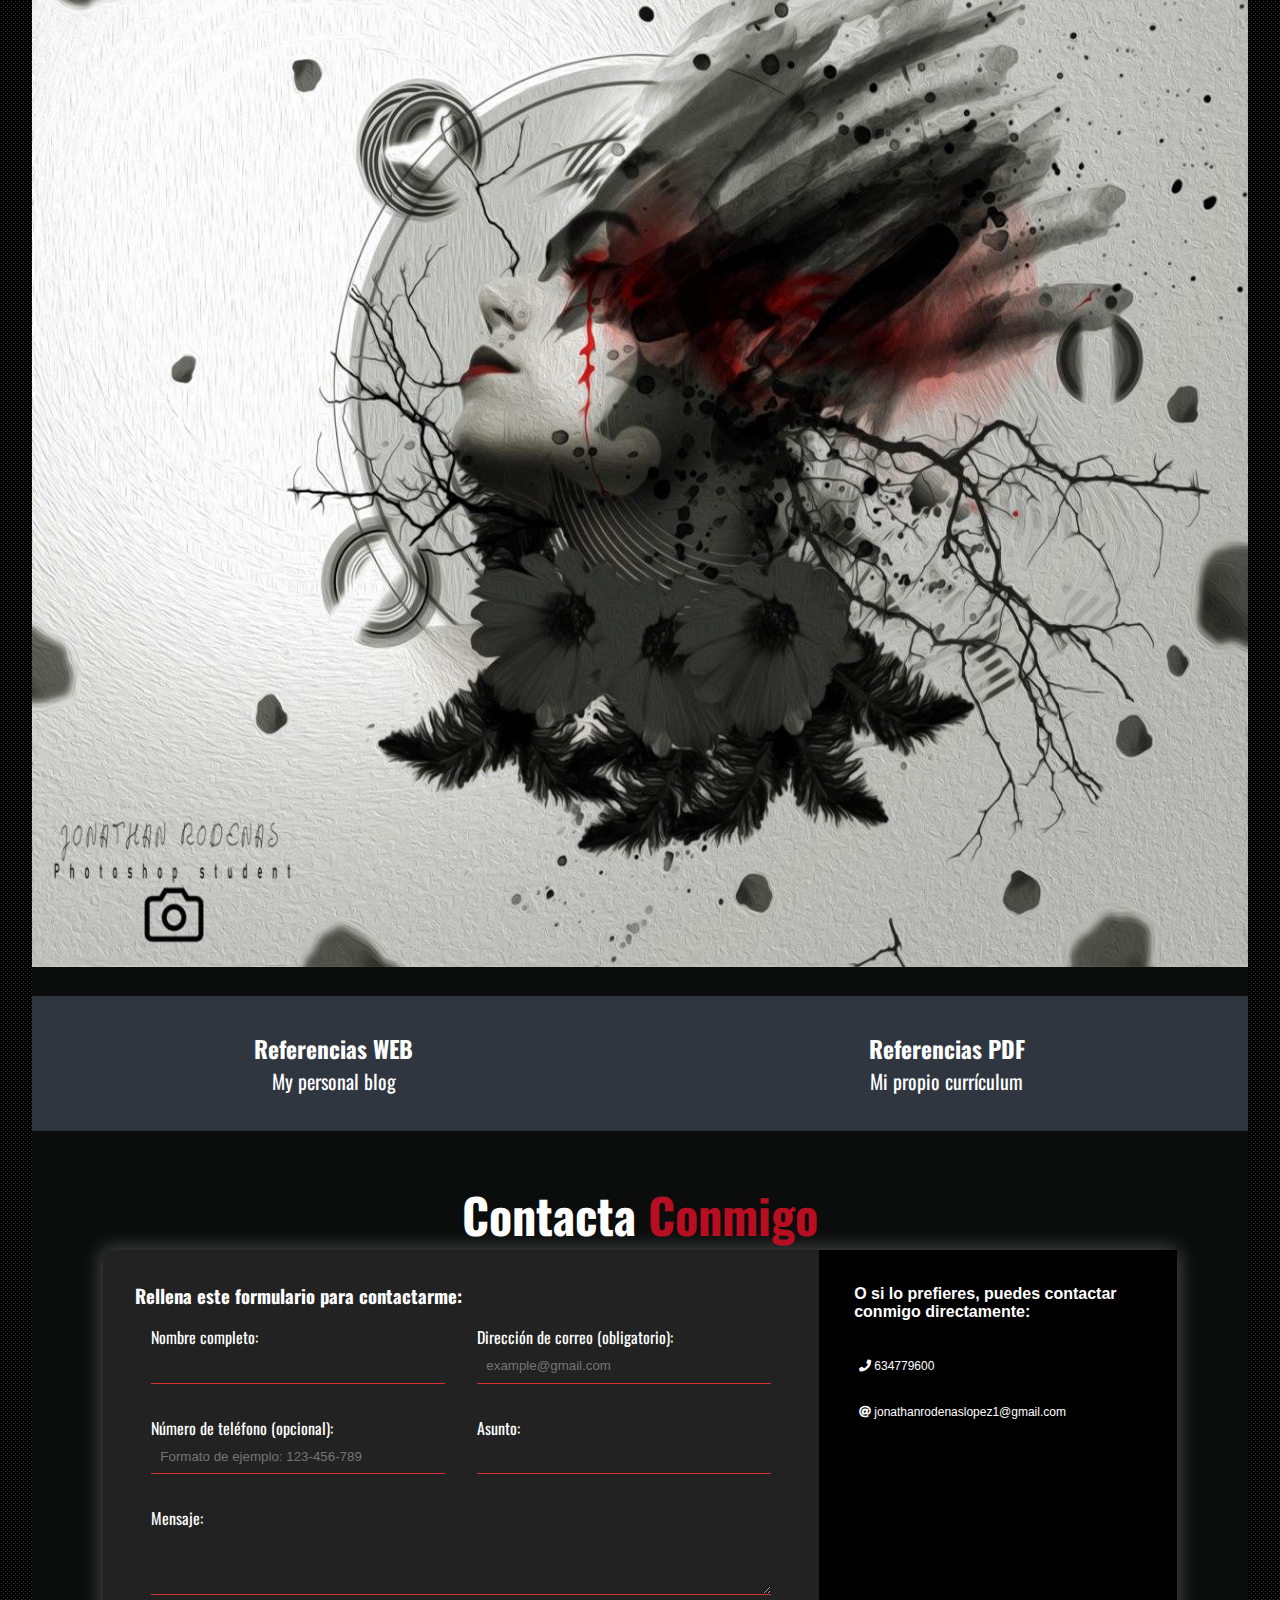
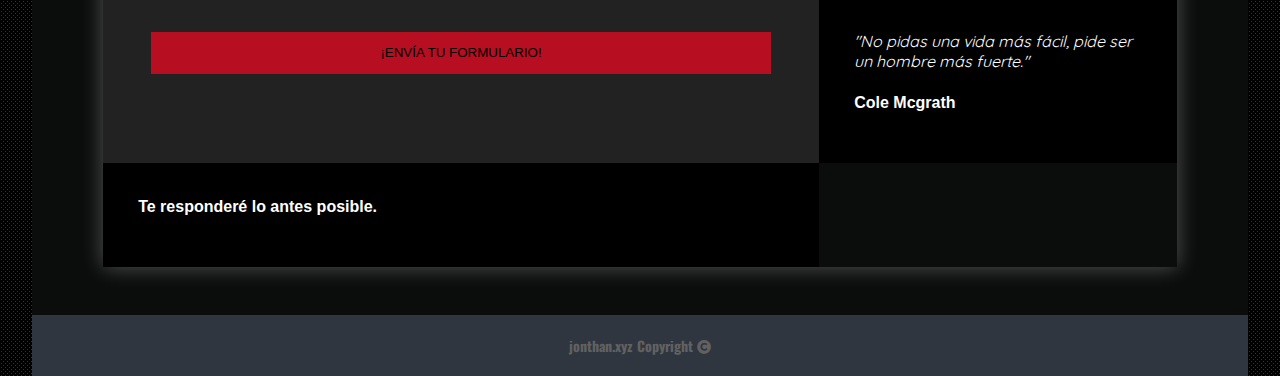
==== commit 0ff43a52: "FP" ====
--- a/index.html
+++ b/index.html
@@ -156,7 +156,7 @@
                 <div id="card4" class="individual-card">
                     <img src="./Images/Design collaboration.png" alt="Work skills">
                     <h3 class="lifecardcontent">SITUACIÓN LABORAL</h3>
-                    <p class="lifecardcontent"> <b>TRABAJANDO</b> <br> Actualmente trabajo como DevOps Tech Lead en Bemyvega.</p>
+                    <p class="lifecardcontent"> <b>TRABAJANDO</b> <br> Actualmente trabajo como DevOps Engineer en Bemyvega.</p>
                 </div>
             
             
